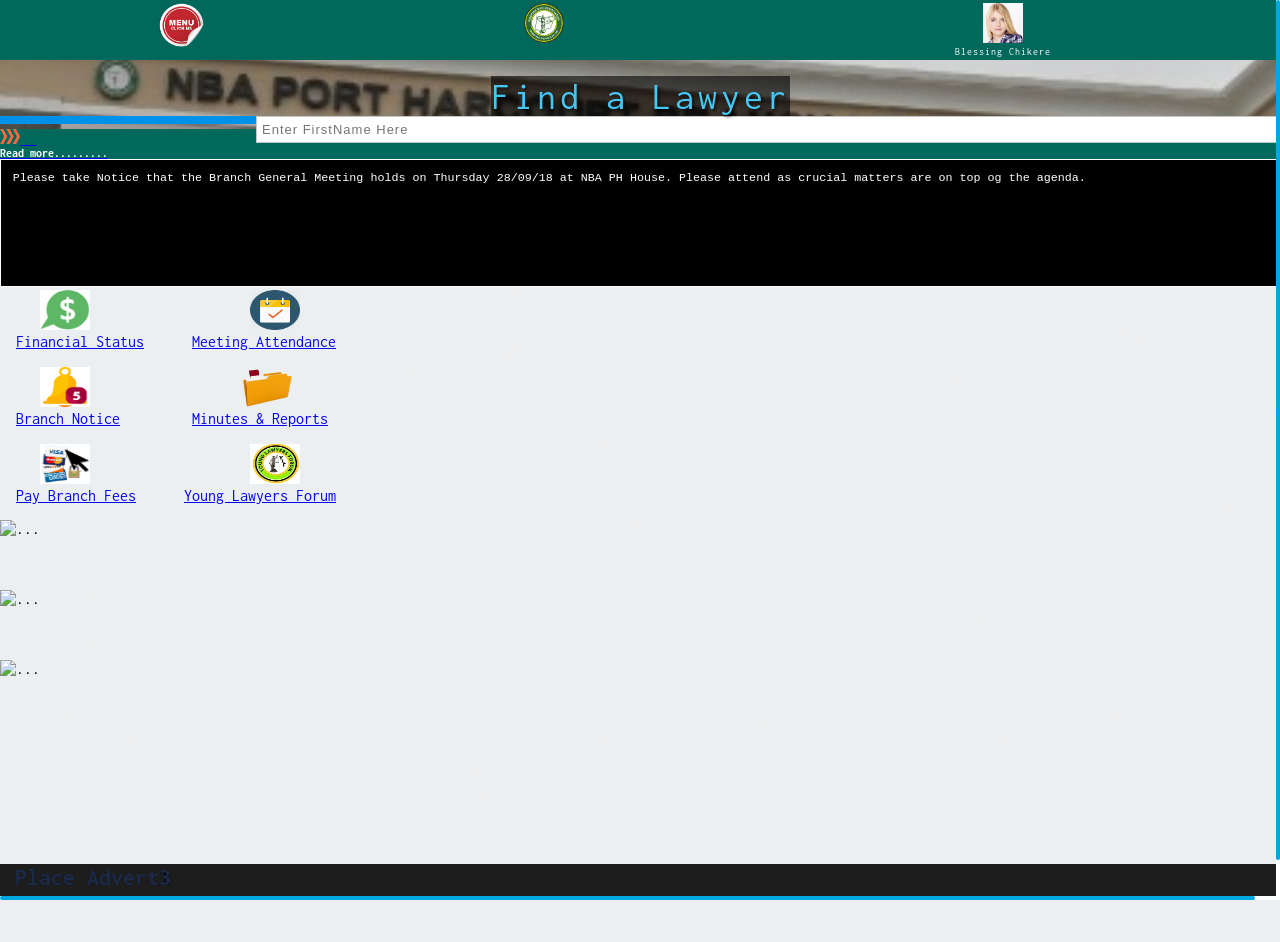
==== index.html @ c364971b "nba" ====
<!--A Design by W3layouts
Author: W3layout
Author URL: http://w3layouts.com
License: Creative Commons Attribution 3.0 Unported
License URL: http://creativecommons.org/licenses/by/3.0/
-->
<!DOCTYPE html>
<html lang="en">

<head>
	<title>Privy App A Mobile App Bootstrap Responsive WebTemplate | Single :: w3layouts</title>
	<meta name="viewport" content="width=device-width, initial-scale=1">
	<meta http-equiv="Content-Type" content="text/html; charset=utf-8" />
	<meta name="keywords" content="Privy App Responsive web template, Bootstrap Web Templates, Flat Web Templates, Android  Compatible web template, Smartphone Compatible web template, free webdesigns for Nokia, Samsung, LG, SonyEricsson, Motorola web design"
	/>
	<script type="application/x-javascript">
		addEventListener("load", function () {
			setTimeout(hideURLbar, 0);
		}, false);

		function hideURLbar() {
			window.scrollTo(0, 1);
		}
	</script>
	<meta charset utf="8">
	<!--font-awsome-css-->
	<link rel="stylesheet" href="css/font-awesome.min.css">
	<!--bootstrap-->
	<link href="css/bootstrap.min.css" rel="stylesheet" type="text/css">
	<!--custom css-->
	<link href="css/style.css" rel="stylesheet" type="text/css" />
	<!--component-css-->

	<!-- web-fonts -->
	<link href="//fonts.googleapis.com/css?family=Quattrocento+Sans:400,400i,700,700i" rel="stylesheet">
	<link href="//fonts.googleapis.com/css?family=Inconsolata:400,700" rel="stylesheet">
	<!-- //web-fonts -->

</head>

<body>
	<div class="body-back">
		<div class="masthead pdng-stn1">
			<div id="menu" class="panel" role="navigation">
				<div class="wrap-content">
					<!-- /menu -->
					<div class="profile-menu text-center">
						<h3>MENU</h3>
						<div class="pro-menu">
							<ul>
								<li><a class="active" href="index.html">Home</a></li>
								<li><a href="#">Profile</a></li>
								<li><a href="#">PH High Court Judges</a></li>
                                <li><a href="#">BarNews Publications</a></li>
								<li><a href="#">Search for Law Firms in Nigeria</a></li>
								<li><a href="#">Membership Directory</a></li>
                                <li><a href="#">About PH Bar</a></li>
								<li><a href="contact.html">Contact the Bar</a></li>
							</ul>
						</div>
					</div>
					<!-- //menu -->
				</div>
			</div>
			<div class="phone-box wrap push" id="home">
				<div class="menu-notify">
					<div class="profile-left">
<!--						<a href="#menu" class="menu-link"><i class="fa fa-bars"></i></a>-->
                        <a href="#menu" class="menu-link"><img src="img/me.png" width="45px" height="45px" /> </a>
					</div>
					<div class="Profile-mid">
						<h5 class="pro-link"><a href="index.html"><img src="images/icon.png" width="40px" height="40px" /> </a></h5>
					</div>
					<div class="Profile-right">
						<img src="img/t1.jpg" width="40px" height="40px" /><p>Blessing Chikere</p>
						<!-- modal 
						<div id="small-dialog" class="mfp-hide">
							<div class="login-modal">
								<div class="booking-info">
									<h3><a href="index.html">Privy App</a></h3>

								</div>
								<div class="login-form_agile">
									<form action="#" method="post">
										<p>User Name </p>
										<input type="text" name="Name" required="" />
										<p>User Password</p>
										<input type="password" name="Password" required="" />
										<div class="check-text">
											<ul>
												<li>
													<input type="checkbox" id="brand" value="">
													<label for="brand"><span></span> Remember me ?</label>
												</li>
												<li> <a href="#">Forgot password?</a> </li>
											</ul>
											<div class="clearfix"> </div>
										</div>
										<input type="submit" value="Sign In">
									</form>
									<p>Don’t have an account ?<a href="#small-dialog1" class="sign-in popup-top-anim"> Sign Up</a></p>
								</div>
							</div>
						</div>
						//modal 
						<!-- modal-two 
						<div id="small-dialog1" class="mfp-hide">
							<div class="login-modal">
								<div class="booking-info">
									<h3><a href="main.html">Privy App</a></h3>

								</div>
								<div class="login-form_agile signup-form">
									<form action="#" method="post">
										<p>User Name </p>
										<input type="text" name="Name" required="" />
										<p>User Email </p>
										<input type="text" name="Email" required="" />
										<p>User Password</p>
										<input type="password" name="Password" placeholder="" required="" />
										<div class="check-text">
											<input type="checkbox" id="brand1" value="">
											<label for="brand1"><span></span>I accept the terms of use</label>
										</div>
										<input type="submit" value="Sign Up">
									</form>
								</div>
							</div>
						</div>
						modal-two -->

                    </div></div>
					<div class="clearfix"></div>
				</div>
     
				<!-- banner -->
				<div class="banner_info_agile_w3ls">
                   <br/>
					<div class="img-responsive">
                        <br>
                        <span>Find a Lawyer</span>
                        <div class="error_page">
                            <form action="#" method="post">
								<input type="search" name="serch" placeholder="Enter FirstName Here" required="">
								<button class="btn1"><i class="fa fa-search" aria-hidden="true"></i></button>
								
							</form>
<!--						<img src="" alt=" " >-->
						<!--<h2> Honey Evans </h2>-->
						
                                
                        </div></div>
                      <div class="clearfix"> </div>
 
					</div>
                <p></p>
				
						     <!--//Bar News-->

            <div class="header">
  <a href="#"><img src="img/acc.webp" alt="logo" />
  &nbsp;<h1>Read more.........</h1></a>
</div>
             <div class="contact-form">
				  
                  <form method="post" action="#">			
                    <div>											
                    <textarea name="Message" maxlength="150" style="align-content:justify;background:#000000; color: #fff">Please take Notice that the Branch General Meeting holds on Thursday 28/09/18 at NBA PH House. Please attend as crucial matters are on top og the agenda.</textarea>
                    </div>
												
											
				<div class="clearfix"></div>
                 </form>
				</div>
				<p></p>
	           
                                     <!--//footer-->
				<div class="footer">
<!--					<div class="wrap_view_agileits">-->

                                <div class="">
                                 &nbsp; &nbsp;&nbsp;&nbsp;<img src="img/fin.jpeg" width="50px" height="40px"   /> &nbsp;&nbsp; &nbsp;&nbsp;&nbsp; &nbsp; &nbsp;&nbsp; &nbsp; &nbsp; &nbsp;&nbsp; <img src="img/att.png" width="50px" height="40px" />  
                                <br>&nbsp;&nbsp;<a href="#" class="btn btn-primary btn-sm">Financial Status</a>  &nbsp;&nbsp; &nbsp;&nbsp;<a href="#" class="btn btn-primary btn-sm ">Meeting Attendance</a><br/><br>
                           
                             &nbsp; &nbsp;&nbsp;&nbsp;<img src="img/not.png" width="50px" height="40px"   /> &nbsp;&nbsp; &nbsp;&nbsp; &nbsp; &nbsp;&nbsp; &nbsp;&nbsp;&nbsp; &nbsp;&nbsp;  <img src="img/rep.gif" width="50px" height="40px" /> 
                                <br>&nbsp;&nbsp;<a href="#" class="btn btn-primary btn-sm">Branch Notice</a>  &nbsp;&nbsp; &nbsp;&nbsp;&nbsp;&nbsp;&nbsp;<a href="#" class="btn btn-primary btn-sm ">Minutes & Reports</a>
                          <br/><br/>
                             &nbsp; &nbsp;&nbsp;&nbsp;<img src="img/cc.jpg" width="50px" height="40px"  /> &nbsp; &nbsp; &nbsp;&nbsp; &nbsp;&nbsp; &nbsp;&nbsp;&nbsp;&nbsp;&nbsp; &nbsp;&nbsp; <img src="img/ylf.jpeg" width="50px" height="40px" /> 
                                <br>&nbsp;&nbsp;<a href="#" class="btn btn-primary btn-sm">Pay Branch Fees</a> &nbsp;&nbsp;&nbsp;&nbsp;&nbsp;<a href="#" class="btn btn-primary btn-sm">Young Lawyers Forum </a>
<!--
                            <p></p>
                             &nbsp; &nbsp;&nbsp;&nbsp;&nbsp;&nbsp;&nbsp;&nbsp;&nbsp;&nbsp;&nbsp;&nbsp;&nbsp;&nbsp;&nbsp;&nbsp;&nbsp;&nbsp;&nbsp;<img src="img/cc.jpg" width="80px" height="70px"  /> 
                                <br>&nbsp;&nbsp;&nbsp;&nbsp;&nbsp;&nbsp;&nbsp;&nbsp;&nbsp;&nbsp;&nbsp;&nbsp;&nbsp;&nbsp;&nbsp;&nbsp;&nbsp;&nbsp;<a href="#" class="btn btn-danger btn-sm">Pay Your Dues</a>
-->
</div>

                    </div></div>
                      <!--    Context Classes  -->
                         
                         
                         
				
							
								
        <div class="clearfix"> </div></div>
<!--					
					<div class="clearfix"> </div>
					<div class="pro-menu footer_nav">

						<ul>
							<li class="active"><a href="index.html">Home</a></li>
							<li><a href="services.html">Services</a></li>
							<li><a href="blog.html">Blog</a></li>
							<li><a href="projects.html">Projects</a></li>
							<li><a href="contact.html">Contact</a></li>
						</ul>

					</div>-->


					<div class="footer_pos_w3_agile">
						
                          
                        <div id="carousel-example-generic" class="carousel slide" data-ride="carousel">
      <!-- Indicators -->
      <ol class="carousel-indicators">
        <li data-target="#carousel-example-generic" data-slide-to="0" class="active"></li>
        <li data-target="#carousel-example-generic" data-slide-to="1"></li>
        <li data-target="#carousel-example-generic" data-slide-to="2"></li>
      </ol>

      <!-- Wrapper for slides -->
      <div class="carousel-inner">
        <div class="item active">
          <img src="http://placehold.it/800x400" alt="...">
          <div class="carousel-caption">
            <h2>Place Advert1</h2>
          </div>
        </div>
        <div class="item">
          <img src="http://placehold.it/800x400" alt="...">
          <div class="carousel-caption">
            <h2>Place Advert2</h2>
          </div>
        </div>
        <div class="item">
          <img src="http://placehold.it/800x400" alt="...">
          <div class="carousel-caption">
            <h2>Place Advert3</h2>
          </div>
        </div>
      </div>

      <!-- Controls -->
      <a class="left carousel-control" href="#carousel-example-generic" data-slide="prev">
        <span class="glyphicon glyphicon-chevron-left"></span>
      </a>
      <a class="right carousel-control" href="#carousel-example-generic" data-slide="next">
        <span class="glyphicon glyphicon-chevron-right"></span>
      </a>
    </div>

                        
                        
                     
					</div>

			
				<!--//footer-->

		
		
	
	<script src="js/jquery-2.1.4.min.js"></script>
	<script src="js/bootstrap.min.js"></script>
	<!--script-->
	<script src="js/modernizr.custom.js"></script>
	<script src="js/bigSlide.js"></script>
	<script>
		$(document).ready(function () {
			$('.menu-link').bigSlide();
		});
	</script>
	<!-- pop-up-box -->
	<script src="js/jquery.magnific-popup.js" type="text/javascript"></script>
    <script src="js/particles.js" type="text/javascript"></script>
	<script>
		$(document).ready(function () {
			$('.popup-top-anim').magnificPopup({
				type: 'inline',
				fixedContentPos: false,
				fixedBgPos: true,
				overflowY: 'auto',
				closeBtnInside: true,
				preloader: false,
				midClick: true,
				removalDelay: 300,
				mainClass: 'my-mfp-zoom-in'
			});
		});
	</script>
	<!--//pop-up-box -->
	<script src="js/jquery.nicescroll.js"></script>
	<script src="js/scripts.js"></script>
    
    <script type="text/javascript" src="cordova.js"></script>
			<script type="text/javascript">
				app.initialize();
    		</script>
    <script type="text/javascript">
    $(function(){
$('a[title]').tooltip('show');
});
    </script>
        <div id="particles"></div>
</body>

</html>
---- css/style.css ----
/*
Author: W3layout
Author URL: http://w3layouts.com
License: Creative Commons Attribution 3.0 Unported
License URL: http://creativecommons.org/licenses/by/3.0/
*/

	h4,
	h5,
	h6,
	h1,
	h2,
	h3 {
		margin: 0;
	}

	ul,
	ol,
	li {
		margin: 0;
		padding: 0;
	}

	body {
		background: #eceff1;
		font-family: 'Inconsolata', monospace;
		margin: 0;
		padding: 0;
        width: 100%;
	}

	body p {
		font-family: 'Inconsolata', monospace;
		font-size: 1em;
		letter-spacing: 1px;
		color: #888;
		margin: 0;
		padding: 0;
	}
	/*--fonts--*/

	h1,
	h2,
	h3,
	h4,
	h5,
	h6 {
		font-family: 'Inconsolata', monospace;
	}

	@font-face {
		font-family: 'Source Sans Pro';
		src: url(../fonts/Source_Sans_Pro/SourceSansPro-Regular.ttf) format('truetype');
	}

	.side-nav.leftside-navigation {
		top: 64px;
/*		overflow:;*/
	}

/*
	.frame-border {
		width: 350px;
		height: 630px;
		outline: none;
		border: solid 20px #000;
		border-radius: 40px;
		-webkit-border-radius: 40px;
		-moz-border-radius: 40px;
		-o-border-radius: 40px;
		-ms-border-radius: 40px;
		border-bottom: solid 80px #000;
		border-top: solid 60px #000;
	}
*/

/*
	.main_frame.second {
		height: 100%;
		background-color: rgba(251, 251, 251, 0.12);
		padding: 5px;
		border-radius: 45px;
		-webkit-border-radius: 45px;
		-moz-border-radius: 45px;
		-o-border-radius: 45px;
		-ms-border-radius: 45px;
		margin-left: auto;
		margin-right: auto;
		width: 390px;
		height: 770px;
		position: relative;
	}
*/

	h1.fit_tittle a {
		text-decoration: none;
		color: #fff;
		text-align: center;
	}

	h1.fit_tittle {
		text-align: center;
		margin-bottom: 40px;
		font-size: 50px;
	}

	.fit_main {
		padding: 50px 0;
	}

	.circle-button {
		height: 40px;
		width: 40px;
		background: #2b2b2b;
		border-radius: 100px;
		position: absolute;
		bottom: 3.5%;
		left: 45%;
	}
	/*--status-bar--*/

	.body-back {
/*		background: #f7f7f7;*/
		font-family: 'Inconsolata', monospace;
		margin: 0;
	}

	.copy-right {
		text-align: center;
		padding: 1em 0;
	}

	.copy-right p {
		color: #fff;
	}

	.copy-right p a {
		color: #fff;
		text-align: none;
		font-size: 1em;
		letter-spacing: 1px;
	}

	.phn-status-bar {
		padding: 5px 0;
		background: #b377d9 !important;
	}

	.float-stn1 {
		width: 33.3333333%;
		float: left;
	}

	.wrap {
		position: relative;
	}

	.time {
		text-align: center;
	}

	.time p {
		color: #fff;
		font-family: sans-serif;
		font-weight: 300;
		font-size: 15px;
	}

	.blutot-battery ul {
		list-style-type: none;
	}

	.blutot-battery ul li {
		display: inline-block;
	}

	.blutot-battery {
		text-align: center;
	}

	.blutot-battery li {
		color: #fff;
		font-family: sans-serif;
		font-weight: 300;
		font-size: 15px;
	}

	.fitness-app {
		background: #5d345a !important;
	}

	.fitness-app h1 {
		font-size: 36px;
		text-align: center;
		display: none;
	}

	.fitness-app h1 a {
		color: #fff;
		text-decoration: none;
	}

	.clock ul li {
		display: inline;
		font-size: 15px;
		text-align: center;
		color: #fff;
	}

	.Profile-mid {
		float: left;
		width: 28.333%;
		text-align: center;
	}

	.profile-left {
		float: left;
		width: 28.3333%;
		text-align: center;
	}

	h5.pro-link a {
		text-align: center;
		color: #fff;
		font-size: 23px;
		font-weight: 300;
		text-shadow: rgba(29, 28, 28, 0.41) 2px 2px 3px;
		font-weight: 700;
		font-family: 'Inconsolata', monospace;
		letter-spacing: 1px;
	}

	h5.pro-link a:hover {
		text-decoration: none;
	}

	.Profile-right {
		float: right;
		width: 43.3333%;
		text-align: center;
	}

	.Profile-right i {
		font-size: 20px;
		color: #fff;
		line-height: 25px;
	}

	.profile-left i {
		font-size: 20px;
		color: #fff;
		line-height: 25px;
	}

	.Profile-right span {
		color: #fff;
		font-size: 15px;
		right: 0;
	}
.Profile-right p{
		color: #fff;
		font-size: 10px;
    right: 0;
}
	.menu-notify {
		padding: 3px 0;
		background: #00695c;
        position: fixed;
        width: 100%;
        top:0px; z-index:999;
	}

	.panel {
		margin-bottom: 10px;
        background: #00695c;
		width: auto;
		height: 780px !important;
		width: 15.625em !important;
		border: 0 solid transparent !important;
		border-radius: 0 !important;
		-webkit-box-shadow: none !important;
		box-shadow: none !important;
		text-align: left;
		padding: 25px 0px 0px;
		z-index: 999;
        
	}

	.profile-menu img {
		width: 46%;
	}

	.profile-menu {
		margin: 15px 0;
	}

	.profile-menu h3 {
		color: #fff;
		font-size: 18px;
		margin: 20px 0 10px;
		font-weight: 700;
		background: #00a8e0;
		padding: 0.5em;
		letter-spacing: 2px;
		text-shadow: rgba(0, 0, 0, 0.44) 2px 2px 3px;
	}

	.profile-menu h4 {
		color: #fff;
		font-size: 14px;
	}

	.pro-menu .progress {
		height: 8px;
		overflow: hidden;
		background-color: #f5f5f5;
		border-radius: 4px;
	}

	.pro-menu .progress-bar {
		float: left;
		width: 0;
		height: 100%;
		font-size: 12px;
		line-height: 20px;
		color: #fff;
		text-align: center;
		background-color: #B377D9;
	}

	.pro-menu p {
		color: #fff;
		font-size: 14px;
		text-align: left;
		margin-bottom: 8px;
	}

	.wrap-content {
		width: 87%;
		margin: 0 auto;
	}

	.pro-menu {
		margin-top: 30px;
	}

	.pro-menu ul li {
/*		list-style: none;*/
		display: block;
		margin: 20px 0;
	}

	.pro-menu ul li a {
		font-size: 15px;
		color: #fff;
/*		text-decoration: none;*/
		font-family: 'Inconsolata', monospace;
	}

	.main-row h1 {
		text-align: center;
		font-size: 3.5em;
		color: #fff;
		margin: 0.4em 0;
		font-weight: 700;
		text-shadow: rgba(0, 0, 0, 0.6) 2px 2px 3px;
		letter-spacing: 2px;
	}

	.pro-menu ul li a.active {
		color: #ff322e;
	}
	/*-- /banner--*/

	.banner_info_agile_w3ls {
		background: url(../images/banner.jpeg) no-repeat 0px 0px;
		background-size: cover;
		-webkit-background-size: cover;
		-moz-background-size: cover;
		-ms-background-size: cover;
		-o-background-size: cover;
/*		min-height: 250px;*/
		text-align: center;
    margin-top: 2.6em;
       
	}

	.banner_info_agile_w3ls h2 {
		font-size: 2.5em;
		color: #fff;
		margin: 0.2em 0em 0.2em 0;
		letter-spacing: 4px;
		text-shadow: rgba(0, 0, 0, 0.6) 2px 2px 3px;
		font-weight: 500;
        background: rgba(0, 0, 0, 0.6);
	}

	.banner_info_agile_w3ls span {
		color: #44c7f4;
		letter-spacing: 4px;
		font-size: 2.4em;
		text-shadow: rgba(0, 0, 0, 0.6) 2px 2px 3px;
        background: rgba(0, 0, 0, 0.6);
	}

	.banner_info_agile_w3ls img {
		border-radius: 50%;
		-webkit-border-radius: 50%;
		-moz-border-radius: 50%;
		-o-border-radius: 50%;
		-ms-border-radius: 50%;
		margin: 0 auto;
		border: 5px solid rgba(244, 246, 247, 0.09);
	}

	.banner_info_agile_w3ls_inner {
		padding-top: 2em;
	}

	ul.top-links_w3layouts {
		margin-top: 1em;
	}

	ul.top-links_w3layouts li {
		margin-right: 19px;
		display: inline-block;
	}

	ul.top-links_w3layouts li a i.fa {
		color: #fff;
		font-size: 14px;
		line-height: 31px;
		text-align: left;
		transition: all 0.5s ease-in-out;
		-webkit-transition: all 0.5s ease-in-out;
		-moz-transition: all 0.5s ease-in-out;
		-o-transition: all 0.5s ease-in-out;
		-ms-transition: all 0.5s ease-in-out;
		width: 34px;
		height: 34px;
		border: 2px solid #fff;
		border-radius: 50%;
		-webkit-border-radius: 50%;
		-moz-border-radius: 50%;
		-o-border-radius: 50%;
		-ms-border-radius: 50%;
	}

	ul.top-links_w3layouts li a i.fa:hover {
		color: #00a8e0;
	}
	/*--// banner --*/
	/*-- /error --*/

	.error_page h4 {
		font-size: 12em;
		font-weight: 700;
		color: #333;
		margin: 0;
		padding: 0;
	}

	a.b-home {
		background: #168eea;
		padding: 0.7em 1.5em;
		display: inline-block;
		color: #FFF;
		text-decoration: none;
		margin: 1em 0 2em 0;
	}

	.error_page p {
		color: #444;
		font-size: 1em;
		text-transform: uppercase;
		letter-spacing: 8px;
		margin: 1em 0 2em 0;
	}

	.error_page {
		margin: 0 auto;
		text-align: center;
	}

	.error_page form input[type="search"] {
/*		outline: none;*/
		border: 1px solid #c4c5c5;
		background: fff;
		color: #212121;
		padding: 5px 5px;
		width: 80%;
		float: right;
       font-weight: 400;
		font-size: 13px;
		letter-spacing: 1px;
	}

	button.btn1 {
		color: #fff;
		border: none;
		padding: 4px 0;
		text-align: center;
/*		text-decoration: none;*/
		background: #0091ea;
		-webkit-transition: 0.5s all;
		-moz-transition: 0.5s all;
		-o-transition: 0.5s all;
		-ms-transition: 0.5s all;
		transition: 0.5s all;
		float: right;
		width: 20%;
	}

	.error_page form {
		margin: 0 auto;
		width: 100%;
		text-align: center;
	}
	/*-- //error --*/
	/*-- /about --*/

	.wrap_view_agileits_search {
		margin: 0 auto;
		width: 100%;
        background: #007E33;
	}
    .wrap_view_agileits {
		margin: 0 auto;
		width: 100%;
	}
	.about {
		padding: 3em 0;
	}

	.about-left-info {
		padding: 1em 0;
		border-bottom: 1px dashed #44c7f4;
	}

	.about-left-info h4,
	.social-info h4 {
		font-size: 1.4em;
		margin: 0;
		color: #212121;
		text-transform: uppercase;
		letter-spacing: 1px;
		font-weight: 700;
	}

	.about-left-info p {
		color: #888;
		font-size: 0.95em;
	}

	.about-right-img img {
		width: 100%;
		padding: 1em;
		box-shadow: 0 0px 24px 0 rgba(0, 0, 0, 0.06), 0 1px 0px 0 rgba(0, 0, 0, 0.02);
		-webkit-box-shadow: 0 0px 24px 0 rgba(0, 0, 0, 0.06), 0 1px 0px 0 rgba(0, 0, 0, 0.02);
		-moz-box-shadow: 0 0px 24px 0 rgba(0, 0, 0, 0.06), 0 1px 0px 0 rgba(0, 0, 0, 0.02);
		-o-box-shadow: 0 0px 24px 0 rgba(0, 0, 0, 0.06), 0 1px 0px 0 rgba(0, 0, 0, 0.02);
		border: 1px solid #ddd;
	}

	.inner_section_wthree {
		margin-top: 2em;
	}

	h3.head {
		text-align: center;
		color: #111;
		font-size: 3em;
		letter-spacing: 2px;
		font-weight: 700;
		text-shadow: rgba(0, 0, 0, 0.13) 2px 2px 3px;
	}

	p.head_para {
		color: #00a8e0;
		text-align: center;
		text-transform: uppercase;
		letter-spacing: 7px;
	}

	.w3l-grids-about {
		margin-top: 3em;
	}

	.about-left-info a {
		color: #888;
	}

	.about-left-info a:hover {
		color: #00a8e0;
	}
	/*-- //about --*/
	/*-- /education --*/

	.education-year {
		float: left;
		width: 23%;
		padding-left: 14px;
		background: #ff322e;
		padding: 0.5em 1em;
	}

	.education-info {
		float: right;
		width: 69%;
	}

	.education-main {
		padding: 4em 2em;
	}

	.education_sec {
		background: #f3f2f2;
	}

	.education-info h4,
	.education-year h4 {
		font-size: 1.4em;
		color: #fff;
		letter-spacing: 1px;
		font-weight: 700;
	}

	.education-info h4 {
		color: #444;
	}

	.education-grids {
		margin-top: 2em;
	}

	.education-year h6 {
		color: #ce1310;
		letter-spacing: 1px;
		font-size: 1em;
	}

	.education-info p {
		line-height: 1.9em;
		color: #888;
		margin-top: 10px;
	}

	.education.two {
		margin: 1.5em 0;
		border: 1px solid #ddd;
		border-left: none;
		border-right: none;
		padding: 1em 0;
	}

	.exp {
		background: url(../images/exp.jpg) no-repeat center top;
		background-size: cover;
		-webkit-background-size: cover;
		-moz-background-size: cover;
		-o-background-size: cover;
		-ms-background-size: cover;
		min-height: 509px;
	}

	.edu {
		background: url(../images/edu.jpg) no-repeat center top;
		background-size: cover;
		-webkit-background-size: cover;
		-moz-background-size: cover;
		-o-background-size: cover;
		-ms-background-size: cover;
		min-height: 509px;
	}
	/*-- //education --*/

	h3.head.three {
		color: #fff;
	}

	.history {
		background: url(../images/banner.jpg) no-repeat 0px 0px;
		background-size: cover;
		-webkit-background-size: cover;
		-moz-background-size: cover;
		-o-background-size: cover;
		-moz-background-size: cover;
		min-height: 510px;
		padding-top: 3em;
	}

	.caption_story_w3agile {
		float: right;
		width: 57%;
	}

	.story-img {
		float: left;
		width: 100px;
		height: 100px;
		border-radius: 50%;
		-webkit-border-radius: 50%;
		-moz-border-radius: 50%;
		-o-border-radius: 50%;
		border: 5px solid rgba(255, 255, 255, 0.33);
		text-align: center;
	}

	.story-img span {
		color: #fff;
		text-align: center;
		line-height: 90px;
		font-size: 3em;
	}

	.caption_story_w3agile p {
		color: #fff;
		line-height: 1.9em;
	}

	.history-grid h4 {
		color: #fff;
		margin-bottom: 1em;
		font-weight: 600;
		font-size: 1.6em;
		text-align: center;
	}

	.history-grid {
		width: 31%;
	}

	.history-grid:nth-child(2) {
		padding: 0;
		margin: 0 3%;
		margin-top: 12em;
	}
	.history-grid:hover .story-img span,.services-section-grid:hover .service-icon span {
        color: #00a8e0;
    }
	/*--/skills--*/

	.progress_skills {
		background: url(../images/banner2.jpg) no-repeat 0px 0px;
		background-size: cover;
		-webkit-background-size: cover;
		-moz-background-size: cover;
		-o-background-size: cover;
		-moz-background-size: cover;
		min-height: 380px;
		padding-top: 3em;
	}

	.progress {
		width: 150px;
		height: 150px;
		line-height: 150px;
		background: none;
		margin: 0 auto;
		box-shadow: none;
		position: relative;
	}

	.progress:after {
		content: "";
		width: 100%;
		height: 100%;
		border-radius: 50%;
		border: 2px solid #fff;
		position: absolute;
		top: 0;
		left: 0;
	}

	.progress>span {
		width: 50%;
		height: 100%;
		overflow: hidden;
		position: absolute;
		top: 0;
		z-index: 1;
	}

	.progress .progress-left {
		left: 0;
	}

	.progress .progress-bar {
		width: 100%;
		height: 100%;
		background: none;
		border-width: 2px;
		border-style: solid;
		position: absolute;
		top: 0;
	}

	.progress .progress-left .progress-bar {
		left: 100%;
		border-top-right-radius: 80px;
		border-bottom-right-radius: 80px;
		border-left: 0;
		-webkit-transform-origin: center left;
		transform-origin: center left;
	}

	.progress .progress-right {
		right: 0;
	}

	.progress .progress-right .progress-bar {
		left: -100%;
		border-top-left-radius: 80px;
		border-bottom-left-radius: 80px;
		border-right: 0;
		-webkit-transform-origin: center right;
		transform-origin: center right;
		animation: loading-1 1.8s linear forwards;
	}

	.progress .progress-value {
		width: 85%;
		height: 85%;
		border-radius: 50%;
		border: 2px solid #ebebeb;
		font-size: 32px;
		line-height: 125px;
		text-align: center;
		position: absolute;
		top: 7.5%;
		left: 7.5%;
	}

	.progress.blue .progress-bar {
		border-color: #049dff;
	}

	.progress.blue .progress-value {
		color: #049dff;
	}

	.progress.blue .progress-left .progress-bar {
		animation: loading-2 1.5s linear forwards 1.8s;
	}

	.progress.yellow .progress-bar {
		border-color: #fdba04;
	}

	.progress.yellow .progress-value {
		color: #fdba04;
	}

	.progress.yellow .progress-left .progress-bar {
		animation: loading-3 1s linear forwards 1.8s;
	}

	.progress.pink .progress-bar {
		border-color: #ed687c;
	}

	.progress.pink .progress-value {
		color: #ed687c;
	}

	.progress.pink .progress-left .progress-bar {
		animation: loading-4 0.4s linear forwards 1.8s;
	}

	.progress.green .progress-bar {
		border-color: #1abc9c;
	}

	.progress.green .progress-value {
		color: #1abc9c;
	}

	.progress.green .progress-left .progress-bar {
		animation: loading-5 1.2s linear forwards 1.8s;
	}

	@keyframes loading-1 {
		0% {
			-webkit-transform: rotate(0deg);
			transform: rotate(0deg);
		}
		100% {
			-webkit-transform: rotate(180deg);
			transform: rotate(180deg);
		}
	}

	@keyframes loading-2 {
		0% {
			-webkit-transform: rotate(0deg);
			transform: rotate(0deg);
		}
		100% {
			-webkit-transform: rotate(144deg);
			transform: rotate(144deg);
		}
	}

	@keyframes loading-3 {
		0% {
			-webkit-transform: rotate(0deg);
			transform: rotate(0deg);
		}
		100% {
			-webkit-transform: rotate(90deg);
			transform: rotate(90deg);
		}
	}

	@keyframes loading-4 {
		0% {
			-webkit-transform: rotate(0deg);
			transform: rotate(0deg);
		}
		100% {
			-webkit-transform: rotate(36deg);
			transform: rotate(36deg);
		}
	}

	@keyframes loading-5 {
		0% {
			-webkit-transform: rotate(0deg);
			transform: rotate(0deg);
		}
		100% {
			-webkit-transform: rotate(126deg);
			transform: rotate(126deg);
		}
	}

	@media only screen and (max-width: 990px) {
		.progress {
			margin-bottom: 20px;
		}
	}
	/*--// skills--*/
	/*-- footer --*/

	.footer {
/*		background: #fff;*/
		padding: -5em -5 -5em -5;
/*		text-align: center;*/
        width: 100%;
	}

	.footer form {
		width: 45%;
		margin: 3em auto 0;
	}

	.footer_grid {
		margin: 0 auto;
		text-align: center;
	}

	.footer_grid_left_w3_agileitsl {
		width: 55px;
		height: 55px;
		border-radius: 50%;
		-webkit-border-radius: 50%;
		-moz-border-radius: 50%;
		-o-border-radius: 50%;
		text-align: center;
/*		background: #00a8e0;*/
		margin: 0 auto;
	}

	.footer_grid_left_w3_agileits span.fa {
		color: #fff;
		font-size: 1.2em;
		line-height: 3.4em;
	}

	.w3ls_footer_grid_left_w3_agileitsr {
		margin-top: 10px;
	}

	.footer_grid_left_w3_agileitsr h4 {
		font-size: 1.1em;
		color: #fff;
		letter-spacing: 3px;
		margin: .8em 0;
	}

	.footer_grid_left_w3_agileitsr p {
		color: #999;
		line-height: 1.5em;
	}

	.footer_grid_left_w3_agileitsr a {
		color: #999;
		text-decoration: none;
		font-size: 14px;
	}

	.footer_grid_left_w3_agileitsr a:hover {
		color: #00a8e0;
	}

	.footer_pos_w3_agile {
		margin-top: 1em;
	}

	.footer_pos_w3_agile p {
		text-align: center;
		color: #fff;
/*		line-height: 1em;*/
        background: #263238;
     
	}

	.footer_pos_w3_agile p a {
		color: #00a8e0;
		text-decoration: underline;
	}

	.footer_pos_w3_agile p a:hover {
		color: #fff;
	}

	.footer_grid_left_w3_agileits:hover .footer_grid_left_w3_agileitsl {
		background: #fff;
	}

	.footer_grid_left_w3_agileits:hover .footer_grid_left_w3_agileitsl span {
		color: #212121;
	}

	.footer_grid_left_w3_agileits:hover .footer_grid_left_w3_agileitsr h4 {
		color: #00a8e0;
	}

	.footer_grid_left_w3_agileits {
		background: #040404;
		float: left;
		width: 23%;
		margin: 0 10px;
		padding: 20px 20px;
		border: 1px solid rgba(224, 226, 226, 0.05);
	}

	.footer_grids_w3ls {
/*		text-align: center;*/
	}

	.pro-menu.footer_nav ul li {
		display: inline-block;
		text-align: center;
	}

	.pro-menu.footer_nav ul li {
		display: inline-block;
		text-align: center;
		margin: 0 9px;
	}

	.pro-menu.footer_nav ul li a.active {
		color: #ff322e;
/*        position: fixed;*/
	}
	/*-- //footer --*/
	/*-- /hotel --*/

	.modal-content {
		position: relative;
		background-color: #fff;
		-webkit-background-clip: padding-box;
		background-clip: padding-box;
		border: 1px solid #999;
		border: 1px solid rgba(0, 0, 0, .2);
		border-radius: 0px!important;
		outline: 0;
		-webkit-box-shadow: 0 3px 9px rgba(0, 0, 0, .5);
		box-shadow: 0 3px 9px rgba(0, 0, 0, .5);
	}

	.hotel-right.a-f h4 {
		margin: 0;
	}

	.main-booking input[type="text"],
	.main-booking input[type="password"] {
		font-size: 1em;
		color: #555;
		padding: 0.5em 1em;
		border: 0;
		width: 100%;
		border: 1px solid #999;
		background: none;
		-webkit-appearance: none;
		outline: none;
	}

	.main-booking input[type="submit"] {
		text-transform: capitalize;
		background: #020202;
		color: #FFFFFF;
		padding: .85em 2em;
		border: none;
		font-size: 1em;
		outline: none;
		-webkit-transition: 0.5s all;
		-moz-transition: 0.5s all;
		-o-transition: 0.5s all;
		-ms-transition: 0.5s all;
		text-transform: uppercase;
		width: 100%;
		font-weight: 600;
		-webkit-appearance: none;
		z-index: 9999;
	}

	.main-booking input[type="submit"]:hover {
		background: #2ad2c9;
	}

	.main-booking p {
		font-size: 1em;
		margin: 1em 0 1em 0;
		text-align: left;
		color: #020202;
		font-weight: 600;
		text-transform: uppercase;
	}
	/*-- /bus --*/
	/*--/about--*/

	.about-img {
		float: left;
		width: 33.33333%;
	}

	.choose-grid h4 {
		font-size: 18px;
		color: #2b2a2a;
		text-transform: uppercase;
		font-weight: bold;
	}

	.choose-grid p {
		font-size: 0.9em;
		line-height: 1.8em;
		color: #777;
		margin-top: 1.2em;
	}

	.choose-grid:nth-child(4),
	.choose-grid:nth-child(5),
	.choose-grid:nth-child(6) {
		margin-top: 35px;
	}

	.whychoose {
		background: #f7f7f7;
	}

	.abt-right h4 {
		font-size: 25px;
		margin-bottom: 25px;
		font-weight: bold;
		text-transform: uppercase;
	}

	.abt-right p {
		line-height: 1.9em;
		color: #777;
		font-size: 0.9em;
	}

	.choose-grid i {
		color: #2ad2c9;
		font-size: 28px;
		top: 3px;
		margin-right: 20px;
	}

	.experts p {
		margin-bottom: 55px !important;
	}

	.choose-grids,
	.team-inner {
		margin-top: 2em;
	}

	.btm-right {
		overflow: hidden;
		position: relative;
		display: block;
		border: 1px solid #Ccc;
	}

	.btm-right img {
		width: 100%;
	}

	.btm-right .captn {
		display: inline-block;
		height: 100%;
		width: 100%;
		color: #ffffff;
		position: absolute;
		bottom: -70%;
		right: 0;
		background-color: #2ad2c9;
		text-align: center;
		-o-transition: all 0.3s ease;
		-moz-transition: all 0.3s ease;
		-ms-transition: all 0.3s ease;
		-webkit-transition: all 0.3s ease;
		transition: all 0.3s ease;
	}

	.btm-right:hover .captn {
		bottom: 0%;
	}

	.captn a {
		width: 30px;
		height: 30px;
		display: inline-block;
		border: 2px solid #fff;
		border-radius: 5px;
		margin: 0 3px;
	}

	.captn a:hover {
		transform: rotateY(360deg);
	}

	.captn h4 {
		font-size: 19px;
		color: #fff;
		padding: 14px 0;
		font-weight: 600;
	}

	.btm-right:hover .captn h4 {
		margin-top: 118px;
	}

	.captn a i {
		font-size: 1em;
		color: #fff;
		line-height: 27px;
	}

	.abt-left {
		margin: 1em 0;
	}
	/*--//about--*/
	/*-- /testimonials --*/

	.carousel.slide.two .item {
		background: none!important;
	}

	.tesimonials {
		padding: 3em 0;
	}

	#quote-carousel {
		padding: 0 10px 30px 10px;
		margin-top: 30px;
	}
	/* Control buttons  */

	#quote-carousel .carousel-control {
		background: none;
		color: #000;
		font-size: 2em;
		text-shadow: none;
		margin-top: 0px;
		line-height: 145px;
	}
	/* Previous button  */

	#quote-carousel .carousel-control.left {
		left: -116px;
	}
	/* Next button  */

	#quote-carousel .carousel-control.right {
		right: -116px !important;
	}
	/* Changes the position of the indicators */

	#quote-carousel .carousel-indicators {
		left: 34%;
		top: auto;
		bottom: 20px;
		margin-right: -19px;
	}
	/* Changes the color of the indicators */

	#quote-carousel .carousel-indicators li {
		background: #222;
		width: 12px;
		height: 12px;
		margin: 0 2px;
	}

	#quote-carousel .carousel-indicators .active {
		background: #44c7f4;
		width: 12px;
		height: 12px;
	}

	#quote-carousel img {
		box-shadow: 0 1px 2px 1px rgba(0, 0, 0, 0.1);
		-webkit-box-shadow: 0 1px 2px 1px rgba(0, 0, 0, 0.1);
		-moz-box-shadow: 0 1px 2px 1px rgba(0, 0, 0, 0.1);
		-o-box-shadow: 0 1px 2px 1px rgba(0, 0, 0, 0.1);
		border-radius: 50%;
		-webkit-border-radius: 50%;
		-o-border-radius: 50%;
		-moz-border-radius: 50%;
	}
	/* End carousel */

	.item blockquote {
		border-left: none;
		margin: 0;
	}

	.item blockquote img {
		margin-bottom: 10px;
	}

	.item blockquote p:before {
		content: "\f10d";
		font-family: 'Fontawesome';
		float: left;
		margin-right: 10px;
		color: #333;
		font-size: 2em;
	}

	.test_img_info p {
		margin-bottom: 1em;
		line-height: 1.9em;
	}

	.test_img_info h6 {
		color: #222;
		font-size: 1.1em;
		font-weight: 700;
		margin-bottom: 2em;
	}
	.carousel-control {
		display: none;
	}
	/**
  MEDIA QUERIES
*/
	/* Small devices (tablets, 768px and up) */

	@media (min-width: 768px) {
		#quote-carousel {
			margin-bottom: 0;
			padding: 0 40px 30px 40px;
		}
	}
	/* Small devices (tablets, up to 768px) */

	@media (max-width: 768px) {
		/* Make the indicators larger for easier clicking with fingers/thumb on mobile */
		#quote-carousel .carousel-indicators {
			bottom: -20px !important;
		}
	}

	@media (max-width:480px) {
		.item blockquote img {
			margin-bottom: 10px;
			width: 29%;
		}
		#quote-carousel {
			padding: 0;
			margin-top: 18px;
		}
		#quote-carousel .carousel-indicators {
			bottom: 11px !important;
			left: 15%;
		}
		.test_img_info {
			padding: 0;
		}
		.text-center.test_img {
			padding: 0;
			margin-bottom: 1em;
		}
		.test_img_info p {
			line-height: 1.8em;
			font-size: 0.9em;
		}
	}
	/*-- //testimonials --*/
	/*-- Magnific Popup CSS --*/

	.mfp-bg {
		top: 0;
		left: 0;
		width: 100%;
		height: 100%;
		z-index: 1042;
		overflow: hidden;
		position: fixed;
		background: #0b0b0b;
		opacity: 0.8;
		filter: alpha(opacity=80);
	}

	.mfp-wrap {
		top: 0;
		left: 0;
		width: 100%;
		height: 100%;
		z-index: 1043;
		position: fixed;
		outline: none !important;
		-webkit-backface-visibility: hidden;
	}

	.mfp-container {
		text-align: center;
		position: fixed;
		width: 100%;
		height: inherit;
		left: 0;
		top: 0;
		-webkit-box-sizing: border-box;
		-moz-box-sizing: border-box;
		box-sizing: border-box;
		background: #fff;
		background-size: cover;
		padding: 0 !important;
		overflow-y: scroll;
	}

	.mfp-container:before {
		content: '';
		display: inline-block;
		height: 100%;
		vertical-align: middle;
	}

	.mfp-align-top .mfp-container:before {
		display: none;
	}

	.mfp-content {
		position: relative;
		display: inline-block;
		vertical-align: middle;
		margin: 0 auto;
		text-align: left;
		z-index: 1045;
	}

	.mfp-inline-holder .mfp-content,
	.mfp-ajax-holder .mfp-content {
		width: 95%;
		cursor: auto;
	}

	.mfp-ajax-cur {
		cursor: progress;
	}

	.mfp-zoom-out-cur,
	.mfp-zoom-out-cur .mfp-image-holder .mfp-close {
		cursor: -moz-zoom-out;
		cursor: -webkit-zoom-out;
		cursor: zoom-out;
	}

	.mfp-zoom {
		cursor: pointer;
		cursor: -webkit-zoom-in;
		cursor: -moz-zoom-in;
		cursor: zoom-in;
	}

	.mfp-auto-cursor .mfp-content {
		cursor: auto;
	}

	.mfp-close,
	.mfp-arrow,
	.mfp-preloader,
	.mfp-counter {
		-webkit-user-select: none;
		-moz-user-select: none;
	}

	.mfp-loading.mfp-figure {
		display: none;
	}

	.mfp-hide {
		display: none !important;
	}

	button.mfp-close,
	button.mfp-arrow {
		overflow: visible;
		cursor: pointer;
		border: 0;
		-webkit-appearance: none;
		display: block;
		padding: 0;
		z-index: 1046;
	}

	.mfp-close {
		width: 44px;
		height: 44px;
		line-height: 44px;
		position: absolute;
		right: 0;
		top: 0px;
		text-decoration: none;
		text-align: center;
		padding: 0 0 18px 10px;
		color: #333;
		font-style: normal;
		font-size: 35px;
		outline: none;
	}

	.mfp-close:hover,
	.mfp-close:focus {
		opacity: 1;
	}

	.mfp-close-btn-in .mfp-close {
		background: none;
	}
	/**
 * Fade-zoom animation for first dialog
 */
	/* start state */

	.my-mfp-zoom-in #small-dialog,
	.my-mfp-zoom-in #small-dialog1,
	.my-mfp-zoom-in #small-dialog2 {
		opacity: 0;
		-webkit-transition: all 0.3s;
		-moz-transition: all 0.3s;
		-o-transition: all 0.3s;
		transition: all 0.3s;
		-webkit-transform: translateY(-100px);
		-moz-transform: translateY(-100px);
		-o-transform: translateY(-100px);
		-ms-transform: translateY(-100px);
		transform: translateY(-100px);
		padding: 4em 0;
	}
	/* animate in */

	.my-mfp-zoom-in.mfp-ready #small-dialog,
	.my-mfp-zoom-in.mfp-ready #small-dialog1,
	.my-mfp-zoom-in.mfp-ready #small-dialog2 {
		opacity: 1;
		-webkit-transform: translateY(0);
		-moz-transform: translateY(0);
		-o-transform: translateY(0);
		-ms-transform: translateY(0);
		transform: translateY(0);
	}
	/*-- //Magnific Popup CSS --*/
	/*-- modal-login-form_agile --*/

	.booking-info h3 {
		font-size: 2.1em;
		text-align: center;
		font-weight: 700;
	}

	.booking-info h3 a {
		color: #020202;
		text-decoration: none;
	}

	.booking-info h3 a:hover {
		text-decoration: none;
	}

	.login-form_agile {
		padding: 2em 2em;
		background: #f4f4f4;
		margin-top: 1em;
		border: 1px solid #ddd;
		box-shadow: 0 1px 1px rgba(0, 0, 0, 0.15);
		-o-box-shadow: 0 1px 1px rgba(0, 0, 0, 0.15);
		-webkit-box-shadow: 0 1px 1px rgba(0, 0, 0, 0.15);
		-moz-box-shadow: 0 1px 1px rgba(0, 0, 0, 0.15);
	}

	.login-form_agile input[type="text"],
	.contact-form input[type="text"],
	.login-form_agile input[type="password"],
	.contact-form input[type="password"],
	.login-form_agile input[type="email"],
	.contact-form input[type="email"],
	.contact-form textarea {
		font-size: .9em;
		color: #00695c;
		padding: 1em 1em;
		border: 2;
		width: 100%;
		border: 1px solid;
/*		background: none;*/
		-webkit-appearance: none;
		outline: none;
        align-self: center;
        
	}

	.contact-form textarea {
		resize: none;
		min-height: 103px;
	}

	.login-form_agile p,
	.contact-form p {
		font-size: 1em;
		margin: 1em 0 1em 0;
		text-align: left;
		color: #020202;
		font-weight: 700;
	}

	.login-form_agile p a {
		color: #ff322e;
		margin-left: 5px;
		-webkit-transition: .5s all;
		-moz-transition: .5s all;
		transition: .5s all;
		text-decoration: none;
	}

	.login-form_agile p a:hover {
		color: #555;
	}

	.map iframe {
		width: 100%;
		height: 400px;
		border: none;
	}
	/*-- checkbox --*/

	.check-text input[type="checkbox"] {
		display: none;
	}

	.check-text input[type="checkbox"]+label {
		position: relative;
		padding-left: 1.8em;
		border: none;
		outline: none;
		font-size: 1em;
		color: #333;
		cursor: pointer;
		display: block;
		font-weight: 600;
	}

	.check-text input[type="checkbox"]+label span:first-child {
		width: 16px;
		height: 16px;
		border: 2px solid #44c7f4;
		position: absolute;
		left: 0;
		top: 1px;
	}

	.check-text input[type="checkbox"]:checked+label span:first-child:before {
		content: "";
		background: url(../images/tick.png)no-repeat;
		position: absolute;
		left: 1px;
		top: 1px;
		width: 10px;
		height: 10px;
	}
	/*-- //checkbox --*/

	.check-text {
		margin: 2em 0;
		text-align: center;
	}

	.check-text ul li {
		display: inline-block;
	}

	.check-text ul li:nth-child(2) {
		margin-top: 1em;
		display: block;
	}

	.check-text ul li a {
		font-size: 1em;
		color: #333;
		font-weight: 600;
	}

	.check-text ul li a:hover {
		color: #ff322e;
	}

	.login-form_agile input[type="submit"],
	.contact-form input[type="submit"] {
		text-transform: capitalize;
		background: #020202;
		color: #FFFFFF;
		padding: .8em 2em;
		border: none;
		font-size: 1em;
		outline: none;
		-webkit-transition: 0.5s all;
		-moz-transition: 0.5s all;
		-o-transition: 0.5s all;
		-ms-transition: 0.5s all;
		text-transform: uppercase;
		width: 100%;
		font-weight: 700;
		-webkit-appearance: none;
	}

	.login-form_agile input[type="submit"]:hover,
	.contact-form input[type="submit"]:hover {
		background: #ff322e;
	}

	.login-form_agile.signup-form label {
		text-align: left;
	}

	.contact-form input[type="submit"] {
		margin-top: 1.2em;
	}
	/*-- //modal-login-form_agile --*/
	/*-- //inner_sec --*/

	.banner_inn_sec {
		background: url(../images/banner.jpg) no-repeat 0px 0px;
		background-size: cover;
		-webkit-background-size: cover;
		-moz-background-size: cover;
		-ms-background-size: cover;
		-o-background-size: cover;
		min-height: 100px;
		text-align: center;
	}
	/*-- stats --*/

	.stats_left {
		text-align: center;
	}

	.stats_left p {
		font-size: 4em;
		font-weight: 600;
		letter-spacing: 1px;
		color: #fff;
		line-height: 1.5em;
	}

	.stats_left h4 {
		font-size: 1.2em;
		color: #ffffff;
		letter-spacing: 3px;
		margin: 0;
		font-weight: 100;
	}

	.stats_left i {
		font-size: 3em;
		color: #fff;
	}

	.stats_bottom_grid_left img {
		margin: 0 auto;
	}

	.services-news{
		padding: 1em 0;
		background: #007E33;
	}
    .services-section {
		padding: 3em 0;
		background: #fff;
	}

	.services-section-grids {
		margin-top: 2.5em;
	}

	.service-icon-heading {
		float: left;
		width: 78%;
	}

	.service-icon-heading h4 {
		font-size: 1.4em;
		color: #3d403f;
		font-weight: 600;
	}

	.services-section-grid p {
		font-size: 1em;
		margin-top: 1em;
		line-height: 1.9em;
	}

	.service-icon {
		float: left;
		width: 18%;
		margin-right: 4%;
	}

	.service-icon span {
		width: 60px;
		height: 60px;
		background: none;
		display: inline-block;
		text-align: center;
		font-size: 1.5em;
		line-height: 2.4em;
		border: 4px solid #333;
		color: #222;
		border-radius: 50%;
	}

	.service-icon-heading {
		float: left;
		width: 78%;
		margin-top: 1.1em;
	}

	.services-section-grid:nth-child(4),
	.services-section-grid:nth-child(5),
	.services-section-grid:nth-child(6) {
		margin-top: 2em;
	}

	.banner_inner_content p {
		color: #fff;
		text-align: center;
		letter-spacing: 6px;
		padding-top: 4.5em;
		font-size: 1.2em;
		margin: 0;
	}

	.stats_info {
		float: left;
		width: 50%;
		padding: 6em 4em;
	}

	.stats_info p {
		color: #9a0f0c;
		margin: 2em 0;
		line-height: 2em;
		font-size: 1.1em;
	}

	h3.head.four {
		text-align: left;
		color: #fff;
	}

	p.head_para.four {
		text-align: left;
		color: #fff;
	}

	.stats_inner_grids {
		float: right;
		width: 50%;
		background: url(../images/banner2.jpg) no-repeat 0px 0px;
		background-size: cover;
		-webkit-background-size: cover;
		-moz-background-size: cover;
		-o-background-size: cover;
		-moz-background-size: cover;
		min-height: 491px;
		padding: 3em 15em;
		text-align: center;
	}

	.stats {
		background: #ff322e;
	}

	.stats_left.counter_grid1 {
		margin: 2em 0;
	}

	.stats_left i {
		float: left;
		width: 60px;
		height: 60px;
		background: none;
		text-align: center;
		font-size: 1.5em;
		line-height: 2.4em;
		border: 4px solid #fff;
		color: #fff;
		border-radius: 50%;
		-webkit-border-radius: 50%;
		-moz-border-radius: 50%;
		-o-border-radius: 50%;
		margin-top: 0.8em;
	}

	.stats_left_text {
		text-align: left;
		float: left;
		margin-left: 15%;
		width: 60%;
	}

	.stats_info a {
		color: #fff;
		background: #040b0e;
		padding: 0.6em 1em;
		letter-spacing: 1px;
	}
	/*-- //inner_sec --*/
	/*-- responsive media queries --*/

	@media (max-width: 991px) {
		.ab-right {
			margin-top: 2em;
		}
		.services-section-grid:nth-child(4),
		.services-section-grid:nth-child(5),
		.services-section-grid:nth-child(6) {
			margin-top: 0;
		}
		.services-section-grid {
			margin-top: 1.3em!important;
		}
		.stats_info {
			float: left;
			width: 100%;
			padding: 3em 2em;
		}
		h3.head {
			font-size: 2em;
			line-height: 1.6em;
		}
		.stats_info p {
			margin: 1em 0;
			line-height: 2em;
			font-size: 1.1em;
		}
		.stats_inner_grids {
			float: right;
			width: 100%;
			background: url(../images/banner2.jpg) no-repeat 0px 0px;
			background-size: cover;
			-webkit-background-size: cover;
			-moz-background-size: cover;
			-o-background-size: cover;
			-moz-background-size: cover;
			min-height: 435px;
			padding: 2em 2em;
			text-align: center;
		}
		.error_page form {
			margin: 0 0;
			width: 100%;
		}
		.footer_grid_left_w3_agileits {
			margin: 0 8px;
		}
	}

	@media (max-width: 800px) {
			.footer_grid_left_w3_agileits {
			float: left;
			width: 43%;
			margin: 0 10px;
			padding: 20px 20px;
		}
	}

/*
	@media (max-width: 736px) {
		.error_page form {
			margin: 0 auto;
			width: 55%;
		}
*/
	    h3.head.four {
			font-size: 1.4em;
		}
	}

	@media (max-width: 667px) {
		.history-grid {
			width: 100%;
		}
		.caption_story_w3agile {
			float: right;
			width: 71%;
		}
		.history-grid:nth-child(2) {
			padding: 0 15px;
			margin: 0px 0%;
			margin-top: 0;
			margin: 1.5em 0%;
		}
		.footer_grid_left_w3_agileits:nth-child(3),
		.footer_grid_left_w3_agileits:nth-child(4) {
			margin: 10px 10px;
		}
		.error_page h4 {
			font-size: 7em;
		}
	}

	@media (max-width: 640px) {}

	@media (max-width: 600px) {
		.pro-menu.footer_nav ul li {
			display: inline-block;
			text-align: center;
			margin: 0 4px;
		}
	}

	@media (max-width: 100%) {
		.error_page form {
			margin: 0 auto;
			width: 100%;
		}
		.blog_con h4 {
		    font-size: 0.9em;
		}
	}

	@media (max-width:480px) {
		.stats_inner_grids {
			float: right;
			width: 100%;
			background: url(../images/banner2.jpg) no-repeat 0px 0px;
			background-size: cover;
			-webkit-background-size: cover;
			-moz-background-size: cover;
			-o-background-size: cover;
			-moz-background-size: cover;
			min-height: 435px;
			padding: 2em 2em;
			text-align: center;
		}
		.error_page h4 {
			font-size: 5em;
		}
		@media (max-width:414px) {
			.footer_grid_left_w3_agileits {
				float: left;
				width: 43%;
				margin: 0 10px;
				padding: 20px 20px;
			}
			h3.head {
				font-size: 2em;
			}
			.tesimonials {
				padding: 2em 0;
			}
			.progress_skills {
				min-height: 380px;
				padding-top: 2em;
				padding-bottom: 2em;
			}
			.exp,
			.edu {
				min-height: 220px;
			}
			.education-info h4,
			.education-year h4,
			.about-left-info h4,
			.social-info h4,
			.history-grid h4 {
				font-size: 1.2em;
			}
			.history {
				min-height: 510px;
				padding-top: 2em;
				padding-bottom: 2em;
			}
			.education-main {
				padding: 2em 1em;
			}
			.about,
			.services-section {
				padding: 2em 0;
			}
			.wrap_view_agileits {
				margin: 0 auto;
				width: 100%;
			}
			.inner_section_wthree {
				margin-top: 1em;
			}
			.story-img span {
				line-height: 90px;
				font-size: 2em;
			}
			.story-img {
				float: left;
				width: 70px;
				height: 70px;
			}
			.story-img span {
				line-height: 60px;
				font-size: 2em;
			}
			.banner_info_agile_w3ls h2 {
				font-size: 2em;
				margin: 0.3em 0em 0.3em 0;
				letter-spacing: 2px;
			}
			.banner_info_agile_w3ls span {
				letter-spacing: 2px;
				font-size: 1em;
			}
			.banner_info_agile_w3ls img {
				margin: 2px auto;
				width: 21%;
				border: 3px solid rgba(244, 246, 247, 0.09);
			}
/*
			.banner_info_agile_w3ls {
				min-height: 280px;
			}
*/
			ul.top-links_w3layouts li {
				margin-right: 4px;
			}
			ul.top-links_w3layouts li a i.fa {
				font-size: 12px;
				line-height: 25px;
				width: 28px;
				height: 28px;
			}
			p.head_para {
				letter-spacing: 1px;
				font-size: 0.8em;
			}
			.pro-menu {
				margin-top: 20px;
			}
			.footer_pos_w3_agile {
				margin-top: 1em;
			}
			button.btn1 {
				border: none;
				padding: 12px 0;
			}
			.error_page form input[type="search"] {
				outline: 2;
				border: 1px solid #c4c5c5;
				background: #fff;
				color: #00695c;
				padding: 10px 15px;
				width: 80%;
				float: left;
				font-size: 13px;
				letter-spacing: 2px;
                font-weight: 400em;
			}
		}
		@media (max-width: 384px) {
			.banner_info_agile_w3ls {
/*				min-height: 255px;*/
			}
			.banner_info_agile_w3ls_inner {
				padding-top: 2.5em;
			}
			button.btn1 {
				border: 5px;
				padding: 10px 0px;
			}
			.error_page form input[type="search"] {
				padding: 9px 10px;
				width: 80%;
				float: left;
				font-size: 15px;
				letter-spacing: 2px;
			}
            
        
.board{
    width: 100%;
margin: -8px auto;
height: 500px;
background: #fff;
/*box-shadow: 10px 10px #ccc,-10px 20px #ddd;*/
}
.board .nav-tabs {
    position: relative;
    /* border-bottom: 0; */
    /* width: 80%; */
    margin: 2px auto;
    margin-bottom: 0;
    box-sizing: border-box;

}

.board > div.board-inner{
    background: #fafafa url(http://subtlepatterns.com/patterns/geometry2.png);
    background-size: 30%;
}

p.narrow{
    width: 60%;
    margin: 10px auto;
}

.liner{
    height: 2px;
    background: #ddd;
    position: absolute;
    width: 80%;
    margin: 0 auto;
    left: 0;
    right: 0;
    top: 50%;
    z-index: 1;
}

.nav-tabs > li.active > a, .nav-tabs > li.active > a:hover, .nav-tabs > li.active > a:focus {
    color: #555555;
    cursor: default;
    /* background-color: #ffffff; */
    border: 0;
    border-bottom-color: transparent;
}

span.round-tabs{
    width: 70px;
    height: 70px;
    line-height: 70px;
    display: inline-block;
    border-radius: 100px;
    background: white;
    z-index: 2;
    position: absolute;
    left: 0;
    text-align: center;
    font-size: 25px;
}

span.round-tabs.one{
    color: rgb(34, 194, 34);border: 2px solid rgb(34, 194, 34);
}

li.active span.round-tabs.one{
    background: #fff !important;
    border: 2px solid #ddd;
    color: rgb(34, 194, 34);
}

span.round-tabs.two{
    color: #febe29;border: 2px solid #febe29;
}

li.active span.round-tabs.two{
    background: #fff !important;
    border: 2px solid #ddd;
    color: #febe29;
}

span.round-tabs.three{
    color: #3e5e9a;border: 2px solid #3e5e9a;
}

li.active span.round-tabs.three{
    background: #fff !important;
    border: 2px solid #ddd;
    color: #3e5e9a;
}

span.round-tabs.four{
    color: #f1685e;border: 2px solid #f1685e;
}

li.active span.round-tabs.four{
    background: #fff !important;
    border: 2px solid #ddd;
    color: #f1685e;
}

span.round-tabs.five{
    color: #999;border: 2px solid #999;
}

li.active span.round-tabs.five{
    background: #fff !important;
    border: 2px solid #ddd;
    color: #999;
}

.nav-tabs > li.active > a span.round-tabs{
    background: #fafafa;
}
.nav-tabs > li {
    width: 20%;
}
/*li.active:before {
    content: " ";
    position: absolute;
    left: 45%;
    opacity:0;
    margin: 0 auto;
    bottom: -2px;
    border: 10px solid transparent;
    border-bottom-color: #fff;
    z-index: 1;
    transition:0.2s ease-in-out;
}*/
.nav-tabs > li:after {
    content: " ";
    position: absolute;
    left: 45%;
   opacity:0;
    margin: 0 auto;
    bottom: 0px;
    border: 5px solid transparent;
    border-bottom-color: #ddd;
    transition:0.1s ease-in-out;
    
}
.nav-tabs > li.active:after {
    content: " ";
    position: absolute;
    left: 45%;
   opacity:1;
    margin: 0 auto;
    bottom: 0px;
    border: 10px solid transparent;
    border-bottom-color: #ddd;
    
}
.nav-tabs > li a{
   width: 70px;
   height: 70px;
   margin: 20px auto;
   border-radius: 100%;
   padding: 0;
}

.nav-tabs > li a:hover{
    background: transparent;
}

.tab-content{
}
.tab-pane{
   position: relative;
padding-top: 50px;
}
.tab-content .head{
    font-family: 'Roboto Condensed', sans-serif;
    font-size: 25px;
    text-transform: uppercase;
    padding-bottom: 10px;
}
.btn-outline-rounded{
    padding: 10px 40px;
    margin: 20px 0;
    border: 2px solid transparent;
    border-radius: 25px;
}

/*
.btn.green{
    background-color:#00695c;
    border: 2px solid #5cb85c;
    color: #ffffff;
    font-size: 10px;
}
*/


/*

@media( max-width : 585px ){
            }
.board {
width: 100%;
height:auto !important;
padding: 0px;
}
*/
    span.round-tabs {
        font-size:16px;
width: 50px;
height: 50px;
line-height: 50px;
    }
    .tab-content .head{
        font-size:20px;
        }
    .nav-tabs > li a {
width: 50px;
height: 50px;
line-height:50px;
}

.nav-tabs > li.active:after {
content: " ";
position: absolute;
left: 35%;
}

.btn-outline-rounded {
    padding:0px 0px;
    }
}
/*
.box1 h3 {
    position:relative;
    padding:5px 5px;
    margin:0 -5px 0px;
    font-size:20px;
    line-height:15px;
    font-weight:bold;
    text-align:center;
    color:#fff;
background:#00695c;
*/
    /* css3 extras */
/*        background: -webkit-linear-gradient(90deg, #2caab3 0%, #2c8cb3 100%);*/
/*    background: red;  For browsers that do not support gradients */
   /* background: -webkit-linear-gradient(90deg, #2caab3 0%, #2c8cb3 100%);  For Safari 5.1 to 6.0 
    background: -o-linear-gradient(90deg, #2caab3 0%, #2c8cb3 100%); For Opera 11.1 to 12.0 
    background: -moz-linear-gradient(90deg, #2caab3 0%, #2c8cb3 100%); /* For Firefox 3.6 to 15 
    background: linear-gradient(90deg, #2caab3 0%, #2c8cb3 100%); /* Standard syntax (must be last) */
    text-shadow:0 1px 1px rgba(0,0,0,0.2);
    -webkit-box-shadow:0 1px 1px rgba(0,0,0,0.2);
       -moz-box-shadow:0 1px 1px rgba(0,0,0,0.2);
            box-shadow:0 1px 1px rgba(0,0,0,0.2);
    /* See "NOTE 1" */
/*    zoom:1;*/
}
#particles {
    width: 100%;
    height: 100%;
    overflow: hidden;
    top: 0;                        
    bottom: 0;
    left: 0;
    right: 0;
    position: absolute;
    z-index: -2;
}

.header {
     background: #00695c;
/*    align-content: center;*/
}
.header img {
  float: inherit;
  width: 20px;
  height: 15px;
/*
    z-index: 1999;
    align-content: center;
*/
   
}

.header h1 {
 position:relative;
/*
    padding:0px 0px;
    margin:0 100px 0px;
*/
    font-size:12px;
    line-height:12px;
    font-weight:bold;
/*    text-align:center;*/
    color:#fff;

}
/* Makes images fully responsive */

.img-responsive,
.thumbnail > img,
.thumbnail a > img,
.carousel-inner > .item > img,
.carousel-inner > .item > a > img {
  display: block;
  width: 100%;
  height: 70px;
}

/* ------------------- Carousel Styling ------------------- */

.carousel-inner {
  border-radius: 0px;
}

.carousel-caption {
  background-color: rgba(0,0,0,.5);
  position: absolute;
  left: 0;
  right: 0;
  bottom: 0;
  z-index: 10;
  padding: 0 0 10px 15px;
  color: #1c2a48;
  text-align: left;
}

.carousel-indicators {
  position: absolute;
  bottom: 0;
  right: 0;
  left: 0;
  width: 100%;
  z-index: 15;
  margin: 0;
  padding: 0 25px 25px 0;
  text-align: right;
}

.carousel-control.left,
.carousel-control.right {
  background-image: none;
}
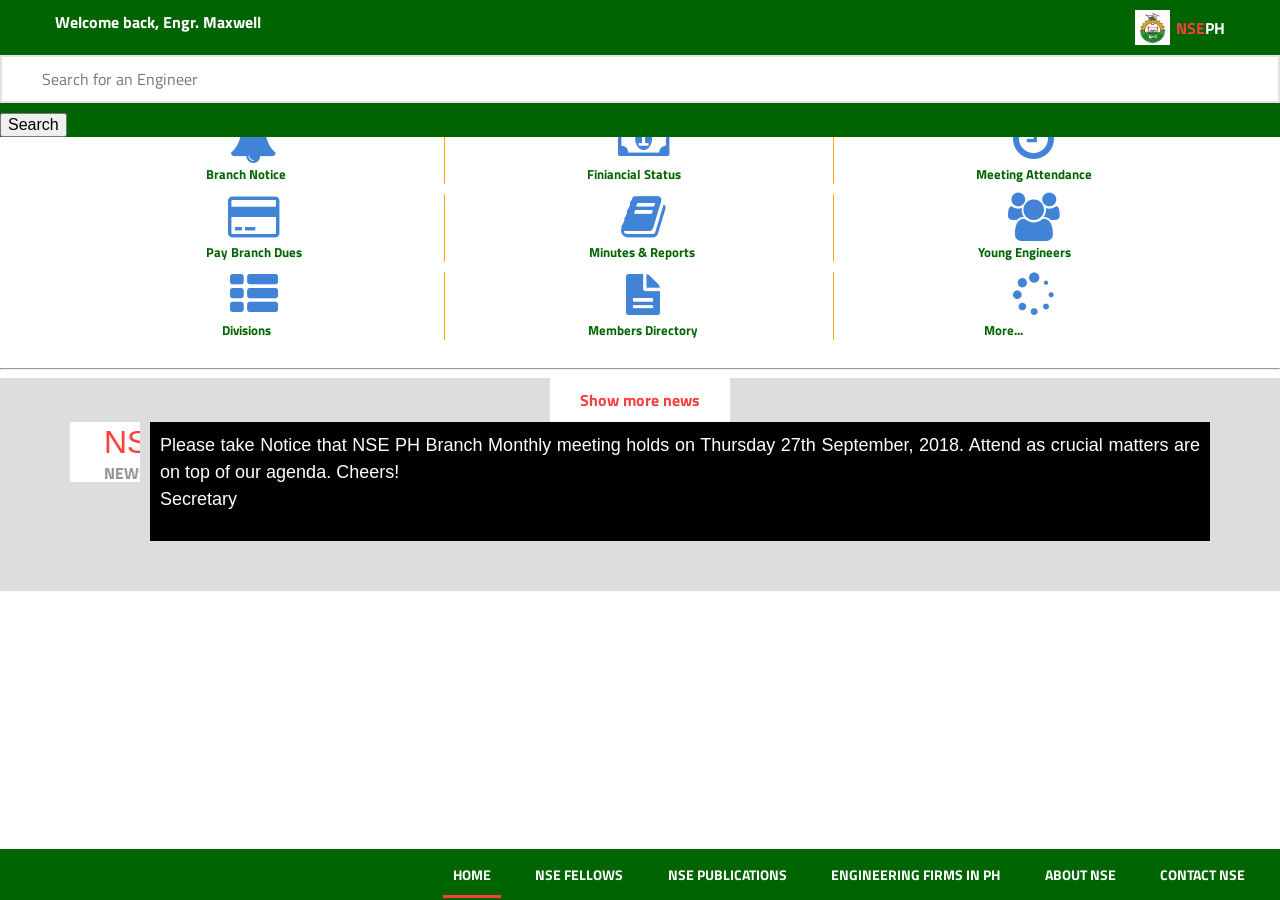
==== commit 734a5b7c: "nse" ====
--- a/index.html
+++ b/index.html
@@ -1,318 +1,435 @@
-<!--A Design by W3layouts
-Author: W3layout
-Author URL: http://w3layouts.com
-License: Creative Commons Attribution 3.0 Unported
-License URL: http://creativecommons.org/licenses/by/3.0/
--->
-<!DOCTYPE html>
-<html lang="en">
-
-<head>
-	<title>Privy App A Mobile App Bootstrap Responsive WebTemplate | Single :: w3layouts</title>
-	<meta name="viewport" content="width=device-width, initial-scale=1">
-	<meta http-equiv="Content-Type" content="text/html; charset=utf-8" />
-	<meta name="keywords" content="Privy App Responsive web template, Bootstrap Web Templates, Flat Web Templates, Android  Compatible web template, Smartphone Compatible web template, free webdesigns for Nokia, Samsung, LG, SonyEricsson, Motorola web design"
-	/>
-	<script type="application/x-javascript">
-		addEventListener("load", function () {
-			setTimeout(hideURLbar, 0);
-		}, false);
-
-		function hideURLbar() {
-			window.scrollTo(0, 1);
-		}
-	</script>
-	<meta charset utf="8">
-	<!--font-awsome-css-->
-	<link rel="stylesheet" href="css/font-awesome.min.css">
-	<!--bootstrap-->
-	<link href="css/bootstrap.min.css" rel="stylesheet" type="text/css">
-	<!--custom css-->
-	<link href="css/style.css" rel="stylesheet" type="text/css" />
-	<!--component-css-->
-
-	<!-- web-fonts -->
-	<link href="//fonts.googleapis.com/css?family=Quattrocento+Sans:400,400i,700,700i" rel="stylesheet">
-	<link href="//fonts.googleapis.com/css?family=Inconsolata:400,700" rel="stylesheet">
-	<!-- //web-fonts -->
-
-</head>
-
-<body>
-	<div class="body-back">
-		<div class="masthead pdng-stn1">
-			<div id="menu" class="panel" role="navigation">
-				<div class="wrap-content">
-					<!-- /menu -->
-					<div class="profile-menu text-center">
-						<h3>MENU</h3>
-						<div class="pro-menu">
-							<ul>
-								<li><a class="active" href="index.html">Home</a></li>
-								<li><a href="#">Profile</a></li>
-								<li><a href="#">PH High Court Judges</a></li>
-                                <li><a href="#">BarNews Publications</a></li>
-								<li><a href="#">Search for Law Firms in Nigeria</a></li>
-								<li><a href="#">Membership Directory</a></li>
-                                <li><a href="#">About PH Bar</a></li>
-								<li><a href="contact.html">Contact the Bar</a></li>
-							</ul>
-						</div>
-					</div>
-					<!-- //menu -->
-				</div>
-			</div>
-			<div class="phone-box wrap push" id="home">
-				<div class="menu-notify">
-					<div class="profile-left">
-<!--						<a href="#menu" class="menu-link"><i class="fa fa-bars"></i></a>-->
-                        <a href="#menu" class="menu-link"><img src="img/me.png" width="45px" height="45px" /> </a>
-					</div>
-					<div class="Profile-mid">
-						<h5 class="pro-link"><a href="index.html"><img src="images/icon.png" width="40px" height="40px" /> </a></h5>
-					</div>
-					<div class="Profile-right">
-						<img src="img/t1.jpg" width="40px" height="40px" /><p>Blessing Chikere</p>
-						<!-- modal 
-						<div id="small-dialog" class="mfp-hide">
-							<div class="login-modal">
-								<div class="booking-info">
-									<h3><a href="index.html">Privy App</a></h3>
-
-								</div>
-								<div class="login-form_agile">
-									<form action="#" method="post">
-										<p>User Name </p>
-										<input type="text" name="Name" required="" />
-										<p>User Password</p>
-										<input type="password" name="Password" required="" />
-										<div class="check-text">
-											<ul>
-												<li>
-													<input type="checkbox" id="brand" value="">
-													<label for="brand"><span></span> Remember me ?</label>
-												</li>
-												<li> <a href="#">Forgot password?</a> </li>
-											</ul>
-											<div class="clearfix"> </div>
-										</div>
-										<input type="submit" value="Sign In">
-									</form>
-									<p>Don’t have an account ?<a href="#small-dialog1" class="sign-in popup-top-anim"> Sign Up</a></p>
-								</div>
-							</div>
-						</div>
-						//modal 
-						<!-- modal-two 
-						<div id="small-dialog1" class="mfp-hide">
-							<div class="login-modal">
-								<div class="booking-info">
-									<h3><a href="main.html">Privy App</a></h3>
-
-								</div>
-								<div class="login-form_agile signup-form">
-									<form action="#" method="post">
-										<p>User Name </p>
-										<input type="text" name="Name" required="" />
-										<p>User Email </p>
-										<input type="text" name="Email" required="" />
-										<p>User Password</p>
-										<input type="password" name="Password" placeholder="" required="" />
-										<div class="check-text">
-											<input type="checkbox" id="brand1" value="">
-											<label for="brand1"><span></span>I accept the terms of use</label>
-										</div>
-										<input type="submit" value="Sign Up">
-									</form>
-								</div>
-							</div>
-						</div>
-						modal-two -->
-
-                    </div></div>
-					<div class="clearfix"></div>
-				</div>
-     
-				<!-- banner -->
-				<div class="banner_info_agile_w3ls">
-                   <br/>
-					<div class="img-responsive">
-                        <br>
-                        <span>Find a Lawyer</span>
-                        <div class="error_page">
-                            <form action="#" method="post">
-								<input type="search" name="serch" placeholder="Enter FirstName Here" required="">
-								<button class="btn1"><i class="fa fa-search" aria-hidden="true"></i></button>
-								
-							</form>
-<!--						<img src="" alt=" " >-->
-						<!--<h2> Honey Evans </h2>-->
-						
-                                
-                        </div></div>
-                      <div class="clearfix"> </div>
- 
-					</div>
-                <p></p>
-				
-						     <!--//Bar News-->
-
-            <div class="header">
-  <a href="#"><img src="img/acc.webp" alt="logo" />
-  &nbsp;<h1>Read more.........</h1></a>
-</div>
-             <div class="contact-form">
-				  
-                  <form method="post" action="#">			
-                    <div>											
-                    <textarea name="Message" maxlength="150" style="align-content:justify;background:#000000; color: #fff">Please take Notice that the Branch General Meeting holds on Thursday 28/09/18 at NBA PH House. Please attend as crucial matters are on top og the agenda.</textarea>
-                    </div>
-												
-											
-				<div class="clearfix"></div>
-                 </form>
-				</div>
-				<p></p>
-	           
-                                     <!--//footer-->
-				<div class="footer">
-<!--					<div class="wrap_view_agileits">-->
-
-                                <div class="">
-                                 &nbsp; &nbsp;&nbsp;&nbsp;<img src="img/fin.jpeg" width="50px" height="40px"   /> &nbsp;&nbsp; &nbsp;&nbsp;&nbsp; &nbsp; &nbsp;&nbsp; &nbsp; &nbsp; &nbsp;&nbsp; <img src="img/att.png" width="50px" height="40px" />  
-                                <br>&nbsp;&nbsp;<a href="#" class="btn btn-primary btn-sm">Financial Status</a>  &nbsp;&nbsp; &nbsp;&nbsp;<a href="#" class="btn btn-primary btn-sm ">Meeting Attendance</a><br/><br>
-                           
-                             &nbsp; &nbsp;&nbsp;&nbsp;<img src="img/not.png" width="50px" height="40px"   /> &nbsp;&nbsp; &nbsp;&nbsp; &nbsp; &nbsp;&nbsp; &nbsp;&nbsp;&nbsp; &nbsp;&nbsp;  <img src="img/rep.gif" width="50px" height="40px" /> 
-                                <br>&nbsp;&nbsp;<a href="#" class="btn btn-primary btn-sm">Branch Notice</a>  &nbsp;&nbsp; &nbsp;&nbsp;&nbsp;&nbsp;&nbsp;<a href="#" class="btn btn-primary btn-sm ">Minutes & Reports</a>
-                          <br/><br/>
-                             &nbsp; &nbsp;&nbsp;&nbsp;<img src="img/cc.jpg" width="50px" height="40px"  /> &nbsp; &nbsp; &nbsp;&nbsp; &nbsp;&nbsp; &nbsp;&nbsp;&nbsp;&nbsp;&nbsp; &nbsp;&nbsp; <img src="img/ylf.jpeg" width="50px" height="40px" /> 
-                                <br>&nbsp;&nbsp;<a href="#" class="btn btn-primary btn-sm">Pay Branch Fees</a> &nbsp;&nbsp;&nbsp;&nbsp;&nbsp;<a href="#" class="btn btn-primary btn-sm">Young Lawyers Forum </a>
-<!--
-                            <p></p>
-                             &nbsp; &nbsp;&nbsp;&nbsp;&nbsp;&nbsp;&nbsp;&nbsp;&nbsp;&nbsp;&nbsp;&nbsp;&nbsp;&nbsp;&nbsp;&nbsp;&nbsp;&nbsp;&nbsp;<img src="img/cc.jpg" width="80px" height="70px"  /> 
-                                <br>&nbsp;&nbsp;&nbsp;&nbsp;&nbsp;&nbsp;&nbsp;&nbsp;&nbsp;&nbsp;&nbsp;&nbsp;&nbsp;&nbsp;&nbsp;&nbsp;&nbsp;&nbsp;<a href="#" class="btn btn-danger btn-sm">Pay Your Dues</a>
--->
-</div>
-
-                    </div></div>
-                      <!--    Context Classes  -->
-                         
-                         
-                         
-				
-							
-								
-        <div class="clearfix"> </div></div>
-<!--					
-					<div class="clearfix"> </div>
-					<div class="pro-menu footer_nav">
-
-						<ul>
-							<li class="active"><a href="index.html">Home</a></li>
-							<li><a href="services.html">Services</a></li>
-							<li><a href="blog.html">Blog</a></li>
-							<li><a href="projects.html">Projects</a></li>
-							<li><a href="contact.html">Contact</a></li>
-						</ul>
-
-					</div>-->
-
-
-					<div class="footer_pos_w3_agile">
-						
-                          
-                        <div id="carousel-example-generic" class="carousel slide" data-ride="carousel">
-      <!-- Indicators -->
-      <ol class="carousel-indicators">
-        <li data-target="#carousel-example-generic" data-slide-to="0" class="active"></li>
-        <li data-target="#carousel-example-generic" data-slide-to="1"></li>
-        <li data-target="#carousel-example-generic" data-slide-to="2"></li>
-      </ol>
-
-      <!-- Wrapper for slides -->
-      <div class="carousel-inner">
-        <div class="item active">
-          <img src="http://placehold.it/800x400" alt="...">
-          <div class="carousel-caption">
-            <h2>Place Advert1</h2>
-          </div>
-        </div>
-        <div class="item">
-          <img src="http://placehold.it/800x400" alt="...">
-          <div class="carousel-caption">
-            <h2>Place Advert2</h2>
-          </div>
-        </div>
-        <div class="item">
-          <img src="http://placehold.it/800x400" alt="...">
-          <div class="carousel-caption">
-            <h2>Place Advert3</h2>
-          </div>
-        </div>
-      </div>
-
-      <!-- Controls -->
-      <a class="left carousel-control" href="#carousel-example-generic" data-slide="prev">
-        <span class="glyphicon glyphicon-chevron-left"></span>
-      </a>
-      <a class="right carousel-control" href="#carousel-example-generic" data-slide="next">
-        <span class="glyphicon glyphicon-chevron-right"></span>
-      </a>
-    </div>
-
-                        
-                        
-                     
-					</div>
-
-			
-				<!--//footer-->
-
-		
-		
-	
-	<script src="js/jquery-2.1.4.min.js"></script>
-	<script src="js/bootstrap.min.js"></script>
-	<!--script-->
-	<script src="js/modernizr.custom.js"></script>
-	<script src="js/bigSlide.js"></script>
-	<script>
-		$(document).ready(function () {
-			$('.menu-link').bigSlide();
-		});
-	</script>
-	<!-- pop-up-box -->
-	<script src="js/jquery.magnific-popup.js" type="text/javascript"></script>
-    <script src="js/particles.js" type="text/javascript"></script>
-	<script>
-		$(document).ready(function () {
-			$('.popup-top-anim').magnificPopup({
-				type: 'inline',
-				fixedContentPos: false,
-				fixedBgPos: true,
-				overflowY: 'auto',
-				closeBtnInside: true,
-				preloader: false,
-				midClick: true,
-				removalDelay: 300,
-				mainClass: 'my-mfp-zoom-in'
-			});
-		});
-	</script>
-	<!--//pop-up-box -->
-	<script src="js/jquery.nicescroll.js"></script>
-	<script src="js/scripts.js"></script>
-    
-    <script type="text/javascript" src="cordova.js"></script>
-			<script type="text/javascript">
-				app.initialize();
-    		</script>
-    <script type="text/javascript">
-    $(function(){
-$('a[title]').tooltip('show');
-});
-    </script>
-        <div id="particles"></div>
-</body>
-
+<!DOCTYPE html>
+<html lang="en">
+	<head>
+		<meta charset="UTF-8">
+		<meta http-equiv="X-UA-Compatible" content="IE=edge">
+		<meta name="viewport" content="width=device-width, initial-scale=1.0,maximum-scale=1">
+		
+		<title>Car Workshop</title>
+		
+		<!-- Loading third party fonts -->
+		<link href="http://fonts.googleapis.com/css?family=Titillium+Web:300,400,700|" rel="stylesheet" type="text/css">
+		<link href="fonts/font-awesome.min.css" rel="stylesheet" type="text/css">
+       
+
+		<!-- Loading main css file -->
+		<link rel="stylesheet" href="css/style.css">
+		
+		<!--[if lt IE 9]>
+		<script src="js/ie-support/html5.js"></script>
+		<script src="js/ie-support/respond.js"></script>
+		<![endif]-->
+     
+
+	</head>
+
+
+	<body class="header-collapse">
+		
+		<div id="site-content">
+			
+			<header class="site-header">
+				<div class="container">
+					<a id="branding" href="#">
+						
+						<h1 class="site-title"><span>Welcome back, Engr. Maxwell</span></h1>
+					</a>
+
+
+					<nav class="main-navigation">
+<a id="branding" href="index.html">
+						<img src="images/logo.jpeg" width="35px" height="35px" alt="Company Logo" class="logo">
+						<h1 class="site-title">NSE<span>PH</span></h1>
+                        </a></nav>
+				</div>
+                
+                
+               <div id='search-box'>
+<form action='#' id='search-form' method='get' target='_top'>
+<input id='search-text' name='q' placeholder='Search for an Engineer' type='text'/>
+<button id='search-button' type='submit'><span>Search</span></button>
+</form>
+</div>
+			</header> <!-- .site-header -->
+
+			<main class="main-content">
+<!--
+				<div class="hero hero-slider">
+					<ul class="slides">
+						<li data-bg-image="dummy/slide-1.jpg">
+							<div class="container">
+								<h2 class="slide-title">Place the header here</h2>
+								<p class="slide-desc">Sed ut perspiciatis unde omnis iste natus error sit voluptatem accusantium doloremque laudantium, <br> totam rem aperiam eaque ipsa quae ab illo inventore veritatis.</p>
+								<a href="#" class="button">Read more</a>
+							</div>
+						</li>
+						<li data-bg-image="dummy/slide-2.jpg">
+							<div class="container">
+								<h2 class="slide-title">Place the slide 2 header here</h2>
+								<p class="slide-desc">Sed ut perspiciatis unde omnis iste natus error sit voluptatem accusantium doloremque laudantium, <br> totam rem aperiam eaque ipsa quae ab illo inventore veritatis.</p>
+								<a href="#" class="button">Read more</a>
+							</div>
+						</li>
+						<li data-bg-image="dummy/slide-3.jpg">
+							<div class="container">
+								<h2 class="slide-title">Place third slide header here</h2>
+								<p class="slide-desc">Sed ut perspiciatis unde omnis iste natus error sit voluptatem accusantium doloremque laudantium, <br> totam rem aperiam eaque ipsa quae ab illo inventore veritatis.</p>
+								<a href="#" class="button">Read more</a>
+							</div>
+						</li>
+					</ul>
+				</div>  .hero-slider 
+-->
+<!--
+                
+                <div class="box">
+			 
+			 
+               <div class="col-md-6">
+					<div class="box-part text-center">
+                        
+                        <i class="fa fa-instagram fa-3x" aria-hidden="true"></i>
+                        
+						<div class="title">
+							<h4>Instagram</h4>
+						</div>
+                        
+                        
+					 </div>
+                   <div class="box-part text-center">
+					    
+					    <i class="fa fa-twitter fa-3x" aria-hidden="true"></i>
+                    
+						<div class="title">
+							<h4>Twitter</h4>
+						</div>
+                        
+                        
+                   </div>
+                    <div class="box-part text-center">
+					    
+					    <i class="fa fa-twitter fa-3x" aria-hidden="true"></i>
+                    
+						<div class="title">
+							<h4>Twitter</h4>
+						</div>
+                        
+                        
+                   </div></div>
+                    <div class="box-part text-center">
+					    
+					    <i class="fa fa-twitter fa-3x" aria-hidden="true"></i>
+                    
+						<div class="title">
+							<h4>Twitter</h4>
+						</div>
+                        
+                        
+                   </div></div>
+                    </div>
+				 
+				
+				
+               <div class="col-md-4">
+					<div class="box-part text-center">
+					    
+					    <i class="fa fa-twitter fa-3x" aria-hidden="true"></i>
+                    
+						<div class="title">
+							<h4>Twitter</h4>
+						</div>
+                        
+                        
+                   </div></div>
+				 
+				
+				 <div class="col-md-4">
+               
+					<div class="box-part text-center">
+                        
+                        <i class="fa fa-facebook fa-3x" aria-hidden="true"></i>
+                        
+						<div class="title">
+							<h4>Facebook</h4>
+						</div>
+                        
+                        
+					 </div>
+				</div>	 
+				
+				
+				
+				 <div class="col-md-4">
+               
+					<div class="box-part text-center">
+					    
+					    <i class="fa fa-google-plus fa-3x" aria-hidden="true"></i>
+                    
+						<div class="title">
+							<h4>Google</h4>
+						</div>
+                        
+					 </div>
+				</div>	 
+				
+				 <div class="col-md-4">
+               
+					<div class="box-part text-center">
+                        
+                        <i class="fa fa-github fa-3x" aria-hidden="true"></i>
+                        
+						<div class="title">
+							<h4>Github</h4>
+						</div>
+                    
+                        
+					 </div>
+				</div>
+		
+		</div>		
+    </div>
+</div>
+-->
+<hr>
+				<div class="fullwidth-block">
+					<div class="container">
+<hr>
+						<div class="row">
+							
+							<div class="counter">
+								<i class="fa fa-bell fa-3x" aria-hidden="true"></i>
+								<h3 class="counter-num2">Branch Notice &nbsp;&nbsp;&nbsp;&nbsp;</h3>
+<!--								<small class="counter-label">car repaired</small>-->
+							</div>
+							
+							
+							<div class="counter">
+								<i class="fa fa-money fa-3x" aria-hidden="true"></i>
+								<h3 class="counter-num2">Finiancial Status&nbsp;&nbsp;&nbsp;&nbsp;&nbsp;&nbsp;</h3>
+<!--								<small class="counter-label">diagnoses</small>-->
+							</div>
+							
+							
+							<div class="counter last">
+								<i class="fa fa-clock-o fa-3x" aria-hidden="true"></i>
+								<h3 class="counter-num2">Meeting Attendance</h3>
+<!--								<small class="counter-label">gears changed</small>-->
+							</div>
+							
+							
+							<div class="counter">
+								<i class="fa fa-credit-card fa-3x" aria-hidden="true"></i>
+								<h3 class="counter-num2">Pay Branch Dues</h3>
+<!--								<small class="counter-label">oil litres used</small>-->
+							</div>
+                            <div class="counter">
+								<i class="fa fa-book fa-3x" aria-hidden="true"></i>
+								<h3 class="counter-num2">Minutes & Reports&nbsp;</h3>
+<!--								<small class="counter-label">gears changed</small>-->
+							</div>
+							
+							
+							<div class="counter last">
+								<i class="fa fa-users fa-3x" aria-hidden="true"></i>
+								<h3 class="counter-num2">Young Engineers&nbsp;&nbsp;&nbsp;&nbsp;&nbsp;&nbsp;</h3>
+<!--								<small class="counter-label">oil litres used</small>-->
+							</div>
+                            <div class="counter">
+								<i class="fa fa-th-list fa-3x" aria-hidden="true"></i>
+								<h3 class="counter-num2">&nbsp;&nbsp;&nbsp;&nbsp;&nbsp;Divisions &nbsp;&nbsp;&nbsp;&nbsp;&nbsp;&nbsp;&nbsp;&nbsp;&nbsp;</h3>
+<!--								<small class="counter-label">oil litres used</small>-->
+							</div>
+                            <div class="counter">
+								<i class="fa fa-file-text fa-3x" aria-hidden="true"></i>
+								<h3 class="counter-num2">Members Directory</h3>
+<!--								<small class="counter-label">gears changed</small>-->
+							</div>
+							
+							
+							<div class="counter last">
+								<i class="fa fa-spinner fa-3x" aria-hidden="true"></i>
+								<h3 class="counter-num2">More...&nbsp;&nbsp;&nbsp;&nbsp;&nbsp;&nbsp;&nbsp;&nbsp;&nbsp;&nbsp;&nbsp;&nbsp;&nbsp;&nbsp;&nbsp;&nbsp;&nbsp;&nbsp;&nbsp;&nbsp;</h3>
+<!--								<small class="counter-label">oil litres used</small>-->
+							</div>
+							
+						</div>
+					</div> <!-- .container -->
+				</div> <!-- .fullwidth-block --><hr>
+
+				<!--div class="fullwidth-block dark-bg" data-bg-color="#1b1b1b">
+					<div class="container">
+						<h2 class="section-title">Welcome to our website</h2>
+						<div class="row">
+							<div class="col-md-3 col-sm-6">
+								<div class="team">
+									<figure class="team-image"><img src="dummy/person-1.jpg" alt="person-1"></figure>
+									<h3 class="team-name">Steven Simon</h3>
+									<small class="team-desc">Main mechaninc</small>
+									<div class="team-social">
+										<a href=""><i class="fa fa-facebook"></i></a>
+										<a href=""><i class="fa fa-google-plus"></i></a>
+									</div>
+								</div>
+							</div>
+							<div class="col-md-3 col-sm-6">
+								<div class="team">
+									<figure class="team-image"><img src="dummy/person-2.jpg" alt="person-2"></figure>
+									<h3 class="team-name">George Stevens</h3>
+									<small class="team-desc">Painter</small>
+									<div class="team-social">
+										<a href=""><i class="fa fa-facebook"></i></a>
+										<a href=""><i class="fa fa-google-plus"></i></a>
+									</div>
+								</div>
+							</div>
+							<div class="col-md-3 col-sm-6">
+								<div class="team">
+									<figure class="team-image"><img src="dummy/person-3.jpg" alt="person-3"></figure>
+									<h3 class="team-name">David Smith</h3>
+									<small class="team-desc">Engineer</small>
+									<div class="team-social">
+										<a href=""><i class="fa fa-facebook"></i></a>
+										<a href=""><i class="fa fa-google-plus"></i></a>
+									</div>
+								</div>
+							</div>
+							<div class="col-md-3 col-sm-6">
+								<div class="team">
+									<figure class="team-image"><img src="dummy/person-4.jpg" alt="person-4"></figure>
+									<h3 class="team-name">Howarrd Newman</h3>
+									<small class="team-desc">Computer Specialist</small>
+									<div class="team-social">
+										<a href=""><i class="fa fa-facebook"></i></a>
+										<a href=""><i class="fa fa-google-plus"></i></a>
+									</div>
+								</div>
+							</div>
+							
+						</div> <!-- .row >
+					</div> <-- .container >
+				</div> <!-- .fullwidth-block -->
+
+				<!--div class="fullwidth-block">
+					<div class="container">
+						<h2 class="section-title">Why choose us?</h2>
+						<div class="row">
+							<div class="col-md-4">
+								<div class="feature">
+									<div class="feature-icon">
+										<img src="images/icon-wheel-white.png">
+									</div>
+									<h3 class="feature-title">Sed ut perspiciatis unde omnis</h3>
+									<p>Iste natus error sit voluptatem accusantium laudantium totam rem aperiam eaque ipsa quae dolor inventore dolor sit.</p>
+								</div>
+							</div>
+							<div class="col-md-4">
+								<div class="feature">
+									<div class="feature-icon">
+										<img src="images/icon-wrench-white.png">
+									</div>
+									<h3 class="feature-title">Nemo enim ipsam voluptatem</h3>
+									<p>Iste natus error sit voluptatem accusantium laudantium totam rem aperiam eaque ipsa quae dolor inventore dolor sit.</p>
+								</div>
+							</div>
+							<div class="col-md-4">
+								<div class="feature">
+									<div class="feature-icon">
+										<img src="images/icon-key-white.png">
+									</div>
+									<h3 class="feature-title">Temporibus autem quibusdam</h3>
+									<p>Iste natus error sit voluptatem accusantium laudantium totam rem aperiam eaque ipsa quae dolor inventore dolor sit.</p>
+								</div>
+							</div>
+						</div> <!-- .row >
+					</div> <!-- .container >
+				</div> <!-- .fullwidth-block -->
+
+				<div class="dark-bg" data-bg-color="#dddddd">
+					<div class="container">
+                        <div class="text-center">
+							<a href="#" class="button invert">Show more news</a>
+						</div>
+<!--						<h2 class="section-title">Blog news</h2>-->
+						<ul class="news">
+							<li>
+								<div class="entry-date"><marquee scrollamount="2"><span class="date">NSE</span><span class="month">NEWS</span></marquee></div>
+								<div class="entry-summary">Please take Notice that NSE PH Branch Monthly meeting holds on Thursday 27th September, 2018. Attend as crucial matters are on top of our agenda. Cheers! <p>Secretary</p></div>
+							</li>
+							
+						</ul>
+						
+					</div>
+				</div>
+
+			</main> <!-- .main-content -->
+
+			<footer class="site-footer">
+<!--
+				<div class="container">
+					<div class="subscribe-form">
+						<form action="#">
+							<input type="text" placeholder="Enter your email to subscribe...">
+							<button type="submit"><img src="images/icon-envelope-white.png" alt=""></button>
+						</form>
+					</div>
+-->
+<!--
+					<div class="social-links">
+						<a href="#"><i class="fa fa-facebook"></i></a>
+						<a href="#"><i class="fa fa-twitter"></i></a>
+						<a href="#"><i class="fa fa-google-plus"></i></a>
+						<a href="#"><i class="fa fa-pinterest"></i></a>
+					</div>
+-->                 <nav class="main-navigation">
+                <button type="button" class="menu-toggle"><i class="fa fa-bars"></i></button>  
+						<ul class="menu">
+							<li class="menu-item current-menu-item"><a href="index.html">Home</a></li>
+							<li class="menu-item"><a href="#">NSE FELLOWS</a></li>
+							<li class="menu-item"><a href="#">NSE Publications</a></li>
+							<li class="menu-item"><a href="#">Engineering Firms in PH</a></li>
+							<li class="menu-item"><a href="#">About NSE</a></li>
+                            <li class="menu-item"><a href="#">Contact NSE</a></li>
+						</ul>
+					</nav>
+					<nav class="mobile-navigation"></nav>
+				
+                				
+                
+					<div class="copy">
+                        <div class="container">
+					
+                        
+			
+                            
+                   
+						
+					
+				</div>
+                        
+<!--						<p>Copyright 2014 Company name. Designed by Themeezy. All rights reserved.</p>-->
+					</div>
+				
+			</footer> <!-- .site-footer -->
+
+		</div> <!-- #site-content -->
+
+		
+<script src="js/scripts.js"></script>
+    <script type="text/javascript" src="cordova.js"></script>
+			<script type="text/javascript">
+				app.initialize();
+    		</script>
+
+
+		<script src="js/jquery-1.11.1.min.js"></script>
+		<script src="http://maps.google.com/maps/api/js?sensor=false&amp;language=en"></script>
+		<script src="js/plugins.js"></script>
+		<script src="js/app.js"></script>
+		
+	
+
+
+
+</body>
+
 </html>
--- a/css/style.css
+++ b/css/style.css
@@ -1,2551 +1,2088 @@
-		/*
-Author: W3layout
-Author URL: http://w3layouts.com
-License: Creative Commons Attribution 3.0 Unported
-License URL: http://creativecommons.org/licenses/by/3.0/
-*/
-
-	h4,
-	h5,
-	h6,
-	h1,
-	h2,
-	h3 {
-		margin: 0;
-	}
-
-	ul,
-	ol,
-	li {
-		margin: 0;
-		padding: 0;
-	}
-
-	body {
-		background: #eceff1;
-		font-family: 'Inconsolata', monospace;
-		margin: 0;
-		padding: 0;
-        width: 100%;
-	}
-
-	body p {
-		font-family: 'Inconsolata', monospace;
-		font-size: 1em;
-		letter-spacing: 1px;
-		color: #888;
-		margin: 0;
-		padding: 0;
-	}
-	/*--fonts--*/
-
-	h1,
-	h2,
-	h3,
-	h4,
-	h5,
-	h6 {
-		font-family: 'Inconsolata', monospace;
-	}
-
-	@font-face {
-		font-family: 'Source Sans Pro';
-		src: url(../fonts/Source_Sans_Pro/SourceSansPro-Regular.ttf) format('truetype');
-	}
-
-	.side-nav.leftside-navigation {
-		top: 64px;
-/*		overflow:;*/
-	}
-
-/*
-	.frame-border {
-		width: 350px;
-		height: 630px;
-		outline: none;
-		border: solid 20px #000;
-		border-radius: 40px;
-		-webkit-border-radius: 40px;
-		-moz-border-radius: 40px;
-		-o-border-radius: 40px;
-		-ms-border-radius: 40px;
-		border-bottom: solid 80px #000;
-		border-top: solid 60px #000;
-	}
-*/
-
-/*
-	.main_frame.second {
-		height: 100%;
-		background-color: rgba(251, 251, 251, 0.12);
-		padding: 5px;
-		border-radius: 45px;
-		-webkit-border-radius: 45px;
-		-moz-border-radius: 45px;
-		-o-border-radius: 45px;
-		-ms-border-radius: 45px;
-		margin-left: auto;
-		margin-right: auto;
-		width: 390px;
-		height: 770px;
-		position: relative;
-	}
-*/
-
-	h1.fit_tittle a {
-		text-decoration: none;
-		color: #fff;
-		text-align: center;
-	}
-
-	h1.fit_tittle {
-		text-align: center;
-		margin-bottom: 40px;
-		font-size: 50px;
-	}
-
-	.fit_main {
-		padding: 50px 0;
-	}
-
-	.circle-button {
-		height: 40px;
-		width: 40px;
-		background: #2b2b2b;
-		border-radius: 100px;
-		position: absolute;
-		bottom: 3.5%;
-		left: 45%;
-	}
-	/*--status-bar--*/
-
-	.body-back {
-/*		background: #f7f7f7;*/
-		font-family: 'Inconsolata', monospace;
-		margin: 0;
-	}
-
-	.copy-right {
-		text-align: center;
-		padding: 1em 0;
-	}
-
-	.copy-right p {
-		color: #fff;
-	}
-
-	.copy-right p a {
-		color: #fff;
-		text-align: none;
-		font-size: 1em;
-		letter-spacing: 1px;
-	}
-
-	.phn-status-bar {
-		padding: 5px 0;
-		background: #b377d9 !important;
-	}
-
-	.float-stn1 {
-		width: 33.3333333%;
-		float: left;
-	}
-
-	.wrap {
-		position: relative;
-	}
-
-	.time {
-		text-align: center;
-	}
-
-	.time p {
-		color: #fff;
-		font-family: sans-serif;
-		font-weight: 300;
-		font-size: 15px;
-	}
-
-	.blutot-battery ul {
-		list-style-type: none;
-	}
-
-	.blutot-battery ul li {
-		display: inline-block;
-	}
-
-	.blutot-battery {
-		text-align: center;
-	}
-
-	.blutot-battery li {
-		color: #fff;
-		font-family: sans-serif;
-		font-weight: 300;
-		font-size: 15px;
-	}
-
-	.fitness-app {
-		background: #5d345a !important;
-	}
-
-	.fitness-app h1 {
-		font-size: 36px;
-		text-align: center;
-		display: none;
-	}
-
-	.fitness-app h1 a {
-		color: #fff;
-		text-decoration: none;
-	}
-
-	.clock ul li {
-		display: inline;
-		font-size: 15px;
-		text-align: center;
-		color: #fff;
-	}
-
-	.Profile-mid {
-		float: left;
-		width: 28.333%;
-		text-align: center;
-	}
-
-	.profile-left {
-		float: left;
-		width: 28.3333%;
-		text-align: center;
-	}
-
-	h5.pro-link a {
-		text-align: center;
-		color: #fff;
-		font-size: 23px;
-		font-weight: 300;
-		text-shadow: rgba(29, 28, 28, 0.41) 2px 2px 3px;
-		font-weight: 700;
-		font-family: 'Inconsolata', monospace;
-		letter-spacing: 1px;
-	}
-
-	h5.pro-link a:hover {
-		text-decoration: none;
-	}
-
-	.Profile-right {
-		float: right;
-		width: 43.3333%;
-		text-align: center;
-	}
-
-	.Profile-right i {
-		font-size: 20px;
-		color: #fff;
-		line-height: 25px;
-	}
-
-	.profile-left i {
-		font-size: 20px;
-		color: #fff;
-		line-height: 25px;
-	}
-
-	.Profile-right span {
-		color: #fff;
-		font-size: 15px;
-		right: 0;
-	}
-.Profile-right p{
-		color: #fff;
-		font-size: 10px;
-    right: 0;
-}
-	.menu-notify {
-		padding: 3px 0;
-		background: #00695c;
-        position: fixed;
-        width: 100%;
-        top:0px; z-index:999;
-	}
-
-	.panel {
-		margin-bottom: 10px;
-        background: #00695c;
-		width: auto;
-		height: 780px !important;
-		width: 15.625em !important;
-		border: 0 solid transparent !important;
-		border-radius: 0 !important;
-		-webkit-box-shadow: none !important;
-		box-shadow: none !important;
-		text-align: left;
-		padding: 25px 0px 0px;
-		z-index: 999;
-        
-	}
-
-	.profile-menu img {
-		width: 46%;
-	}
-
-	.profile-menu {
-		margin: 15px 0;
-	}
-
-	.profile-menu h3 {
-		color: #fff;
-		font-size: 18px;
-		margin: 20px 0 10px;
-		font-weight: 700;
-		background: #00a8e0;
-		padding: 0.5em;
-		letter-spacing: 2px;
-		text-shadow: rgba(0, 0, 0, 0.44) 2px 2px 3px;
-	}
-
-	.profile-menu h4 {
-		color: #fff;
-		font-size: 14px;
-	}
-
-	.pro-menu .progress {
-		height: 8px;
-		overflow: hidden;
-		background-color: #f5f5f5;
-		border-radius: 4px;
-	}
-
-	.pro-menu .progress-bar {
-		float: left;
-		width: 0;
-		height: 100%;
-		font-size: 12px;
-		line-height: 20px;
-		color: #fff;
-		text-align: center;
-		background-color: #B377D9;
-	}
-
-	.pro-menu p {
-		color: #fff;
-		font-size: 14px;
-		text-align: left;
-		margin-bottom: 8px;
-	}
-
-	.wrap-content {
-		width: 87%;
-		margin: 0 auto;
-	}
-
-	.pro-menu {
-		margin-top: 30px;
-	}
-
-	.pro-menu ul li {
-/*		list-style: none;*/
-		display: block;
-		margin: 20px 0;
-	}
-
-	.pro-menu ul li a {
-		font-size: 15px;
-		color: #fff;
-/*		text-decoration: none;*/
-		font-family: 'Inconsolata', monospace;
-	}
-
-	.main-row h1 {
-		text-align: center;
-		font-size: 3.5em;
-		color: #fff;
-		margin: 0.4em 0;
-		font-weight: 700;
-		text-shadow: rgba(0, 0, 0, 0.6) 2px 2px 3px;
-		letter-spacing: 2px;
-	}
-
-	.pro-menu ul li a.active {
-		color: #ff322e;
-	}
-	/*-- /banner--*/
-
-	.banner_info_agile_w3ls {
-		background: url(../images/banner.jpeg) no-repeat 0px 0px;
-		background-size: cover;
-		-webkit-background-size: cover;
-		-moz-background-size: cover;
-		-ms-background-size: cover;
-		-o-background-size: cover;
-/*		min-height: 250px;*/
-		text-align: center;
-    margin-top: 2.6em;
-       
-	}
-
-	.banner_info_agile_w3ls h2 {
-		font-size: 2.5em;
-		color: #fff;
-		margin: 0.2em 0em 0.2em 0;
-		letter-spacing: 4px;
-		text-shadow: rgba(0, 0, 0, 0.6) 2px 2px 3px;
-		font-weight: 500;
-        background: rgba(0, 0, 0, 0.6);
-	}
-
-	.banner_info_agile_w3ls span {
-		color: #44c7f4;
-		letter-spacing: 4px;
-		font-size: 2.4em;
-		text-shadow: rgba(0, 0, 0, 0.6) 2px 2px 3px;
-        background: rgba(0, 0, 0, 0.6);
-	}
-
-	.banner_info_agile_w3ls img {
-		border-radius: 50%;
-		-webkit-border-radius: 50%;
-		-moz-border-radius: 50%;
-		-o-border-radius: 50%;
-		-ms-border-radius: 50%;
-		margin: 0 auto;
-		border: 5px solid rgba(244, 246, 247, 0.09);
-	}
-
-	.banner_info_agile_w3ls_inner {
-		padding-top: 2em;
-	}
-
-	ul.top-links_w3layouts {
-		margin-top: 1em;
-	}
-
-	ul.top-links_w3layouts li {
-		margin-right: 19px;
-		display: inline-block;
-	}
-
-	ul.top-links_w3layouts li a i.fa {
-		color: #fff;
-		font-size: 14px;
-		line-height: 31px;
-		text-align: left;
-		transition: all 0.5s ease-in-out;
-		-webkit-transition: all 0.5s ease-in-out;
-		-moz-transition: all 0.5s ease-in-out;
-		-o-transition: all 0.5s ease-in-out;
-		-ms-transition: all 0.5s ease-in-out;
-		width: 34px;
-		height: 34px;
-		border: 2px solid #fff;
-		border-radius: 50%;
-		-webkit-border-radius: 50%;
-		-moz-border-radius: 50%;
-		-o-border-radius: 50%;
-		-ms-border-radius: 50%;
-	}
-
-	ul.top-links_w3layouts li a i.fa:hover {
-		color: #00a8e0;
-	}
-	/*--// banner --*/
-	/*-- /error --*/
-
-	.error_page h4 {
-		font-size: 12em;
-		font-weight: 700;
-		color: #333;
-		margin: 0;
-		padding: 0;
-	}
-
-	a.b-home {
-		background: #168eea;
-		padding: 0.7em 1.5em;
-		display: inline-block;
-		color: #FFF;
-		text-decoration: none;
-		margin: 1em 0 2em 0;
-	}
-
-	.error_page p {
-		color: #444;
-		font-size: 1em;
-		text-transform: uppercase;
-		letter-spacing: 8px;
-		margin: 1em 0 2em 0;
-	}
-
-	.error_page {
-		margin: 0 auto;
-		text-align: center;
-	}
-
-	.error_page form input[type="search"] {
-/*		outline: none;*/
-		border: 1px solid #c4c5c5;
-		background: fff;
-		color: #212121;
-		padding: 5px 5px;
-		width: 80%;
-		float: right;
-       font-weight: 400;
-		font-size: 13px;
-		letter-spacing: 1px;
-	}
-
-	button.btn1 {
-		color: #fff;
-		border: none;
-		padding: 4px 0;
-		text-align: center;
-/*		text-decoration: none;*/
-		background: #0091ea;
-		-webkit-transition: 0.5s all;
-		-moz-transition: 0.5s all;
-		-o-transition: 0.5s all;
-		-ms-transition: 0.5s all;
-		transition: 0.5s all;
-		float: right;
-		width: 20%;
-	}
-
-	.error_page form {
-		margin: 0 auto;
-		width: 100%;
-		text-align: center;
-	}
-	/*-- //error --*/
-	/*-- /about --*/
-
-	.wrap_view_agileits_search {
-		margin: 0 auto;
-		width: 100%;
-        background: #007E33;
-	}
-    .wrap_view_agileits {
-		margin: 0 auto;
-		width: 100%;
-	}
-	.about {
-		padding: 3em 0;
-	}
-
-	.about-left-info {
-		padding: 1em 0;
-		border-bottom: 1px dashed #44c7f4;
-	}
-
-	.about-left-info h4,
-	.social-info h4 {
-		font-size: 1.4em;
-		margin: 0;
-		color: #212121;
-		text-transform: uppercase;
-		letter-spacing: 1px;
-		font-weight: 700;
-	}
-
-	.about-left-info p {
-		color: #888;
-		font-size: 0.95em;
-	}
-
-	.about-right-img img {
-		width: 100%;
-		padding: 1em;
-		box-shadow: 0 0px 24px 0 rgba(0, 0, 0, 0.06), 0 1px 0px 0 rgba(0, 0, 0, 0.02);
-		-webkit-box-shadow: 0 0px 24px 0 rgba(0, 0, 0, 0.06), 0 1px 0px 0 rgba(0, 0, 0, 0.02);
-		-moz-box-shadow: 0 0px 24px 0 rgba(0, 0, 0, 0.06), 0 1px 0px 0 rgba(0, 0, 0, 0.02);
-		-o-box-shadow: 0 0px 24px 0 rgba(0, 0, 0, 0.06), 0 1px 0px 0 rgba(0, 0, 0, 0.02);
-		border: 1px solid #ddd;
-	}
-
-	.inner_section_wthree {
-		margin-top: 2em;
-	}
-
-	h3.head {
-		text-align: center;
-		color: #111;
-		font-size: 3em;
-		letter-spacing: 2px;
-		font-weight: 700;
-		text-shadow: rgba(0, 0, 0, 0.13) 2px 2px 3px;
-	}
-
-	p.head_para {
-		color: #00a8e0;
-		text-align: center;
-		text-transform: uppercase;
-		letter-spacing: 7px;
-	}
-
-	.w3l-grids-about {
-		margin-top: 3em;
-	}
-
-	.about-left-info a {
-		color: #888;
-	}
-
-	.about-left-info a:hover {
-		color: #00a8e0;
-	}
-	/*-- //about --*/
-	/*-- /education --*/
-
-	.education-year {
-		float: left;
-		width: 23%;
-		padding-left: 14px;
-		background: #ff322e;
-		padding: 0.5em 1em;
-	}
-
-	.education-info {
-		float: right;
-		width: 69%;
-	}
-
-	.education-main {
-		padding: 4em 2em;
-	}
-
-	.education_sec {
-		background: #f3f2f2;
-	}
-
-	.education-info h4,
-	.education-year h4 {
-		font-size: 1.4em;
-		color: #fff;
-		letter-spacing: 1px;
-		font-weight: 700;
-	}
-
-	.education-info h4 {
-		color: #444;
-	}
-
-	.education-grids {
-		margin-top: 2em;
-	}
-
-	.education-year h6 {
-		color: #ce1310;
-		letter-spacing: 1px;
-		font-size: 1em;
-	}
-
-	.education-info p {
-		line-height: 1.9em;
-		color: #888;
-		margin-top: 10px;
-	}
-
-	.education.two {
-		margin: 1.5em 0;
-		border: 1px solid #ddd;
-		border-left: none;
-		border-right: none;
-		padding: 1em 0;
-	}
-
-	.exp {
-		background: url(../images/exp.jpg) no-repeat center top;
-		background-size: cover;
-		-webkit-background-size: cover;
-		-moz-background-size: cover;
-		-o-background-size: cover;
-		-ms-background-size: cover;
-		min-height: 509px;
-	}
-
-	.edu {
-		background: url(../images/edu.jpg) no-repeat center top;
-		background-size: cover;
-		-webkit-background-size: cover;
-		-moz-background-size: cover;
-		-o-background-size: cover;
-		-ms-background-size: cover;
-		min-height: 509px;
-	}
-	/*-- //education --*/
-
-	h3.head.three {
-		color: #fff;
-	}
-
-	.history {
-		background: url(../images/banner.jpg) no-repeat 0px 0px;
-		background-size: cover;
-		-webkit-background-size: cover;
-		-moz-background-size: cover;
-		-o-background-size: cover;
-		-moz-background-size: cover;
-		min-height: 510px;
-		padding-top: 3em;
-	}
-
-	.caption_story_w3agile {
-		float: right;
-		width: 57%;
-	}
-
-	.story-img {
-		float: left;
-		width: 100px;
-		height: 100px;
-		border-radius: 50%;
-		-webkit-border-radius: 50%;
-		-moz-border-radius: 50%;
-		-o-border-radius: 50%;
-		border: 5px solid rgba(255, 255, 255, 0.33);
-		text-align: center;
-	}
-
-	.story-img span {
-		color: #fff;
-		text-align: center;
-		line-height: 90px;
-		font-size: 3em;
-	}
-
-	.caption_story_w3agile p {
-		color: #fff;
-		line-height: 1.9em;
-	}
-
-	.history-grid h4 {
-		color: #fff;
-		margin-bottom: 1em;
-		font-weight: 600;
-		font-size: 1.6em;
-		text-align: center;
-	}
-
-	.history-grid {
-		width: 31%;
-	}
-
-	.history-grid:nth-child(2) {
-		padding: 0;
-		margin: 0 3%;
-		margin-top: 12em;
-	}
-	.history-grid:hover .story-img span,.services-section-grid:hover .service-icon span {
-        color: #00a8e0;
-    }
-	/*--/skills--*/
-
-	.progress_skills {
-		background: url(../images/banner2.jpg) no-repeat 0px 0px;
-		background-size: cover;
-		-webkit-background-size: cover;
-		-moz-background-size: cover;
-		-o-background-size: cover;
-		-moz-background-size: cover;
-		min-height: 380px;
-		padding-top: 3em;
-	}
-
-	.progress {
-		width: 150px;
-		height: 150px;
-		line-height: 150px;
-		background: none;
-		margin: 0 auto;
-		box-shadow: none;
-		position: relative;
-	}
-
-	.progress:after {
-		content: "";
-		width: 100%;
-		height: 100%;
-		border-radius: 50%;
-		border: 2px solid #fff;
-		position: absolute;
-		top: 0;
-		left: 0;
-	}
-
-	.progress>span {
-		width: 50%;
-		height: 100%;
-		overflow: hidden;
-		position: absolute;
-		top: 0;
-		z-index: 1;
-	}
-
-	.progress .progress-left {
-		left: 0;
-	}
-
-	.progress .progress-bar {
-		width: 100%;
-		height: 100%;
-		background: none;
-		border-width: 2px;
-		border-style: solid;
-		position: absolute;
-		top: 0;
-	}
-
-	.progress .progress-left .progress-bar {
-		left: 100%;
-		border-top-right-radius: 80px;
-		border-bottom-right-radius: 80px;
-		border-left: 0;
-		-webkit-transform-origin: center left;
-		transform-origin: center left;
-	}
-
-	.progress .progress-right {
-		right: 0;
-	}
-
-	.progress .progress-right .progress-bar {
-		left: -100%;
-		border-top-left-radius: 80px;
-		border-bottom-left-radius: 80px;
-		border-right: 0;
-		-webkit-transform-origin: center right;
-		transform-origin: center right;
-		animation: loading-1 1.8s linear forwards;
-	}
-
-	.progress .progress-value {
-		width: 85%;
-		height: 85%;
-		border-radius: 50%;
-		border: 2px solid #ebebeb;
-		font-size: 32px;
-		line-height: 125px;
-		text-align: center;
-		position: absolute;
-		top: 7.5%;
-		left: 7.5%;
-	}
-
-	.progress.blue .progress-bar {
-		border-color: #049dff;
-	}
-
-	.progress.blue .progress-value {
-		color: #049dff;
-	}
-
-	.progress.blue .progress-left .progress-bar {
-		animation: loading-2 1.5s linear forwards 1.8s;
-	}
-
-	.progress.yellow .progress-bar {
-		border-color: #fdba04;
-	}
-
-	.progress.yellow .progress-value {
-		color: #fdba04;
-	}
-
-	.progress.yellow .progress-left .progress-bar {
-		animation: loading-3 1s linear forwards 1.8s;
-	}
-
-	.progress.pink .progress-bar {
-		border-color: #ed687c;
-	}
-
-	.progress.pink .progress-value {
-		color: #ed687c;
-	}
-
-	.progress.pink .progress-left .progress-bar {
-		animation: loading-4 0.4s linear forwards 1.8s;
-	}
-
-	.progress.green .progress-bar {
-		border-color: #1abc9c;
-	}
-
-	.progress.green .progress-value {
-		color: #1abc9c;
-	}
-
-	.progress.green .progress-left .progress-bar {
-		animation: loading-5 1.2s linear forwards 1.8s;
-	}
-
-	@keyframes loading-1 {
-		0% {
-			-webkit-transform: rotate(0deg);
-			transform: rotate(0deg);
-		}
-		100% {
-			-webkit-transform: rotate(180deg);
-			transform: rotate(180deg);
-		}
-	}
-
-	@keyframes loading-2 {
-		0% {
-			-webkit-transform: rotate(0deg);
-			transform: rotate(0deg);
-		}
-		100% {
-			-webkit-transform: rotate(144deg);
-			transform: rotate(144deg);
-		}
-	}
-
-	@keyframes loading-3 {
-		0% {
-			-webkit-transform: rotate(0deg);
-			transform: rotate(0deg);
-		}
-		100% {
-			-webkit-transform: rotate(90deg);
-			transform: rotate(90deg);
-		}
-	}
-
-	@keyframes loading-4 {
-		0% {
-			-webkit-transform: rotate(0deg);
-			transform: rotate(0deg);
-		}
-		100% {
-			-webkit-transform: rotate(36deg);
-			transform: rotate(36deg);
-		}
-	}
-
-	@keyframes loading-5 {
-		0% {
-			-webkit-transform: rotate(0deg);
-			transform: rotate(0deg);
-		}
-		100% {
-			-webkit-transform: rotate(126deg);
-			transform: rotate(126deg);
-		}
-	}
-
-	@media only screen and (max-width: 990px) {
-		.progress {
-			margin-bottom: 20px;
-		}
-	}
-	/*--// skills--*/
-	/*-- footer --*/
-
-	.footer {
-/*		background: #fff;*/
-		padding: -5em -5 -5em -5;
-/*		text-align: center;*/
-        width: 100%;
-	}
-
-	.footer form {
-		width: 45%;
-		margin: 3em auto 0;
-	}
-
-	.footer_grid {
-		margin: 0 auto;
-		text-align: center;
-	}
-
-	.footer_grid_left_w3_agileitsl {
-		width: 55px;
-		height: 55px;
-		border-radius: 50%;
-		-webkit-border-radius: 50%;
-		-moz-border-radius: 50%;
-		-o-border-radius: 50%;
-		text-align: center;
-/*		background: #00a8e0;*/
-		margin: 0 auto;
-	}
-
-	.footer_grid_left_w3_agileits span.fa {
-		color: #fff;
-		font-size: 1.2em;
-		line-height: 3.4em;
-	}
-
-	.w3ls_footer_grid_left_w3_agileitsr {
-		margin-top: 10px;
-	}
-
-	.footer_grid_left_w3_agileitsr h4 {
-		font-size: 1.1em;
-		color: #fff;
-		letter-spacing: 3px;
-		margin: .8em 0;
-	}
-
-	.footer_grid_left_w3_agileitsr p {
-		color: #999;
-		line-height: 1.5em;
-	}
-
-	.footer_grid_left_w3_agileitsr a {
-		color: #999;
-		text-decoration: none;
-		font-size: 14px;
-	}
-
-	.footer_grid_left_w3_agileitsr a:hover {
-		color: #00a8e0;
-	}
-
-	.footer_pos_w3_agile {
-		margin-top: 1em;
-	}
-
-	.footer_pos_w3_agile p {
-		text-align: center;
-		color: #fff;
-/*		line-height: 1em;*/
-        background: #263238;
-     
-	}
-
-	.footer_pos_w3_agile p a {
-		color: #00a8e0;
-		text-decoration: underline;
-	}
-
-	.footer_pos_w3_agile p a:hover {
-		color: #fff;
-	}
-
-	.footer_grid_left_w3_agileits:hover .footer_grid_left_w3_agileitsl {
-		background: #fff;
-	}
-
-	.footer_grid_left_w3_agileits:hover .footer_grid_left_w3_agileitsl span {
-		color: #212121;
-	}
-
-	.footer_grid_left_w3_agileits:hover .footer_grid_left_w3_agileitsr h4 {
-		color: #00a8e0;
-	}
-
-	.footer_grid_left_w3_agileits {
-		background: #040404;
-		float: left;
-		width: 23%;
-		margin: 0 10px;
-		padding: 20px 20px;
-		border: 1px solid rgba(224, 226, 226, 0.05);
-	}
-
-	.footer_grids_w3ls {
-/*		text-align: center;*/
-	}
-
-	.pro-menu.footer_nav ul li {
-		display: inline-block;
-		text-align: center;
-	}
-
-	.pro-menu.footer_nav ul li {
-		display: inline-block;
-		text-align: center;
-		margin: 0 9px;
-	}
-
-	.pro-menu.footer_nav ul li a.active {
-		color: #ff322e;
-/*        position: fixed;*/
-	}
-	/*-- //footer --*/
-	/*-- /hotel --*/
-
-	.modal-content {
-		position: relative;
-		background-color: #fff;
-		-webkit-background-clip: padding-box;
-		background-clip: padding-box;
-		border: 1px solid #999;
-		border: 1px solid rgba(0, 0, 0, .2);
-		border-radius: 0px!important;
-		outline: 0;
-		-webkit-box-shadow: 0 3px 9px rgba(0, 0, 0, .5);
-		box-shadow: 0 3px 9px rgba(0, 0, 0, .5);
-	}
-
-	.hotel-right.a-f h4 {
-		margin: 0;
-	}
-
-	.main-booking input[type="text"],
-	.main-booking input[type="password"] {
-		font-size: 1em;
-		color: #555;
-		padding: 0.5em 1em;
-		border: 0;
-		width: 100%;
-		border: 1px solid #999;
-		background: none;
-		-webkit-appearance: none;
-		outline: none;
-	}
-
-	.main-booking input[type="submit"] {
-		text-transform: capitalize;
-		background: #020202;
-		color: #FFFFFF;
-		padding: .85em 2em;
-		border: none;
-		font-size: 1em;
-		outline: none;
-		-webkit-transition: 0.5s all;
-		-moz-transition: 0.5s all;
-		-o-transition: 0.5s all;
-		-ms-transition: 0.5s all;
-		text-transform: uppercase;
-		width: 100%;
-		font-weight: 600;
-		-webkit-appearance: none;
-		z-index: 9999;
-	}
-
-	.main-booking input[type="submit"]:hover {
-		background: #2ad2c9;
-	}
-
-	.main-booking p {
-		font-size: 1em;
-		margin: 1em 0 1em 0;
-		text-align: left;
-		color: #020202;
-		font-weight: 600;
-		text-transform: uppercase;
-	}
-	/*-- /bus --*/
-	/*--/about--*/
-
-	.about-img {
-		float: left;
-		width: 33.33333%;
-	}
-
-	.choose-grid h4 {
-		font-size: 18px;
-		color: #2b2a2a;
-		text-transform: uppercase;
-		font-weight: bold;
-	}
-
-	.choose-grid p {
-		font-size: 0.9em;
-		line-height: 1.8em;
-		color: #777;
-		margin-top: 1.2em;
-	}
-
-	.choose-grid:nth-child(4),
-	.choose-grid:nth-child(5),
-	.choose-grid:nth-child(6) {
-		margin-top: 35px;
-	}
-
-	.whychoose {
-		background: #f7f7f7;
-	}
-
-	.abt-right h4 {
-		font-size: 25px;
-		margin-bottom: 25px;
-		font-weight: bold;
-		text-transform: uppercase;
-	}
-
-	.abt-right p {
-		line-height: 1.9em;
-		color: #777;
-		font-size: 0.9em;
-	}
-
-	.choose-grid i {
-		color: #2ad2c9;
-		font-size: 28px;
-		top: 3px;
-		margin-right: 20px;
-	}
-
-	.experts p {
-		margin-bottom: 55px !important;
-	}
-
-	.choose-grids,
-	.team-inner {
-		margin-top: 2em;
-	}
-
-	.btm-right {
-		overflow: hidden;
-		position: relative;
-		display: block;
-		border: 1px solid #Ccc;
-	}
-
-	.btm-right img {
-		width: 100%;
-	}
-
-	.btm-right .captn {
-		display: inline-block;
-		height: 100%;
-		width: 100%;
-		color: #ffffff;
-		position: absolute;
-		bottom: -70%;
-		right: 0;
-		background-color: #2ad2c9;
-		text-align: center;
-		-o-transition: all 0.3s ease;
-		-moz-transition: all 0.3s ease;
-		-ms-transition: all 0.3s ease;
-		-webkit-transition: all 0.3s ease;
-		transition: all 0.3s ease;
-	}
-
-	.btm-right:hover .captn {
-		bottom: 0%;
-	}
-
-	.captn a {
-		width: 30px;
-		height: 30px;
-		display: inline-block;
-		border: 2px solid #fff;
-		border-radius: 5px;
-		margin: 0 3px;
-	}
-
-	.captn a:hover {
-		transform: rotateY(360deg);
-	}
-
-	.captn h4 {
-		font-size: 19px;
-		color: #fff;
-		padding: 14px 0;
-		font-weight: 600;
-	}
-
-	.btm-right:hover .captn h4 {
-		margin-top: 118px;
-	}
-
-	.captn a i {
-		font-size: 1em;
-		color: #fff;
-		line-height: 27px;
-	}
-
-	.abt-left {
-		margin: 1em 0;
-	}
-	/*--//about--*/
-	/*-- /testimonials --*/
-
-	.carousel.slide.two .item {
-		background: none!important;
-	}
-
-	.tesimonials {
-		padding: 3em 0;
-	}
-
-	#quote-carousel {
-		padding: 0 10px 30px 10px;
-		margin-top: 30px;
-	}
-	/* Control buttons  */
-
-	#quote-carousel .carousel-control {
-		background: none;
-		color: #000;
-		font-size: 2em;
-		text-shadow: none;
-		margin-top: 0px;
-		line-height: 145px;
-	}
-	/* Previous button  */
-
-	#quote-carousel .carousel-control.left {
-		left: -116px;
-	}
-	/* Next button  */
-
-	#quote-carousel .carousel-control.right {
-		right: -116px !important;
-	}
-	/* Changes the position of the indicators */
-
-	#quote-carousel .carousel-indicators {
-		left: 34%;
-		top: auto;
-		bottom: 20px;
-		margin-right: -19px;
-	}
-	/* Changes the color of the indicators */
-
-	#quote-carousel .carousel-indicators li {
-		background: #222;
-		width: 12px;
-		height: 12px;
-		margin: 0 2px;
-	}
-
-	#quote-carousel .carousel-indicators .active {
-		background: #44c7f4;
-		width: 12px;
-		height: 12px;
-	}
-
-	#quote-carousel img {
-		box-shadow: 0 1px 2px 1px rgba(0, 0, 0, 0.1);
-		-webkit-box-shadow: 0 1px 2px 1px rgba(0, 0, 0, 0.1);
-		-moz-box-shadow: 0 1px 2px 1px rgba(0, 0, 0, 0.1);
-		-o-box-shadow: 0 1px 2px 1px rgba(0, 0, 0, 0.1);
-		border-radius: 50%;
-		-webkit-border-radius: 50%;
-		-o-border-radius: 50%;
-		-moz-border-radius: 50%;
-	}
-	/* End carousel */
-
-	.item blockquote {
-		border-left: none;
-		margin: 0;
-	}
-
-	.item blockquote img {
-		margin-bottom: 10px;
-	}
-
-	.item blockquote p:before {
-		content: "\f10d";
-		font-family: 'Fontawesome';
-		float: left;
-		margin-right: 10px;
-		color: #333;
-		font-size: 2em;
-	}
-
-	.test_img_info p {
-		margin-bottom: 1em;
-		line-height: 1.9em;
-	}
-
-	.test_img_info h6 {
-		color: #222;
-		font-size: 1.1em;
-		font-weight: 700;
-		margin-bottom: 2em;
-	}
-	.carousel-control {
-		display: none;
-	}
-	/**
-  MEDIA QUERIES
-*/
-	/* Small devices (tablets, 768px and up) */
-
-	@media (min-width: 768px) {
-		#quote-carousel {
-			margin-bottom: 0;
-			padding: 0 40px 30px 40px;
-		}
-	}
-	/* Small devices (tablets, up to 768px) */
-
-	@media (max-width: 768px) {
-		/* Make the indicators larger for easier clicking with fingers/thumb on mobile */
-		#quote-carousel .carousel-indicators {
-			bottom: -20px !important;
-		}
-	}
-
-	@media (max-width:480px) {
-		.item blockquote img {
-			margin-bottom: 10px;
-			width: 29%;
-		}
-		#quote-carousel {
-			padding: 0;
-			margin-top: 18px;
-		}
-		#quote-carousel .carousel-indicators {
-			bottom: 11px !important;
-			left: 15%;
-		}
-		.test_img_info {
-			padding: 0;
-		}
-		.text-center.test_img {
-			padding: 0;
-			margin-bottom: 1em;
-		}
-		.test_img_info p {
-			line-height: 1.8em;
-			font-size: 0.9em;
-		}
-	}
-	/*-- //testimonials --*/
-	/*-- Magnific Popup CSS --*/
-
-	.mfp-bg {
-		top: 0;
-		left: 0;
-		width: 100%;
-		height: 100%;
-		z-index: 1042;
-		overflow: hidden;
-		position: fixed;
-		background: #0b0b0b;
-		opacity: 0.8;
-		filter: alpha(opacity=80);
-	}
-
-	.mfp-wrap {
-		top: 0;
-		left: 0;
-		width: 100%;
-		height: 100%;
-		z-index: 1043;
-		position: fixed;
-		outline: none !important;
-		-webkit-backface-visibility: hidden;
-	}
-
-	.mfp-container {
-		text-align: center;
-		position: fixed;
-		width: 100%;
-		height: inherit;
-		left: 0;
-		top: 0;
-		-webkit-box-sizing: border-box;
-		-moz-box-sizing: border-box;
-		box-sizing: border-box;
-		background: #fff;
-		background-size: cover;
-		padding: 0 !important;
-		overflow-y: scroll;
-	}
-
-	.mfp-container:before {
-		content: '';
-		display: inline-block;
-		height: 100%;
-		vertical-align: middle;
-	}
-
-	.mfp-align-top .mfp-container:before {
-		display: none;
-	}
-
-	.mfp-content {
-		position: relative;
-		display: inline-block;
-		vertical-align: middle;
-		margin: 0 auto;
-		text-align: left;
-		z-index: 1045;
-	}
-
-	.mfp-inline-holder .mfp-content,
-	.mfp-ajax-holder .mfp-content {
-		width: 95%;
-		cursor: auto;
-	}
-
-	.mfp-ajax-cur {
-		cursor: progress;
-	}
-
-	.mfp-zoom-out-cur,
-	.mfp-zoom-out-cur .mfp-image-holder .mfp-close {
-		cursor: -moz-zoom-out;
-		cursor: -webkit-zoom-out;
-		cursor: zoom-out;
-	}
-
-	.mfp-zoom {
-		cursor: pointer;
-		cursor: -webkit-zoom-in;
-		cursor: -moz-zoom-in;
-		cursor: zoom-in;
-	}
-
-	.mfp-auto-cursor .mfp-content {
-		cursor: auto;
-	}
-
-	.mfp-close,
-	.mfp-arrow,
-	.mfp-preloader,
-	.mfp-counter {
-		-webkit-user-select: none;
-		-moz-user-select: none;
-	}
-
-	.mfp-loading.mfp-figure {
-		display: none;
-	}
-
-	.mfp-hide {
-		display: none !important;
-	}
-
-	button.mfp-close,
-	button.mfp-arrow {
-		overflow: visible;
-		cursor: pointer;
-		border: 0;
-		-webkit-appearance: none;
-		display: block;
-		padding: 0;
-		z-index: 1046;
-	}
-
-	.mfp-close {
-		width: 44px;
-		height: 44px;
-		line-height: 44px;
-		position: absolute;
-		right: 0;
-		top: 0px;
-		text-decoration: none;
-		text-align: center;
-		padding: 0 0 18px 10px;
-		color: #333;
-		font-style: normal;
-		font-size: 35px;
-		outline: none;
-	}
-
-	.mfp-close:hover,
-	.mfp-close:focus {
-		opacity: 1;
-	}
-
-	.mfp-close-btn-in .mfp-close {
-		background: none;
-	}
-	/**
- * Fade-zoom animation for first dialog
- */
-	/* start state */
-
-	.my-mfp-zoom-in #small-dialog,
-	.my-mfp-zoom-in #small-dialog1,
-	.my-mfp-zoom-in #small-dialog2 {
-		opacity: 0;
-		-webkit-transition: all 0.3s;
-		-moz-transition: all 0.3s;
-		-o-transition: all 0.3s;
-		transition: all 0.3s;
-		-webkit-transform: translateY(-100px);
-		-moz-transform: translateY(-100px);
-		-o-transform: translateY(-100px);
-		-ms-transform: translateY(-100px);
-		transform: translateY(-100px);
-		padding: 4em 0;
-	}
-	/* animate in */
-
-	.my-mfp-zoom-in.mfp-ready #small-dialog,
-	.my-mfp-zoom-in.mfp-ready #small-dialog1,
-	.my-mfp-zoom-in.mfp-ready #small-dialog2 {
-		opacity: 1;
-		-webkit-transform: translateY(0);
-		-moz-transform: translateY(0);
-		-o-transform: translateY(0);
-		-ms-transform: translateY(0);
-		transform: translateY(0);
-	}
-	/*-- //Magnific Popup CSS --*/
-	/*-- modal-login-form_agile --*/
-
-	.booking-info h3 {
-		font-size: 2.1em;
-		text-align: center;
-		font-weight: 700;
-	}
-
-	.booking-info h3 a {
-		color: #020202;
-		text-decoration: none;
-	}
-
-	.booking-info h3 a:hover {
-		text-decoration: none;
-	}
-
-	.login-form_agile {
-		padding: 2em 2em;
-		background: #f4f4f4;
-		margin-top: 1em;
-		border: 1px solid #ddd;
-		box-shadow: 0 1px 1px rgba(0, 0, 0, 0.15);
-		-o-box-shadow: 0 1px 1px rgba(0, 0, 0, 0.15);
-		-webkit-box-shadow: 0 1px 1px rgba(0, 0, 0, 0.15);
-		-moz-box-shadow: 0 1px 1px rgba(0, 0, 0, 0.15);
-	}
-
-	.login-form_agile input[type="text"],
-	.contact-form input[type="text"],
-	.login-form_agile input[type="password"],
-	.contact-form input[type="password"],
-	.login-form_agile input[type="email"],
-	.contact-form input[type="email"],
-	.contact-form textarea {
-		font-size: .9em;
-		color: #00695c;
-		padding: 1em 1em;
-		border: 2;
-		width: 100%;
-		border: 1px solid;
-/*		background: none;*/
-		-webkit-appearance: none;
-		outline: none;
-        align-self: center;
-        
-	}
-
-	.contact-form textarea {
-		resize: none;
-		min-height: 103px;
-	}
-
-	.login-form_agile p,
-	.contact-form p {
-		font-size: 1em;
-		margin: 1em 0 1em 0;
-		text-align: left;
-		color: #020202;
-		font-weight: 700;
-	}
-
-	.login-form_agile p a {
-		color: #ff322e;
-		margin-left: 5px;
-		-webkit-transition: .5s all;
-		-moz-transition: .5s all;
-		transition: .5s all;
-		text-decoration: none;
-	}
-
-	.login-form_agile p a:hover {
-		color: #555;
-	}
-
-	.map iframe {
-		width: 100%;
-		height: 400px;
-		border: none;
-	}
-	/*-- checkbox --*/
-
-	.check-text input[type="checkbox"] {
-		display: none;
-	}
-
-	.check-text input[type="checkbox"]+label {
-		position: relative;
-		padding-left: 1.8em;
-		border: none;
-		outline: none;
-		font-size: 1em;
-		color: #333;
-		cursor: pointer;
-		display: block;
-		font-weight: 600;
-	}
-
-	.check-text input[type="checkbox"]+label span:first-child {
-		width: 16px;
-		height: 16px;
-		border: 2px solid #44c7f4;
-		position: absolute;
-		left: 0;
-		top: 1px;
-	}
-
-	.check-text input[type="checkbox"]:checked+label span:first-child:before {
-		content: "";
-		background: url(../images/tick.png)no-repeat;
-		position: absolute;
-		left: 1px;
-		top: 1px;
-		width: 10px;
-		height: 10px;
-	}
-	/*-- //checkbox --*/
-
-	.check-text {
-		margin: 2em 0;
-		text-align: center;
-	}
-
-	.check-text ul li {
-		display: inline-block;
-	}
-
-	.check-text ul li:nth-child(2) {
-		margin-top: 1em;
-		display: block;
-	}
-
-	.check-text ul li a {
-		font-size: 1em;
-		color: #333;
-		font-weight: 600;
-	}
-
-	.check-text ul li a:hover {
-		color: #ff322e;
-	}
-
-	.login-form_agile input[type="submit"],
-	.contact-form input[type="submit"] {
-		text-transform: capitalize;
-		background: #020202;
-		color: #FFFFFF;
-		padding: .8em 2em;
-		border: none;
-		font-size: 1em;
-		outline: none;
-		-webkit-transition: 0.5s all;
-		-moz-transition: 0.5s all;
-		-o-transition: 0.5s all;
-		-ms-transition: 0.5s all;
-		text-transform: uppercase;
-		width: 100%;
-		font-weight: 700;
-		-webkit-appearance: none;
-	}
-
-	.login-form_agile input[type="submit"]:hover,
-	.contact-form input[type="submit"]:hover {
-		background: #ff322e;
-	}
-
-	.login-form_agile.signup-form label {
-		text-align: left;
-	}
-
-	.contact-form input[type="submit"] {
-		margin-top: 1.2em;
-	}
-	/*-- //modal-login-form_agile --*/
-	/*-- //inner_sec --*/
-
-	.banner_inn_sec {
-		background: url(../images/banner.jpg) no-repeat 0px 0px;
-		background-size: cover;
-		-webkit-background-size: cover;
-		-moz-background-size: cover;
-		-ms-background-size: cover;
-		-o-background-size: cover;
-		min-height: 100px;
-		text-align: center;
-	}
-	/*-- stats --*/
-
-	.stats_left {
-		text-align: center;
-	}
-
-	.stats_left p {
-		font-size: 4em;
-		font-weight: 600;
-		letter-spacing: 1px;
-		color: #fff;
-		line-height: 1.5em;
-	}
-
-	.stats_left h4 {
-		font-size: 1.2em;
-		color: #ffffff;
-		letter-spacing: 3px;
-		margin: 0;
-		font-weight: 100;
-	}
-
-	.stats_left i {
-		font-size: 3em;
-		color: #fff;
-	}
-
-	.stats_bottom_grid_left img {
-		margin: 0 auto;
-	}
-
-	.services-news{
-		padding: 1em 0;
-		background: #007E33;
-	}
-    .services-section {
-		padding: 3em 0;
-		background: #fff;
-	}
-
-	.services-section-grids {
-		margin-top: 2.5em;
-	}
-
-	.service-icon-heading {
-		float: left;
-		width: 78%;
-	}
-
-	.service-icon-heading h4 {
-		font-size: 1.4em;
-		color: #3d403f;
-		font-weight: 600;
-	}
-
-	.services-section-grid p {
-		font-size: 1em;
-		margin-top: 1em;
-		line-height: 1.9em;
-	}
-
-	.service-icon {
-		float: left;
-		width: 18%;
-		margin-right: 4%;
-	}
-
-	.service-icon span {
-		width: 60px;
-		height: 60px;
-		background: none;
-		display: inline-block;
-		text-align: center;
-		font-size: 1.5em;
-		line-height: 2.4em;
-		border: 4px solid #333;
-		color: #222;
-		border-radius: 50%;
-	}
-
-	.service-icon-heading {
-		float: left;
-		width: 78%;
-		margin-top: 1.1em;
-	}
-
-	.services-section-grid:nth-child(4),
-	.services-section-grid:nth-child(5),
-	.services-section-grid:nth-child(6) {
-		margin-top: 2em;
-	}
-
-	.banner_inner_content p {
-		color: #fff;
-		text-align: center;
-		letter-spacing: 6px;
-		padding-top: 4.5em;
-		font-size: 1.2em;
-		margin: 0;
-	}
-
-	.stats_info {
-		float: left;
-		width: 50%;
-		padding: 6em 4em;
-	}
-
-	.stats_info p {
-		color: #9a0f0c;
-		margin: 2em 0;
-		line-height: 2em;
-		font-size: 1.1em;
-	}
-
-	h3.head.four {
-		text-align: left;
-		color: #fff;
-	}
-
-	p.head_para.four {
-		text-align: left;
-		color: #fff;
-	}
-
-	.stats_inner_grids {
-		float: right;
-		width: 50%;
-		background: url(../images/banner2.jpg) no-repeat 0px 0px;
-		background-size: cover;
-		-webkit-background-size: cover;
-		-moz-background-size: cover;
-		-o-background-size: cover;
-		-moz-background-size: cover;
-		min-height: 491px;
-		padding: 3em 15em;
-		text-align: center;
-	}
-
-	.stats {
-		background: #ff322e;
-	}
-
-	.stats_left.counter_grid1 {
-		margin: 2em 0;
-	}
-
-	.stats_left i {
-		float: left;
-		width: 60px;
-		height: 60px;
-		background: none;
-		text-align: center;
-		font-size: 1.5em;
-		line-height: 2.4em;
-		border: 4px solid #fff;
-		color: #fff;
-		border-radius: 50%;
-		-webkit-border-radius: 50%;
-		-moz-border-radius: 50%;
-		-o-border-radius: 50%;
-		margin-top: 0.8em;
-	}
-
-	.stats_left_text {
-		text-align: left;
-		float: left;
-		margin-left: 15%;
-		width: 60%;
-	}
-
-	.stats_info a {
-		color: #fff;
-		background: #040b0e;
-		padding: 0.6em 1em;
-		letter-spacing: 1px;
-	}
-	/*-- //inner_sec --*/
-	/*-- responsive media queries --*/
-
-	@media (max-width: 991px) {
-		.ab-right {
-			margin-top: 2em;
-		}
-		.services-section-grid:nth-child(4),
-		.services-section-grid:nth-child(5),
-		.services-section-grid:nth-child(6) {
-			margin-top: 0;
-		}
-		.services-section-grid {
-			margin-top: 1.3em!important;
-		}
-		.stats_info {
-			float: left;
-			width: 100%;
-			padding: 3em 2em;
-		}
-		h3.head {
-			font-size: 2em;
-			line-height: 1.6em;
-		}
-		.stats_info p {
-			margin: 1em 0;
-			line-height: 2em;
-			font-size: 1.1em;
-		}
-		.stats_inner_grids {
-			float: right;
-			width: 100%;
-			background: url(../images/banner2.jpg) no-repeat 0px 0px;
-			background-size: cover;
-			-webkit-background-size: cover;
-			-moz-background-size: cover;
-			-o-background-size: cover;
-			-moz-background-size: cover;
-			min-height: 435px;
-			padding: 2em 2em;
-			text-align: center;
-		}
-		.error_page form {
-			margin: 0 0;
-			width: 100%;
-		}
-		.footer_grid_left_w3_agileits {
-			margin: 0 8px;
-		}
-	}
-
-	@media (max-width: 800px) {
-			.footer_grid_left_w3_agileits {
-			float: left;
-			width: 43%;
-			margin: 0 10px;
-			padding: 20px 20px;
-		}
-	}
-
-/*
-	@media (max-width: 736px) {
-		.error_page form {
-			margin: 0 auto;
-			width: 55%;
-		}
-*/
-	    h3.head.four {
-			font-size: 1.4em;
-		}
-	}
-
-	@media (max-width: 667px) {
-		.history-grid {
-			width: 100%;
-		}
-		.caption_story_w3agile {
-			float: right;
-			width: 71%;
-		}
-		.history-grid:nth-child(2) {
-			padding: 0 15px;
-			margin: 0px 0%;
-			margin-top: 0;
-			margin: 1.5em 0%;
-		}
-		.footer_grid_left_w3_agileits:nth-child(3),
-		.footer_grid_left_w3_agileits:nth-child(4) {
-			margin: 10px 10px;
-		}
-		.error_page h4 {
-			font-size: 7em;
-		}
-	}
-
-	@media (max-width: 640px) {}
-
-	@media (max-width: 600px) {
-		.pro-menu.footer_nav ul li {
-			display: inline-block;
-			text-align: center;
-			margin: 0 4px;
-		}
-	}
-
-	@media (max-width: 100%) {
-		.error_page form {
-			margin: 0 auto;
-			width: 100%;
-		}
-		.blog_con h4 {
-		    font-size: 0.9em;
-		}
-	}
-
-	@media (max-width:480px) {
-		.stats_inner_grids {
-			float: right;
-			width: 100%;
-			background: url(../images/banner2.jpg) no-repeat 0px 0px;
-			background-size: cover;
-			-webkit-background-size: cover;
-			-moz-background-size: cover;
-			-o-background-size: cover;
-			-moz-background-size: cover;
-			min-height: 435px;
-			padding: 2em 2em;
-			text-align: center;
-		}
-		.error_page h4 {
-			font-size: 5em;
-		}
-		@media (max-width:414px) {
-			.footer_grid_left_w3_agileits {
-				float: left;
-				width: 43%;
-				margin: 0 10px;
-				padding: 20px 20px;
-			}
-			h3.head {
-				font-size: 2em;
-			}
-			.tesimonials {
-				padding: 2em 0;
-			}
-			.progress_skills {
-				min-height: 380px;
-				padding-top: 2em;
-				padding-bottom: 2em;
-			}
-			.exp,
-			.edu {
-				min-height: 220px;
-			}
-			.education-info h4,
-			.education-year h4,
-			.about-left-info h4,
-			.social-info h4,
-			.history-grid h4 {
-				font-size: 1.2em;
-			}
-			.history {
-				min-height: 510px;
-				padding-top: 2em;
-				padding-bottom: 2em;
-			}
-			.education-main {
-				padding: 2em 1em;
-			}
-			.about,
-			.services-section {
-				padding: 2em 0;
-			}
-			.wrap_view_agileits {
-				margin: 0 auto;
-				width: 100%;
-			}
-			.inner_section_wthree {
-				margin-top: 1em;
-			}
-			.story-img span {
-				line-height: 90px;
-				font-size: 2em;
-			}
-			.story-img {
-				float: left;
-				width: 70px;
-				height: 70px;
-			}
-			.story-img span {
-				line-height: 60px;
-				font-size: 2em;
-			}
-			.banner_info_agile_w3ls h2 {
-				font-size: 2em;
-				margin: 0.3em 0em 0.3em 0;
-				letter-spacing: 2px;
-			}
-			.banner_info_agile_w3ls span {
-				letter-spacing: 2px;
-				font-size: 1em;
-			}
-			.banner_info_agile_w3ls img {
-				margin: 2px auto;
-				width: 21%;
-				border: 3px solid rgba(244, 246, 247, 0.09);
-			}
-/*
-			.banner_info_agile_w3ls {
-				min-height: 280px;
-			}
-*/
-			ul.top-links_w3layouts li {
-				margin-right: 4px;
-			}
-			ul.top-links_w3layouts li a i.fa {
-				font-size: 12px;
-				line-height: 25px;
-				width: 28px;
-				height: 28px;
-			}
-			p.head_para {
-				letter-spacing: 1px;
-				font-size: 0.8em;
-			}
-			.pro-menu {
-				margin-top: 20px;
-			}
-			.footer_pos_w3_agile {
-				margin-top: 1em;
-			}
-			button.btn1 {
-				border: none;
-				padding: 12px 0;
-			}
-			.error_page form input[type="search"] {
-				outline: 2;
-				border: 1px solid #c4c5c5;
-				background: #fff;
-				color: #00695c;
-				padding: 10px 15px;
-				width: 80%;
-				float: left;
-				font-size: 13px;
-				letter-spacing: 2px;
-                font-weight: 400em;
-			}
-		}
-		@media (max-width: 384px) {
-			.banner_info_agile_w3ls {
-/*				min-height: 255px;*/
-			}
-			.banner_info_agile_w3ls_inner {
-				padding-top: 2.5em;
-			}
-			button.btn1 {
-				border: 5px;
-				padding: 10px 0px;
-			}
-			.error_page form input[type="search"] {
-				padding: 9px 10px;
-				width: 80%;
-				float: left;
-				font-size: 15px;
-				letter-spacing: 2px;
-			}
-            
-        
-.board{
-    width: 100%;
-margin: -8px auto;
-height: 500px;
-background: #fff;
-/*box-shadow: 10px 10px #ccc,-10px 20px #ddd;*/
-}
-.board .nav-tabs {
-    position: relative;
-    /* border-bottom: 0; */
-    /* width: 80%; */
-    margin: 2px auto;
-    margin-bottom: 0;
-    box-sizing: border-box;
-
-}
-
-.board > div.board-inner{
-    background: #fafafa url(http://subtlepatterns.com/patterns/geometry2.png);
-    background-size: 30%;
-}
-
-p.narrow{
-    width: 60%;
-    margin: 10px auto;
-}
-
-.liner{
-    height: 2px;
-    background: #ddd;
-    position: absolute;
-    width: 80%;
-    margin: 0 auto;
-    left: 0;
-    right: 0;
-    top: 50%;
-    z-index: 1;
-}
-
-.nav-tabs > li.active > a, .nav-tabs > li.active > a:hover, .nav-tabs > li.active > a:focus {
-    color: #555555;
-    cursor: default;
-    /* background-color: #ffffff; */
-    border: 0;
-    border-bottom-color: transparent;
-}
-
-span.round-tabs{
-    width: 70px;
-    height: 70px;
-    line-height: 70px;
-    display: inline-block;
-    border-radius: 100px;
-    background: white;
-    z-index: 2;
-    position: absolute;
-    left: 0;
-    text-align: center;
-    font-size: 25px;
-}
-
-span.round-tabs.one{
-    color: rgb(34, 194, 34);border: 2px solid rgb(34, 194, 34);
-}
-
-li.active span.round-tabs.one{
-    background: #fff !important;
-    border: 2px solid #ddd;
-    color: rgb(34, 194, 34);
-}
-
-span.round-tabs.two{
-    color: #febe29;border: 2px solid #febe29;
-}
-
-li.active span.round-tabs.two{
-    background: #fff !important;
-    border: 2px solid #ddd;
-    color: #febe29;
-}
-
-span.round-tabs.three{
-    color: #3e5e9a;border: 2px solid #3e5e9a;
-}
-
-li.active span.round-tabs.three{
-    background: #fff !important;
-    border: 2px solid #ddd;
-    color: #3e5e9a;
-}
-
-span.round-tabs.four{
-    color: #f1685e;border: 2px solid #f1685e;
-}
-
-li.active span.round-tabs.four{
-    background: #fff !important;
-    border: 2px solid #ddd;
-    color: #f1685e;
-}
-
-span.round-tabs.five{
-    color: #999;border: 2px solid #999;
-}
-
-li.active span.round-tabs.five{
-    background: #fff !important;
-    border: 2px solid #ddd;
-    color: #999;
-}
-
-.nav-tabs > li.active > a span.round-tabs{
-    background: #fafafa;
-}
-.nav-tabs > li {
-    width: 20%;
-}
-/*li.active:before {
-    content: " ";
-    position: absolute;
-    left: 45%;
-    opacity:0;
-    margin: 0 auto;
-    bottom: -2px;
-    border: 10px solid transparent;
-    border-bottom-color: #fff;
-    z-index: 1;
-    transition:0.2s ease-in-out;
-}*/
-.nav-tabs > li:after {
-    content: " ";
-    position: absolute;
-    left: 45%;
-   opacity:0;
-    margin: 0 auto;
-    bottom: 0px;
-    border: 5px solid transparent;
-    border-bottom-color: #ddd;
-    transition:0.1s ease-in-out;
-    
-}
-.nav-tabs > li.active:after {
-    content: " ";
-    position: absolute;
-    left: 45%;
-   opacity:1;
-    margin: 0 auto;
-    bottom: 0px;
-    border: 10px solid transparent;
-    border-bottom-color: #ddd;
-    
-}
-.nav-tabs > li a{
-   width: 70px;
-   height: 70px;
-   margin: 20px auto;
-   border-radius: 100%;
-   padding: 0;
-}
-
-.nav-tabs > li a:hover{
-    background: transparent;
-}
-
-.tab-content{
-}
-.tab-pane{
-   position: relative;
-padding-top: 50px;
-}
-.tab-content .head{
-    font-family: 'Roboto Condensed', sans-serif;
-    font-size: 25px;
-    text-transform: uppercase;
-    padding-bottom: 10px;
-}
-.btn-outline-rounded{
-    padding: 10px 40px;
-    margin: 20px 0;
-    border: 2px solid transparent;
-    border-radius: 25px;
-}
-
-/*
-.btn.green{
-    background-color:#00695c;
-    border: 2px solid #5cb85c;
-    color: #ffffff;
-    font-size: 10px;
-}
-*/
-
-
-/*
-
-@media( max-width : 585px ){
-            }
-.board {
-width: 100%;
-height:auto !important;
-padding: 0px;
-}
-*/
-    span.round-tabs {
-        font-size:16px;
-width: 50px;
-height: 50px;
-line-height: 50px;
-    }
-    .tab-content .head{
-        font-size:20px;
-        }
-    .nav-tabs > li a {
-width: 50px;
-height: 50px;
-line-height:50px;
-}
-
-.nav-tabs > li.active:after {
-content: " ";
-position: absolute;
-left: 35%;
-}
-
-.btn-outline-rounded {
-    padding:0px 0px;
-    }
-}
-/*
-.box1 h3 {
-    position:relative;
-    padding:5px 5px;
-    margin:0 -5px 0px;
-    font-size:20px;
-    line-height:15px;
-    font-weight:bold;
-    text-align:center;
-    color:#fff;
-background:#00695c;
-*/
-    /* css3 extras */
-/*        background: -webkit-linear-gradient(90deg, #2caab3 0%, #2c8cb3 100%);*/
-/*    background: red;  For browsers that do not support gradients */
-   /* background: -webkit-linear-gradient(90deg, #2caab3 0%, #2c8cb3 100%);  For Safari 5.1 to 6.0 
-    background: -o-linear-gradient(90deg, #2caab3 0%, #2c8cb3 100%); For Opera 11.1 to 12.0 
-    background: -moz-linear-gradient(90deg, #2caab3 0%, #2c8cb3 100%); /* For Firefox 3.6 to 15 
-    background: linear-gradient(90deg, #2caab3 0%, #2c8cb3 100%); /* Standard syntax (must be last) */
-    text-shadow:0 1px 1px rgba(0,0,0,0.2);
-    -webkit-box-shadow:0 1px 1px rgba(0,0,0,0.2);
-       -moz-box-shadow:0 1px 1px rgba(0,0,0,0.2);
-            box-shadow:0 1px 1px rgba(0,0,0,0.2);
-    /* See "NOTE 1" */
-/*    zoom:1;*/
-}
-#particles {
-    width: 100%;
-    height: 100%;
-    overflow: hidden;
-    top: 0;                        
-    bottom: 0;
-    left: 0;
-    right: 0;
-    position: absolute;
-    z-index: -2;
-}
-
-.header {
-     background: #00695c;
-/*    align-content: center;*/
-}
-.header img {
-  float: inherit;
-  width: 20px;
-  height: 15px;
-/*
-    z-index: 1999;
-    align-content: center;
-*/
-   
-}
-
-.header h1 {
- position:relative;
-/*
-    padding:0px 0px;
-    margin:0 100px 0px;
-*/
-    font-size:12px;
-    line-height:12px;
-    font-weight:bold;
-/*    text-align:center;*/
-    color:#fff;
-
-}
-/* Makes images fully responsive */
-
-.img-responsive,
-.thumbnail > img,
-.thumbnail a > img,
-.carousel-inner > .item > img,
-.carousel-inner > .item > a > img {
-  display: block;
-  width: 100%;
-  height: 70px;
-}
-
-/* ------------------- Carousel Styling ------------------- */
-
-.carousel-inner {
-  border-radius: 0px;
-}
-
-.carousel-caption {
-  background-color: rgba(0,0,0,.5);
-  position: absolute;
-  left: 0;
-  right: 0;
-  bottom: 0;
-  z-index: 10;
-  padding: 0 0 10px 15px;
-  color: #1c2a48;
-  text-align: left;
-}
-
-.carousel-indicators {
-  position: absolute;
-  bottom: 0;
-  right: 0;
-  left: 0;
-  width: 100%;
-  z-index: 15;
-  margin: 0;
-  padding: 0 25px 25px 0;
-  text-align: right;
-}
-
-.carousel-control.left,
-.carousel-control.right {
-  background-image: none;
-}
-
-
-
+/*!
+ * Project_Name: Themezy Car Workshop
+ * Author: Themezy
+ * Email: info@themezy.com
+ * URL: http://themezy.com
+ */
+article,
+aside,
+details,
+figcaption,
+figure,
+footer,
+header,
+hgroup,
+nav,
+section,
+summary {
+  display: block; }
+
+audio,
+canvas,
+video {
+  display: inline-block; }
+
+audio:not([controls]) {
+  display: none;
+  height: 0; }
+
+[hidden], template {
+  display: none; }
+
+html {
+  background: #fff;
+  color: #000;
+  -webkit-text-size-adjust: 100%;
+  -ms-text-size-adjust: 100%; }
+
+html,
+button,
+input,
+select,
+textarea {
+  font-family: sans-serif; }
+
+body {
+  margin: 0; }
+
+a {
+  background: transparent; }
+  a:focus {
+    outline: thin dotted; }
+  a:hover, a:active {
+    outline: 0; }
+
+h1 {
+  font-size: 2em;
+  margin: 0.67em 0; }
+
+h2 {
+  font-size: 1.5em;
+  margin: 0.83em 0; }
+
+h3 {
+  font-size: 1.17em;
+  margin: 1em 0; }
+
+h4 {
+  font-size: 1em;
+  margin: 1.33em 0; }
+
+h5 {
+  font-size: 0.83em;
+  margin: 1.67em 0; }
+
+h6 {
+  font-size: 0.75em;
+  margin: 2.33em 0; }
+
+abbr[title] {
+  border-bottom: 1px dotted; }
+
+b,
+strong {
+  font-weight: bold; }
+
+dfn {
+  font-style: italic; }
+
+mark {
+  background: #ff0;
+  color: #000; }
+
+code,
+kbd,
+pre,
+samp {
+  font-family: monospace, serif;
+  font-size: 1em; }
+
+pre {
+  white-space: pre;
+  white-space: pre-wrap;
+  word-wrap: break-word; }
+
+q {
+  quotes: "\201C" "\201D" "\2018" "\2019"; }
+
+q:before,
+q:after {
+  content: '';
+  content: none; }
+
+small {
+  font-size: 80%; }
+
+sub,
+sup {
+  font-size: 75%;
+  line-height: 0;
+  position: relative;
+  vertical-align: baseline; }
+
+sup {
+  top: -0.5em; }
+
+sub {
+  bottom: -0.25em; }
+
+img {
+  border: 0; }
+
+svg:not(:root) {
+  overflow: hidden; }
+
+figure {
+  margin: 0; }
+
+fieldset {
+  border: 1px solid #c0c0c0;
+  margin: 0 2px;
+  padding: 0.35em 0.625em 0.75em; }
+
+legend {
+  border: 0;
+  padding: 0;
+  white-space: normal; }
+
+button,
+input,
+select,
+textarea {
+  font-family: inherit;
+  font-size: 100%;
+  margin: 0;
+  vertical-align: baseline; }
+
+button,
+input {
+  line-height: normal; }
+
+button,
+select {
+  text-transform: none; }
+
+button,
+html input[type="button"],
+input[type="reset"],
+input[type="submit"] {
+  -webkit-appearance: button;
+  cursor: pointer; }
+
+button[disabled],
+input[disabled] {
+  cursor: default; }
+
+input[type="checkbox"],
+input[type="radio"] {
+  box-sizing: border-box;
+  padding: 0; }
+
+input[type="search"] {
+  -webkit-appearance: textfield;
+  -moz-box-sizing: content-box;
+  -webkit-box-sizing: content-box;
+  box-sizing: content-box; }
+
+input[type="search"]::-webkit-search-cancel-button,
+input[type="search"]::-webkit-search-decoration {
+  -webkit-appearance: none; }
+
+button::-moz-focus-inner, input::-moz-focus-inner {
+  border: 0;
+  padding: 0; }
+
+textarea {
+  overflow: auto;
+  vertical-align: top; }
+
+table {
+  border-collapse: collapse;
+  border-spacing: 0; }
+
+*, *:before, *:after {
+  box-sizing: border-box; }
+
+/*
+ * Global Styles
+ */
+body {
+  font-family: Arial, sans-serif;
+  font-size: 16px;
+  font-weight: 300;
+  line-height: normal;
+  color: #929292; }
+  @media screen and (max-width: 990px) {
+    body {
+      font-size: 90%; } }
+  @media screen and (max-width: 768px) {
+    body {
+      font-size: 80%; } }
+
+h1, h2, h3, h4, h5, h6 {
+  font-family: "Titillium Web", "Open Sans", sans-serif;
+  color: #383737;
+  margin-top: 0; }
+
+a {
+  text-decoration: none; }
+
+address {
+  font-style: normal; }
+
+p {
+  margin-top: 0; }
+
+.text-center {
+  text-align: center; }
+
+form input:not([type="submit"]), form select, form textarea {
+  border: 2px solid #e1e1e1;
+  padding: 10px 10px 10px 40px;
+  background-position: -5px 12px;
+  background-repeat: no-repeat;
+  display: block;
+  font-family: "Titillium Web", "Open Sans", sans-serif;
+  margin-bottom: 10px;
+  width: 100%;
+  outline: none;
+  transition: .3s ease; }
+  form input:not([type="submit"]):hover, form input:not([type="submit"]):focus, form select:hover, form select:focus, form textarea:hover, form textarea:focus {
+    border-color: #f63f3f; }
+form input[type="submit"] {
+  padding: 10px 20px;
+  background: #f63f3f;
+  color: white;
+  font-family: "Titillium Web", "Open Sans", sans-serif;
+  border: none;
+  outline: none; }
+  form input[type="submit"]:hover, form input[type="submit"]:active, form input[type="submit"]:focus {
+    background-color: #f87070; }
+
+/*
+ * Reusable Components Style
+ */
+/* button */
+.button {
+  display: inline-block;
+  padding: 10px 30px;
+  background-color: #f63f3f;
+  color: white;
+  font-family: "Titillium Web", "Open Sans", sans-serif;
+  transition: .3s ease; }
+  .button.invert {
+    background-color: white;
+    color: #f63f3f;
+    font-weight: 700; }
+    .button.invert:hover {
+      background-color: rgba(255, 255, 255, 0.8); }
+  .button:hover {
+    background-color: #f86666; }
+
+/* fullwidth-block */
+.fullwidth-block {
+  padding: 80px 0 10px;
+  overflow: hidden; }
+
+/* section title */
+.section-title {
+  font-size: 30px;
+  font-size: 1.75em;
+  padding-bottom: 5px;
+  position: relative;
+  text-align: center;
+  font-weight: 400;
+  margin: 20px 0 12px;
+  color: #383737; }
+  .dark-bg .section-title {
+    color: white; }
+  .section-title:after {
+    content: " ";
+    width: 50px;
+    height: 5px;
+    background-color: rgba(255, 255, 255, 0.5);
+    position: absolute;
+    left: 0;
+    right: 0;
+    bottom: 0;
+    margin: auto; }
+
+/* section description */
+.section-desc {
+  text-align: center;
+  margin-top: 0;
+  margin-bottom: 50px; }
+
+/* Counter */
+.counter {
+  margin-bottom: 10px;
+  border-right: 1px solid orange;
+/*border-bottom: 1px solid orange;*/
+  text-align: center; }
+  @media screen and (max-width: 100%) {
+    .counter {
+      border-right: none; } }
+  .counter.last {
+    border-right: none; }
+  .counter .counter-icon {
+    margin-bottom: 5px; }
+  .counter .counter-num {
+    font-size: 12px;
+    font-size: .8em;
+    margin-bottom: 0;
+    color: #f63f3f;
+    line-height: 20px; }
+  .counter .counter-num2 {
+    font-size: 7px;
+    font-size: .8em;
+    margin-bottom: 0;
+    color: darkgreen;
+    line-height: 20px; }
+  .counter .counter-label {
+    font-size: 18px;
+    font-size: 1.125em;
+    font-family: "Titillium Web", "Open Sans", sans-serif; }
+
+/* Team */
+.team {
+  text-align: center;
+  margin-bottom: 30px; }
+  .team .team-image {
+    overflow: hidden;
+    border-radius: 50%;
+    margin-bottom: 20px;
+    width: 250px;
+    height: 250px;
+    display: inline-block; }
+    .team .team-image img {
+      display: block; }
+  .team .team-name {
+    font-size: 21px;
+    font-size: 1.3125em;
+    color: white;
+    text-transform: uppercase;
+    margin-bottom: 0; }
+  .team .team-desc {
+    font-size: 16px;
+    font-size: 1em; }
+  .team .team-social {
+    margin-top: 20px; }
+    .team .team-social a {
+      width: 35px;
+      height: 35px;
+      border-radius: 50%;
+      display: inline-block;
+      background-color: #f63f3f;
+      color: white;
+      text-align: center;
+      line-height: 2.3;
+      transition: .3s ease; }
+      .team .team-social a:hover {
+        background-color: #f87070; }
+  .team.image-left {
+    padding-left: 370px;
+    position: relative;
+    min-height: 250px;
+    text-align: left;
+    margin: 50px 0 100px;
+    box-sizing: padding-box; }
+    @media screen and (max-width: 990px) {
+      .team.image-left {
+        padding-left: 300px; } }
+    @media screen and (max-width: 640px) {
+      .team.image-left {
+        padding-left: 0;
+        text-align: center; } }
+    .team.image-left .team-image {
+      width: 260px;
+      height: 260px;
+      border: 10px solid #dedede;
+      position: absolute;
+      left: 0;
+      top: 0; }
+      @media screen and (max-width: 640px) {
+        .team.image-left .team-image {
+          position: relative;
+          margin: 0 auto 30px; } }
+      .team.image-left .team-image img {
+        width: 100%;
+        max-width: 100%; }
+    .team.image-left .team-name {
+      text-transform: uppercase;
+      color: #f63f3f;
+      font-size: 24px;
+      font-size: 1.5em; }
+    .team.image-left .team-desc {
+      display: block;
+      margin-bottom: 20px; }
+    .team.image-left .team-social a {
+      width: 45px;
+      height: 45px;
+      line-height: 2.4;
+      font-size: 20px;
+      font-size: 1.25em; }
+
+/* feature */
+.feature-grid {
+  *zoom: 1; }
+  .feature-grid:after {
+    content: " ";
+    clear: both;
+    display: block;
+    overflow: hidden;
+    height: 0; }
+
+.feature {
+  margin-bottom: 30px;
+  padding-left: 100px;
+  position: relative; }
+  .feature .feature-icon {
+    position: absolute;
+    top: 0;
+    left: 0;
+    width: 70px;
+    height: 70px;
+    border-radius: 50%;
+    background-color: #f63f3f;
+    text-align: center;
+    line-height: 5.8; }
+    .feature .feature-icon img {
+      display: inline-block; }
+  .feature .feature-title {
+    font-size: 18px;
+    font-size: 1.125em;
+    color: #f63f3f; }
+  .feature-grid .feature {
+    background: #1b1b1b;
+    margin-bottom: 0;
+    padding: 50px 30px !important;
+    text-align: center; }
+    .feature-grid .feature:nth-child(even) {
+      background-color: #242424; }
+    .feature-grid .feature .feature-image {
+      margin-bottom: 20px; }
+    .feature-grid .feature .feature-title {
+      font-size: 36px;
+      font-size: 2.25em;
+      margin-bottom: 10px;
+      color: white;
+      text-transform: uppercase;
+      white-space: nowrap;
+      display: inline-block;
+      width: 100%;
+      overflow: hidden;
+      text-overflow: ellipsis; }
+    .feature-grid .feature p {
+      margin-bottom: 0; }
+
+/* news */
+.news {
+  list-style: none;
+  padding-left: 0;
+  margin: 0 0 50px; }
+  .news li {
+    position: relative;
+    padding-left: 80px;
+    min-height: 70px;
+    margin-bottom: 10px; }
+    .news li .entry-date {
+      position: absolute;
+      display: block;
+      left: 0;
+      top: 0;
+      width: 70px;
+      height: 60px;
+      background-color: white;
+      text-align: center;
+      padding-top: 2px; }
+      .news li .entry-date .date {
+        color: #f63f3f;
+        font-size: 12px;
+        font-size: 2em;
+        font-weight: 400;
+        display: block; }
+      .news li .entry-date .month {
+        font-family: "Titillium Web", "Open Sans", sans-serif;
+        text-transform: uppercase;
+        font-weight: 700; }
+    .news li .entry-summary {
+      padding: 10px 10px;
+      color: white;
+      background-color: black;
+      min-height: 100px;
+      font-size: 18px;
+      font-size: 1.125em;
+      line-height: 1.5; 
+      text-align: justify;}
+
+/* Gallery item */
+.gallery-item {
+  margin-bottom: 30px; }
+  .gallery-item .featured-image {
+    position: relative;
+    margin-bottom: 0; }
+    .gallery-item .featured-image img {
+      display: block;
+      width: 100%;
+      max-width: 100%; }
+    .gallery-item .featured-image figcaption {
+      position: absolute;
+      width: 100%;
+      bottom: 0;
+      padding: 10px 20px;
+      color: white;
+      font-family: "Titillium Web", "Open Sans", sans-serif;
+      background-color: #1b1b1b;
+      border-bottom: 3px solid #f63f3f; }
+
+/* Filterable nav */
+.filterable-nav {
+  display: inline-block;
+  margin: 0 auto;
+  padding: 0 80px;
+  border: 2px solid #dfdfdf;
+  margin-bottom: 50px; }
+  .filterable-nav .mobile-filter {
+    display: none; }
+  .filterable-nav a {
+    padding: 20px 10px;
+    display: inline-block;
+    margin-bottom: -2px;
+    color: #dfdfdf;
+    text-transform: uppercase;
+    font-family: "Titillium Web", "Open Sans", sans-serif;
+    border-bottom: 1px solid transparent;
+    transition: .3s ease; }
+    .filterable-nav a.current, .filterable-nav a:hover {
+      border-bottom: 2px solid #f63f3f;
+      color: #f63f3f; }
+
+/* Filterable items */
+.filterable-items .filterable-item {
+  transition-property: transform, opacity;
+  transition-duration: .3s; }
+
+.filterable-items {
+  margin: 0 -15px; }
+
+.filterable-item {
+  padding: 0 15px;
+  width: 33.3333%;
+  float: left; }
+  @media screen and (max-width: 768px) {
+    .filterable-item {
+      width: 50%; } }
+  @media screen and (max-width: 480px) {
+    .filterable-item {
+      width: 100%; } }
+
+/**** disabling Isotope CSS3 transitions ****/
+/* line 435, ../sass/template/_components.scss */
+.filterable-items.no-transition,
+.filterable-items.no-transition .filterable-item,
+.filterable-items .filterable-item.no-transition {
+  -webkit-transition-duration: 0s;
+  -moz-transition-duration: 0s;
+  -ms-transition-duration: 0s;
+  -o-transition-duration: 0s;
+  transition-duration: 0s; }
+
+.contact-form {
+  margin-bottom: 50px; }
+  .contact-form #name {
+    background-image: url("images/icon-contact-name.png"); }
+    @media all and (-webkit-min-device-pixel-ratio: 1.5), all and (-o-min-device-pixel-ratio: 3 / 2), all and (min--moz-device-pixel-ratio: 1.5), all and (min-device-pixel-ratio: 1.5) {
+      .contact-form #name {
+        background-image: url("images/icon-contact-name@2x.png");
+        background-size: 38px 19px; } }
+  .contact-form #email {
+    background-image: url("images/icon-contact-email.png"); }
+    @media all and (-webkit-min-device-pixel-ratio: 1.5), all and (-o-min-device-pixel-ratio: 3 / 2), all and (min--moz-device-pixel-ratio: 1.5), all and (min-device-pixel-ratio: 1.5) {
+      .contact-form #email {
+        background-image: url("images/icon-contact-email@2x.png");
+        background-size: 36px 19px; } }
+  .contact-form #website {
+    background-image: url("images/icon-contact-globe.png"); }
+    @media all and (-webkit-min-device-pixel-ratio: 1.5), all and (-o-min-device-pixel-ratio: 3 / 2), all and (min--moz-device-pixel-ratio: 1.5), all and (min-device-pixel-ratio: 1.5) {
+      .contact-form #website {
+        background-image: url("images/icon-contact-globe@2x.png");
+        background-size: 36px 19px; } }
+  .contact-form #message {
+    background-image: url("images/icon-contact-pencil.png");
+    min-height: 200px; }
+    @media all and (-webkit-min-device-pixel-ratio: 1.5), all and (-o-min-device-pixel-ratio: 3 / 2), all and (min--moz-device-pixel-ratio: 1.5), all and (min-device-pixel-ratio: 1.5) {
+      .contact-form #message {
+        background-image: url("images/icon-contact-pencil@2x.png");
+        background-size: 36px 19px; } }
+
+.map {
+  min-height: 350px; }
+
+address {
+  background: #1b1b1b;
+  color: white;
+  font-family: "Titillium Web", "Open Sans", sans-serif;
+  border-bottom: 3px solid #f63f3f;
+  padding: 10px 20px;
+  font-size: 14px;
+  font-size: 0.875em; }
+  address a {
+    color: white;
+    margin-left: 20px; }
+
+/* IMAGE LIGHTBOX SELECTOR */
+#imagelightbox {
+  cursor: pointer;
+  position: fixed;
+  z-index: 10000;
+  -ms-touch-action: none;
+  touch-action: none;
+  -webkit-box-shadow: 0 0 3.125em rgba(0, 0, 0, 0.75);
+  /* 50 */
+  box-shadow: 0 0 3.125em rgba(0, 0, 0, 0.75);
+  /* 50 */ }
+
+/* ACTIVITY INDICATION */
+#imagelightbox-loading,
+#imagelightbox-loading div {
+  border-radius: 50%; }
+
+#imagelightbox-loading {
+  width: 2.5em;
+  /* 40 */
+  height: 2.5em;
+  /* 40 */
+  background-color: #444;
+  background-color: rgba(0, 0, 0, 0.5);
+  position: fixed;
+  z-index: 10003;
+  top: 50%;
+  left: 50%;
+  padding: 0.625em;
+  /* 10 */
+  margin: -1.25em 0 0 -1.25em;
+  /* 20 */
+  -webkit-box-shadow: 0 0 2.5em rgba(0, 0, 0, 0.75);
+  /* 40 */
+  box-shadow: 0 0 2.5em rgba(0, 0, 0, 0.75);
+  /* 40 */ }
+
+#imagelightbox-loading div {
+  width: 1.25em;
+  /* 20 */
+  height: 1.25em;
+  /* 20 */
+  background-color: #fff;
+  -webkit-animation: imagelightbox-loading .5s ease infinite;
+  animation: imagelightbox-loading .5s ease infinite; }
+
+@-webkit-keyframes imagelightbox-loading {
+  from {
+    opacity: .5;
+    -webkit-transform: scale(0.75); }
+  50% {
+    opacity: 1;
+    -webkit-transform: scale(1); }
+  to {
+    opacity: .5;
+    -webkit-transform: scale(0.75); } }
+@keyframes imagelightbox-loading {
+  from {
+    opacity: .5;
+    transform: scale(0.75); }
+  50% {
+    opacity: 1;
+    transform: scale(1); }
+  to {
+    opacity: .5;
+    transform: scale(0.75); } }
+/* OVERLAY */
+#imagelightbox-overlay {
+  background-color: #fff;
+  background-color: rgba(255, 255, 255, 0.9);
+  position: fixed;
+  z-index: 9998;
+  top: 0;
+  right: 0;
+  bottom: 0;
+  left: 0; }
+
+/* "CLOSE" BUTTON */
+#imagelightbox-close {
+  width: 2.5em;
+  /* 40 */
+  height: 2.5em;
+  /* 40 */
+  text-align: left;
+  border: none;
+  background-color: #666;
+  border-radius: 50%;
+  position: fixed;
+  z-index: 10002;
+  top: 2.5em;
+  /* 40 */
+  right: 2.5em;
+  /* 40 */
+  -webkit-transition: color .3s ease;
+  transition: color .3s ease; }
+
+#imagelightbox-close:hover,
+#imagelightbox-close:focus {
+  background-color: #111; }
+
+#imagelightbox-close:before,
+#imagelightbox-close:after {
+  width: 2px;
+  background-color: #fff;
+  content: '';
+  position: absolute;
+  top: 20%;
+  bottom: 20%;
+  left: 50%;
+  margin-left: -1px; }
+
+#imagelightbox-close:before {
+  -webkit-transform: rotate(45deg);
+  -ms-transform: rotate(45deg);
+  transform: rotate(45deg); }
+
+#imagelightbox-close:after {
+  -webkit-transform: rotate(-45deg);
+  -ms-transform: rotate(-45deg);
+  transform: rotate(-45deg); }
+
+/* CAPTION */
+#imagelightbox-caption {
+  text-align: center;
+  color: #fff;
+  background-color: #666;
+  position: fixed;
+  z-index: 10001;
+  left: 0;
+  right: 0;
+  bottom: 0;
+  padding: 0.625em;
+  /* 10 */ }
+
+/* NAVIGATION */
+#imagelightbox-nav {
+  background-color: #444;
+  background-color: rgba(0, 0, 0, 0.5);
+  border-radius: 20px;
+  position: fixed;
+  z-index: 10001;
+  left: 50%;
+  bottom: 3.75em;
+  /* 60 */
+  padding: 0.313em;
+  /* 5 */
+  -webkit-transform: translateX(-50%);
+  -ms-transform: translateX(-50%);
+  transform: translateX(-50%); }
+
+#imagelightbox-nav button {
+  width: 1em;
+  /* 20 */
+  height: 1em;
+  /* 20 */
+  background-color: transparent;
+  border: 1px solid #fff;
+  border-radius: 50%;
+  display: inline-block;
+  margin: 0 0.313em;
+  /* 5 */ }
+
+#imagelightbox-nav button.active {
+  background-color: #fff; }
+
+/* ARROWS */
+.imagelightbox-arrow {
+  width: 3.75em;
+  /* 60 */
+  height: 7.5em;
+  /* 120 */
+  background-color: #444;
+  background-color: rgba(0, 0, 0, 0.5);
+  vertical-align: middle;
+  display: none;
+  position: fixed;
+  z-index: 10001;
+  top: 50%;
+  margin-top: -3.75em;
+  /* 60 */
+  border: none; }
+
+.imagelightbox-arrow:hover,
+.imagelightbox-arrow:focus {
+  background-color: #666;
+  background-color: rgba(0, 0, 0, 0.75); }
+
+.imagelightbox-arrow:active {
+  background-color: #111; }
+
+.imagelightbox-arrow-left {
+  left: 2.5em;
+  /* 40 */ }
+
+.imagelightbox-arrow-right {
+  right: 2.5em;
+  /* 40 */ }
+
+.imagelightbox-arrow:before {
+  width: 0;
+  height: 0;
+  border: 1em solid transparent;
+  content: '';
+  display: inline-block;
+  margin-bottom: -0.125em;
+  /* 2 */ }
+
+.imagelightbox-arrow-left:before {
+  border-left: none;
+  border-right-color: #fff;
+  margin-left: -0.313em;
+  /* 5 */ }
+
+.imagelightbox-arrow-right:before {
+  border-right: none;
+  border-left-color: #fff;
+  margin-right: -0.313em;
+  /* 5 */ }
+
+#imagelightbox-loading,
+#imagelightbox-overlay,
+#imagelightbox-close,
+#imagelightbox-caption,
+#imagelightbox-nav,
+.imagelightbox-arrow {
+  -webkit-animation: fade-in .25s linear;
+  animation: fade-in .25s linear; }
+
+@-webkit-keyframes fade-in {
+  from {
+    opacity: 0; }
+  to {
+    opacity: 1; } }
+@keyframes fade-in {
+  from {
+    opacity: 0; }
+  to {
+    opacity: 1; } }
+@media only screen and (max-width: 41.25em) {
+  #container {
+    width: 100%; }
+
+  #imagelightbox-close {
+    top: 1.25em;
+    /* 20 */
+    right: 1.25em;
+    /* 20 */ }
+
+  #imagelightbox-nav {
+    bottom: 1.25em;
+    /* 20 */ }
+
+  .imagelightbox-arrow {
+    width: 2.5em;
+    /* 40 */
+    height: 3.75em;
+    /* 60 */
+    margin-top: -2.75em;
+    /* 30 */ }
+
+  .imagelightbox-arrow-left {
+    left: 1.25em;
+    /* 20 */ }
+
+  .imagelightbox-arrow-right {
+    right: 1.25em;
+    /* 20 */ } }
+@media only screen and (max-width: 20em) {
+  .imagelightbox-arrow-left {
+    left: 0; }
+
+  .imagelightbox-arrow-right {
+    right: 0; } }
+.container {
+  margin-right: auto;
+  margin-left: auto;
+  padding-left: 15px;
+  padding-right: 15px;
+  *zoom: 1; }
+  .container:after {
+    content: " ";
+    clear: both;
+    display: block;
+    overflow: hidden;
+    height: 0; }
+  @media (min-width: 768px) {
+    .container {
+      width: 750px; } }
+  @media (min-width: 992px) {
+    .container {
+      width: 970px; } }
+  @media (min-width: 1200px) {
+    .container {
+      width: 1170px; } }
+
+.container-fluid {
+  margin-right: auto;
+  margin-left: auto;
+  padding-left: 15px;
+  padding-right: 15px;
+  *zoom: 1; }
+  .container-fluid:after {
+    content: " ";
+    clear: both;
+    display: block;
+    overflow: hidden;
+    height: 0; }
+
+.row {
+  margin-left: -15px;
+  margin-right: -15px;
+  *zoom: 1; }
+  .row:after {
+    content: " ";
+    clear: both;
+    display: block;
+    overflow: hidden;
+    height: 0; }
+
+.col-xs-1, .col-sm-1, .col-md-1, .col-lg-1, .col-xs-2, .col-sm-2, .col-md-2, .col-lg-2, .col-xs-3, .col-sm-3, .col-md-3, .counter, .col-lg-3, .col-xs-4, .col-sm-4, .col-md-4, .feature-grid .feature, .col-lg-4, .col-xs-5, .col-sm-5, .col-md-5, .col-lg-5, .col-xs-6, .counter, .col-sm-6, .feature-grid .feature, .col-md-6, .col-lg-6, .col-xs-7, .col-sm-7, .col-md-7, .col-lg-7, .col-xs-8, .col-sm-8, .col-md-8, .col-lg-8, .col-xs-9, .col-sm-9, .col-md-9, .col-lg-9, .col-xs-10, .col-sm-10, .col-md-10, .col-lg-10, .col-xs-11, .col-sm-11, .col-md-11, .col-lg-11, .col-xs-12, .col-sm-12, .col-md-12, .col-lg-12 {
+  position: relative;
+  min-height: 1px;
+  padding-left: 15px;
+  padding-right: 15px; }
+
+.col-xs-1, .col-xs-2, .col-xs-3, .col-xs-4, .col-xs-5, .col-xs-6, .counter, .col-xs-7, .col-xs-8, .col-xs-9, .col-xs-10, .col-xs-11, .col-xs-12 {
+  float: left;
+padding-left: 19px;
+  padding-right: 10px;}
+
+.col-xs-1 {
+  width: 8.33333%; }
+
+.col-xs-2 {
+  width: 16.66667%; }
+
+.col-xs-3 {
+  width: 25%; }
+
+.col-xs-4 {
+  width: 33.33333%; }
+
+.col-xs-5 {
+  width: 41.66667%; }
+
+/*
+.col-xs-6, .counter {
+  width: 50%; }
+*/
+
+.col-xs-7 {
+  width: 58.33333%; }
+
+.col-xs-8 {
+  width: 66.66667%; }
+
+.col-xs-9 {
+  width: 75%; }
+
+.col-xs-10 {
+  width: 83.33333%; }
+
+.col-xs-11 {
+  width: 91.66667%; }
+
+.col-xs-12 {
+  width: 100%; }
+
+.col-xs-pull-0 {
+  right: auto; }
+
+.col-xs-pull-1 {
+  right: 8.33333%; }
+
+.col-xs-pull-2 {
+  right: 16.66667%; }
+
+.col-xs-pull-3 {
+  right: 25%; }
+
+.col-xs-pull-4 {
+  right: 33.33333%; }
+
+.col-xs-pull-5 {
+  right: 41.66667%; }
+
+.col-xs-pull-6 {
+  right: 50%; }
+
+.col-xs-pull-7 {
+  right: 58.33333%; }
+
+.col-xs-pull-8 {
+  right: 66.66667%; }
+
+.col-xs-pull-9 {
+  right: 75%; }
+
+.col-xs-pull-10 {
+  right: 83.33333%; }
+
+.col-xs-pull-11 {
+  right: 91.66667%; }
+
+.col-xs-pull-12 {
+  right: 100%; }
+
+.col-xs-push-0 {
+  left: auto; }
+
+.col-xs-push-1 {
+  left: 8.33333%; }
+
+.col-xs-push-2 {
+  left: 16.66667%; }
+
+.col-xs-push-3 {
+  left: 25%; }
+
+.col-xs-push-4 {
+  left: 33.33333%; }
+
+.col-xs-push-5 {
+  left: 41.66667%; }
+
+.col-xs-push-6 {
+  left: 50%; }
+
+.col-xs-push-7 {
+  left: 58.33333%; }
+
+.col-xs-push-8 {
+  left: 66.66667%; }
+
+.col-xs-push-9 {
+  left: 75%; }
+
+.col-xs-push-10 {
+  left: 83.33333%; }
+
+.col-xs-push-11 {
+  left: 91.66667%; }
+
+.col-xs-push-12 {
+  left: 100%; }
+
+.col-xs-offset-0 {
+  margin-left: 0%; }
+
+.col-xs-offset-1 {
+  margin-left: 8.33333%; }
+
+.col-xs-offset-2 {
+  margin-left: 16.66667%; }
+
+.col-xs-offset-3 {
+  margin-left: 25%; }
+
+.col-xs-offset-4 {
+  margin-left: 33.33333%; }
+
+.col-xs-offset-5 {
+  margin-left: 41.66667%; }
+
+.col-xs-offset-6 {
+  margin-left: 50%; }
+
+.col-xs-offset-7 {
+  margin-left: 58.33333%; }
+
+.col-xs-offset-8 {
+  margin-left: 66.66667%; }
+
+.col-xs-offset-9 {
+  margin-left: 75%; }
+
+.col-xs-offset-10 {
+  margin-left: 83.33333%; }
+
+.col-xs-offset-11 {
+  margin-left: 91.66667%; }
+
+.col-xs-offset-12 {
+  margin-left: 100%; }
+
+@media (min-width: 768px) {
+  .col-sm-1, .col-sm-2, .col-sm-3, .col-sm-4, .col-sm-5, .col-sm-6, .feature-grid .feature, .col-sm-7, .col-sm-8, .col-sm-9, .col-sm-10, .col-sm-11, .col-sm-12 {
+    float: left; }
+
+  .col-sm-1 {
+    width: 8.33333%; }
+
+  .col-sm-2 {
+    width: 16.66667%; }
+
+  .col-sm-3 {
+    width: 25%; }
+
+  .col-sm-4 {
+    width: 33.33333%; }
+
+  .col-sm-5 {
+    width: 41.66667%; }
+
+  .col-sm-6, .feature-grid .feature {
+    width: 50%; }
+
+  .col-sm-7 {
+    width: 58.33333%; }
+
+  .col-sm-8 {
+    width: 66.66667%; }
+
+  .col-sm-9 {
+    width: 75%; }
+
+  .col-sm-10 {
+    width: 83.33333%; }
+
+  .col-sm-11 {
+    width: 91.66667%; }
+
+  .col-sm-12 {
+    width: 100%; }
+
+  .col-sm-pull-0 {
+    right: auto; }
+
+  .col-sm-pull-1 {
+    right: 8.33333%; }
+
+  .col-sm-pull-2 {
+    right: 16.66667%; }
+
+  .col-sm-pull-3 {
+    right: 25%; }
+
+  .col-sm-pull-4 {
+    right: 33.33333%; }
+
+  .col-sm-pull-5 {
+    right: 41.66667%; }
+
+  .col-sm-pull-6 {
+    right: 50%; }
+
+  .col-sm-pull-7 {
+    right: 58.33333%; }
+
+  .col-sm-pull-8 {
+    right: 66.66667%; }
+
+  .col-sm-pull-9 {
+    right: 75%; }
+
+  .col-sm-pull-10 {
+    right: 83.33333%; }
+
+  .col-sm-pull-11 {
+    right: 91.66667%; }
+
+  .col-sm-pull-12 {
+    right: 100%; }
+
+  .col-sm-push-0 {
+    left: auto; }
+
+  .col-sm-push-1 {
+    left: 8.33333%; }
+
+  .col-sm-push-2 {
+    left: 16.66667%; }
+
+  .col-sm-push-3 {
+    left: 25%; }
+
+  .col-sm-push-4 {
+    left: 33.33333%; }
+
+  .col-sm-push-5 {
+    left: 41.66667%; }
+
+  .col-sm-push-6 {
+    left: 50%; }
+
+  .col-sm-push-7 {
+    left: 58.33333%; }
+
+  .col-sm-push-8 {
+    left: 66.66667%; }
+
+  .col-sm-push-9 {
+    left: 75%; }
+
+  .col-sm-push-10 {
+    left: 83.33333%; }
+
+  .col-sm-push-11 {
+    left: 91.66667%; }
+
+  .col-sm-push-12 {
+    left: 100%; }
+
+  .col-sm-offset-0 {
+    margin-left: 0%; }
+
+  .col-sm-offset-1 {
+    margin-left: 8.33333%; }
+
+  .col-sm-offset-2 {
+    margin-left: 16.66667%; }
+
+  .col-sm-offset-3 {
+    margin-left: 25%; }
+
+  .col-sm-offset-4 {
+    margin-left: 33.33333%; }
+
+  .col-sm-offset-5 {
+    margin-left: 41.66667%; }
+
+  .col-sm-offset-6 {
+    margin-left: 50%; }
+
+  .col-sm-offset-7 {
+    margin-left: 58.33333%; }
+
+  .col-sm-offset-8 {
+    margin-left: 66.66667%; }
+
+  .col-sm-offset-9 {
+    margin-left: 75%; }
+
+  .col-sm-offset-10 {
+    margin-left: 83.33333%; }
+
+  .col-sm-offset-11 {
+    margin-left: 91.66667%; }
+
+  .col-sm-offset-12 {
+    margin-left: 100%; } }
+@media (min-width: 992px) {
+  .col-md-1, .col-md-2, .col-md-3, .counter, .col-md-4, .feature-grid .feature, .col-md-5, .col-md-6, .col-md-7, .col-md-8, .col-md-9, .col-md-10, .col-md-11, .col-md-12 {
+    float: left; }
+
+  .col-md-1 {
+    width: 8.33333%; }
+
+  .col-md-2 {
+    width: 16.66667%; }
+
+  .col-md-4, .counter {
+    width: 33.3%; }
+    
+    .col-md-4, .counterfooter{
+    width:20%
+    }
+
+  .col-md-4, .feature-grid .feature {
+    width: 33.33333%; }
+
+  .col-md-5 {
+    width: 41.66667%; }
+
+  .col-md-6 {
+    width: 50%; }
+
+  .col-md-7 {
+    width: 58.33333%; }
+
+  .col-md-8 {
+    width: 66.66667%; }
+
+  .col-md-9 {
+    width: 75%; }
+
+  .col-md-10 {
+    width: 83.33333%; }
+
+  .col-md-11 {
+    width: 91.66667%; }
+
+  .col-md-12 {
+    width: 100%; }
+
+  .col-md-pull-0 {
+    right: auto; }
+
+  .col-md-pull-1 {
+    right: 8.33333%; }
+
+  .col-md-pull-2 {
+    right: 16.66667%; }
+
+  .col-md-pull-3 {
+    right: 25%; }
+
+  .col-md-pull-4 {
+    right: 33.33333%; }
+
+  .col-md-pull-5 {
+    right: 41.66667%; }
+
+  .col-md-pull-6 {
+    right: 50%; }
+
+  .col-md-pull-7 {
+    right: 58.33333%; }
+
+  .col-md-pull-8 {
+    right: 66.66667%; }
+
+  .col-md-pull-9 {
+    right: 75%; }
+
+  .col-md-pull-10 {
+    right: 83.33333%; }
+
+  .col-md-pull-11 {
+    right: 91.66667%; }
+
+  .col-md-pull-12 {
+    right: 100%; }
+
+  .col-md-push-0 {
+    left: auto; }
+
+  .col-md-push-1 {
+    left: 8.33333%; }
+
+  .col-md-push-2 {
+    left: 16.66667%; }
+
+  .col-md-push-3 {
+    left: 25%; }
+
+  .col-md-push-4 {
+    left: 33.33333%; }
+
+  .col-md-push-5 {
+    left: 41.66667%; }
+
+  .col-md-push-6 {
+    left: 50%; }
+
+  .col-md-push-7 {
+    left: 58.33333%; }
+
+  .col-md-push-8 {
+    left: 66.66667%; }
+
+  .col-md-push-9 {
+    left: 75%; }
+
+  .col-md-push-10 {
+    left: 83.33333%; }
+
+  .col-md-push-11 {
+    left: 91.66667%; }
+
+  .col-md-push-12 {
+    left: 100%; }
+
+  .col-md-offset-0 {
+    margin-left: 0%; }
+
+  .col-md-offset-1 {
+    margin-left: 8.33333%; }
+
+  .col-md-offset-2 {
+    margin-left: 16.66667%; }
+
+  .col-md-offset-3 {
+    margin-left: 25%; }
+
+  .col-md-offset-4 {
+    margin-left: 33.33333%; }
+
+  .col-md-offset-5 {
+    margin-left: 41.66667%; }
+
+  .col-md-offset-6 {
+    margin-left: 50%; }
+
+  .col-md-offset-7 {
+    margin-left: 58.33333%; }
+
+  .col-md-offset-8 {
+    margin-left: 66.66667%; }
+
+  .col-md-offset-9 {
+    margin-left: 75%; }
+
+  .col-md-offset-10 {
+    margin-left: 83.33333%; }
+
+  .col-md-offset-11 {
+    margin-left: 91.66667%; }
+
+  .col-md-offset-12 {
+    margin-left: 100%; } }
+@media (min-width: 1200px) {
+  .col-lg-1, .col-lg-2, .col-lg-3, .col-lg-4, .col-lg-5, .col-lg-6, .col-lg-7, .col-lg-8, .col-lg-9, .col-lg-10, .col-lg-11, .col-lg-12 {
+    float: left; }
+
+  .col-lg-1 {
+    width: 8.33333%; }
+
+  .col-lg-2 {
+    width: 16.66667%; }
+
+  .col-lg-3 {
+    width: 25%; }
+
+  .col-lg-4 {
+    width: 33.33333%; }
+
+  .col-lg-5 {
+    width: 41.66667%; }
+
+  .col-lg-6 {
+    width: 50%; }
+
+  .col-lg-7 {
+    width: 58.33333%; }
+
+  .col-lg-8 {
+    width: 66.66667%; }
+
+  .col-lg-9 {
+    width: 75%; }
+
+  .col-lg-10 {
+    width: 83.33333%; }
+
+  .col-lg-11 {
+    width: 91.66667%; }
+
+  .col-lg-12 {
+    width: 100%; }
+
+  .col-lg-pull-0 {
+    right: auto; }
+
+  .col-lg-pull-1 {
+    right: 8.33333%; }
+
+  .col-lg-pull-2 {
+    right: 16.66667%; }
+
+  .col-lg-pull-3 {
+    right: 25%; }
+
+  .col-lg-pull-4 {
+    right: 33.33333%; }
+
+  .col-lg-pull-5 {
+    right: 41.66667%; }
+
+  .col-lg-pull-6 {
+    right: 50%; }
+
+  .col-lg-pull-7 {
+    right: 58.33333%; }
+
+  .col-lg-pull-8 {
+    right: 66.66667%; }
+
+  .col-lg-pull-9 {
+    right: 75%; }
+
+  .col-lg-pull-10 {
+    right: 83.33333%; }
+
+  .col-lg-pull-11 {
+    right: 91.66667%; }
+
+  .col-lg-pull-12 {
+    right: 100%; }
+
+  .col-lg-push-0 {
+    left: auto; }
+
+  .col-lg-push-1 {
+    left: 8.33333%; }
+
+  .col-lg-push-2 {
+    left: 16.66667%; }
+
+  .col-lg-push-3 {
+    left: 25%; }
+
+  .col-lg-push-4 {
+    left: 33.33333%; }
+
+  .col-lg-push-5 {
+    left: 41.66667%; }
+
+  .col-lg-push-6 {
+    left: 50%; }
+
+  .col-lg-push-7 {
+    left: 58.33333%; }
+
+  .col-lg-push-8 {
+    left: 66.66667%; }
+
+  .col-lg-push-9 {
+    left: 75%; }
+
+  .col-lg-push-10 {
+    left: 83.33333%; }
+
+  .col-lg-push-11 {
+    left: 91.66667%; }
+
+  .col-lg-push-12 {
+    left: 100%; }
+
+  .col-lg-offset-0 {
+    margin-left: 0%; }
+
+  .col-lg-offset-1 {
+    margin-left: 8.33333%; }
+
+  .col-lg-offset-2 {
+    margin-left: 16.66667%; }
+
+  .col-lg-offset-3 {
+    margin-left: 25%; }
+
+  .col-lg-offset-4 {
+    margin-left: 33.33333%; }
+
+  .col-lg-offset-5 {
+    margin-left: 41.66667%; }
+
+  .col-lg-offset-6 {
+    margin-left: 50%; }
+
+  .col-lg-offset-7 {
+    margin-left: 58.33333%; }
+
+  .col-lg-offset-8 {
+    margin-left: 66.66667%; }
+
+  .col-lg-offset-9 {
+    margin-left: 75%; }
+
+  .col-lg-offset-10 {
+    margin-left: 83.33333%; }
+
+  .col-lg-offset-11 {
+    margin-left: 91.66667%; }
+
+  .col-lg-offset-12 {
+    margin-left: 100%; } }
+@-ms-viewport {
+  width: device-width; }
+.visible-xs, .visible-sm, .visible-md, .visible-lg {
+  display: none !important; }
+
+.visible-xs-block,
+.visible-xs-inline,
+.visible-xs-inline-block,
+.visible-sm-block,
+.visible-sm-inline,
+.visible-sm-inline-block,
+.visible-md-block,
+.visible-md-inline,
+.visible-md-inline-block,
+.visible-lg-block,
+.visible-lg-inline,
+.visible-lg-inline-block {
+  display: none !important; }
+
+@media (max-width: 767px) {
+  .visible-xs {
+    display: block !important; }
+
+  table.visible-xs {
+    display: table; }
+
+  tr.visible-xs {
+    display: table-row !important; }
+
+  th.visible-xs,
+  td.visible-xs {
+    display: table-cell !important; } }
+@media (max-width: 767px) {
+  .visible-xs-block {
+    display: block !important; } }
+
+@media (max-width: 767px) {
+  .visible-xs-inline {
+    display: inline !important; } }
+
+@media (max-width: 767px) {
+  .visible-xs-inline-block {
+    display: inline-block !important; } }
+
+@media (min-width: 768px) and (max-width: 991px) {
+  .visible-sm {
+    display: block !important; }
+
+  table.visible-sm {
+    display: table; }
+
+  tr.visible-sm {
+    display: table-row !important; }
+
+  th.visible-sm,
+  td.visible-sm {
+    display: table-cell !important; } }
+@media (min-width: 768px) and (max-width: 991px) {
+  .visible-sm-block {
+    display: block !important; } }
+
+@media (min-width: 768px) and (max-width: 991px) {
+  .visible-sm-inline {
+    display: inline !important; } }
+
+@media (min-width: 768px) and (max-width: 991px) {
+  .visible-sm-inline-block {
+    display: inline-block !important; } }
+
+@media (min-width: 992px) and (max-width: 1199px) {
+  .visible-md {
+    display: block !important; }
+
+  table.visible-md {
+    display: table; }
+
+  tr.visible-md {
+    display: table-row !important; }
+
+  th.visible-md,
+  td.visible-md {
+    display: table-cell !important; } }
+@media (min-width: 992px) and (max-width: 1199px) {
+  .visible-md-block {
+    display: block !important; } }
+
+@media (min-width: 992px) and (max-width: 1199px) {
+  .visible-md-inline {
+    display: inline !important; } }
+
+@media (min-width: 992px) and (max-width: 1199px) {
+  .visible-md-inline-block {
+    display: inline-block !important; } }
+
+@media (min-width: 1200px) {
+  .visible-lg {
+    display: block !important; }
+
+  table.visible-lg {
+    display: table; }
+
+  tr.visible-lg {
+    display: table-row !important; }
+
+  th.visible-lg,
+  td.visible-lg {
+    display: table-cell !important; } }
+@media (min-width: 1200px) {
+  .visible-lg-block {
+    display: block !important; } }
+
+@media (min-width: 1200px) {
+  .visible-lg-inline {
+    display: inline !important; } }
+
+@media (min-width: 1200px) {
+  .visible-lg-inline-block {
+    display: inline-block !important; } }
+
+@media (max-width: 767px) {
+  .hidden-xs {
+    display: none !important; } }
+@media (min-width: 768px) and (max-width: 991px) {
+  .hidden-sm {
+    display: none !important; } }
+@media (min-width: 992px) and (max-width: 1199px) {
+  .hidden-md {
+    display: none !important; } }
+@media (min-width: 1200px) {
+  .hidden-lg {
+    display: none !important; } }
+.visible-print {
+  display: none !important; }
+
+@media print {
+  .visible-print {
+    display: block !important; }
+
+  table.visible-print {
+    display: table; }
+
+  tr.visible-print {
+    display: table-row !important; }
+
+  th.visible-print,
+  td.visible-print {
+    display: table-cell !important; } }
+.visible-print-block {
+  display: none !important; }
+  @media print {
+    .visible-print-block {
+      display: block !important; } }
+
+.visible-print-inline {
+  display: none !important; }
+  @media print {
+    .visible-print-inline {
+      display: inline !important; } }
+
+.visible-print-inline-block {
+  display: none !important; }
+  @media print {
+    .visible-print-inline-block {
+      display: inline-block !important; } }
+
+@media print {
+  .hidden-print {
+    display: none !important; } }
+/*
+ * Header Styles
+ */
+.site-header {
+  background-color: #1b1b1b;
+  color: white; 
+}
+  .header-collapse .site-header {
+    background: darkgreen;
+    position: fixed;
+    width: 100%;
+    top: 0;
+    z-index: 9999; }
+    .header-collapse .site-header .container:before {
+      display: none; }
+  .site-header .container {
+    *zoom: 0;
+    padding: 10px 0;
+    position: relative; }
+    .site-header .container:after {
+      content: " ";
+      clear: both;
+      display: block;
+      overflow: hidden;
+      height: 0; }
+    .site-header .container:before {
+      content: " ";
+      position: absolute;
+      top: 100%;
+      left: 0;
+      width: 100%;
+      height: 5px;
+      background-color: #f63f3f; }
+
+#branding {
+  float: left; }
+  #branding .logo, #branding .site-title {
+    display: inline-block;
+    vertical-align: middle; }
+  #branding .logo {
+    margin-right: 2px; }
+  #branding .site-title {
+    font-size: 13px;
+    font-size: 1em;
+    margin: 0;
+    color: #f63f3f; }
+    #branding .site-title span {
+      color: white; }
+
+.menu-toggle {
+  background-color: transparent;
+  color: white;
+  padding: 10px 20px;
+  border: none;
+  outline: none;
+  font-size: 20px;
+  font-size: 1.25em;
+  display: none; }
+  @media screen and (max-width: 990px) {
+    .menu-toggle {
+      display: block; } }
+  @media screen and (min-width: 991px) {
+    .menu-toggle {
+      display: none !important; } }
+
+.mobile-navigation {
+  clear: both;
+  padding: 50px 20px 0;
+  display: none; }
+  .mobile-navigation .menu {
+    list-style: none;
+    padding-left: 0;
+    margin: 0;
+    background: #1b1b1b; }
+    .mobile-navigation .menu a {
+      color: white;
+      padding: 10px 20px;
+      display: block;
+      font-family: "Titillium Web", "Open Sans", sans-serif;
+      border-left: 4px solid transparent;
+      transition: .3s ease; }
+    .mobile-navigation .menu .current-menu-item a, .mobile-navigation .menu .menu-item:hover a {
+      border-left: 4px solid #f63f3f; }
+
+.main-navigation {
+  float: right; }
+  .main-navigation .menu {
+    list-style: none;
+    margin: 0;
+    padding: 0; }
+    @media screen and (min-width: 991px) {
+      .main-navigation .menu {
+        display: block !important; } }
+    @media screen and (max-width: 990px) {
+      .main-navigation .menu {
+        display: none; } }
+  .main-navigation .menu-item {
+    display: inline-block;
+    padding: 0 10px; }
+    .main-navigation .menu-item a {
+      padding: 10px;
+      border-bottom: 3px solid transparent;
+      color: white;
+      font-family: "Titillium Web", "Open Sans", sans-serif;
+      text-transform: uppercase;
+      font-size: 14px;
+      font-size: .875em;
+      font-weight: 700;
+      transition: .3s ease; }
+    .main-navigation .menu-item.current-menu-item a, .main-navigation .menu-item:hover a {
+      border-bottom: 3px solid #f63f3f; }
+
+/*
+ * Sidebar Styles
+ */
+.content .entry-title {
+  font-size: 36px;
+  font-size: 2.25em;
+  font-weight: 400;
+  line-height: 1.5;
+  margin: 50px 0; }
+.content p {
+  font-size: 18px;
+  font-size: 1.125em;
+  line-height: 1.5;
+  font-weight: 100;
+  margin-bottom: 40px; }
+.content figure {
+  text-align: center;
+  margin-bottom: 40px; }
+  .content figure img {
+    max-width: 100%;
+    height: auto; }
+  .content figure.block img {
+    width: 100%;
+    max-width: 100%;
+    height: auto; }
+
+.text-center {
+  text-align: center; }
+
+.text-left {
+  text-align: left; }
+
+.text-right {
+  text-align: right; }
+
+/*
+ * Footer Styles
+ */
+.site-footer {
+  background-color:darkgreen;
+  padding: 15px;
+    position: fixed;
+    bottom: 0px;
+    width: 100%;
+    align-items: center;
+    text-align: center; }
+
+.subscribe-form {
+  margin-bottom: 30px; }
+  .subscribe-form form input, .subscribe-form form button {
+    vertical-align: middle;
+    outline: none;
+    display: inline-block;
+    margin-bottom: 0; }
+  .subscribe-form form input {
+    border: 4px solid white;
+    color: white;
+    border-right: none;
+    background-color: transparent;
+    padding: 10px 20px;
+    width: 50%;
+    height: 70px;
+    transition: .3s ease; }
+    .subscribe-form form input:hover, .subscribe-form form input:focus, .subscribe-form form input:hover + button, .subscribe-form form input:focus + button {
+      border-color: #f63f3f; }
+  .subscribe-form form button {
+    height: 70px;
+    padding: 15px 20px 10px;
+    background-color: transparent;
+    border: 4px solid white;
+    margin-left: -10px;
+    transition: .3s ease; }
+    .subscribe-form form button:hover, .subscribe-form form button:active {
+      background-color: #f63f3f; }
+
+.social-links {
+  margin-bottom: 30px; }
+  .social-links a {
+    color: #929292;
+    display: inline-block;
+    padding: 10px;
+    transition: .3s ease; }
+    .social-links a:hover {
+      color: #f63f3f; }
+
+.copy {
+  font-size: 15px;
+  font-size: 0.9375em; }
+
+.hero-slider {
+  position: relative;
+  background-color: #1b1b1b; }
+  .hero-slider .slides {
+    list-style: none;
+    padding: 0;
+    margin: 0;
+    *zoom: 1; }
+    .hero-slider .slides:after {
+      content: " ";
+      clear: both;
+      display: block;
+      overflow: hidden;
+      height: 0; }
+    .hero-slider .slides li {
+      padding-top: 150px;
+      min-height: 790px;
+      float: left;
+      margin-right: -100%;
+      width: 100%;
+      text-align: center;
+      color: white; }
+    .hero-slider .slides .slide-title {
+      font-weight: 400;
+      margin-top: 50px;
+      margin-bottom: 30px;
+      color: white;
+      font-size: 90px;
+      font-size: 5.625em;
+      line-height: 1; }
+    .hero-slider .slides .slide-desc {
+      margin-bottom: 30px;
+      font-size: 20px;
+      font-size: 1.25em;
+      font-family: "Titillium Web", "Open Sans", sans-serif; }
+  .hero-slider .flex-control-paging {
+    list-style: none;
+    padding-left: 0;
+    margin: 0;
+    text-align: center;
+    position: absolute;
+    bottom: 30px;
+    width: 100%;
+    left: 0;
+    z-index: 5; }
+    .hero-slider .flex-control-paging li {
+      display: inline-block;
+      margin: 0 2px; }
+      .hero-slider .flex-control-paging li a {
+        display: block;
+        width: 50px;
+        height: 5px;
+        background: white;
+        overflow: hidden;
+        text-indent: -9999px;
+        cursor: pointer;
+        transition: .3 ease; }
+        .hero-slider .flex-control-paging li a.flex-active {
+          background: #f63f3f; }
+
+#search-box {
+position: relative;
+width: 100%;
+margin: 0;
+}
+
+.search-form 
+{
+height: 40px;
+border: 3px solid orange;
+-webkit-border-radius: 5px;
+-moz-border-radius: 5px;
+border-radius: 5px;
+background-color: #fff;
+overflow: hidden;
+}
+
+.search-text 
+{
+font-size: 14px;
+color: #0000;
+border-width: 0;
+background: transparent;
+}
+
+.search-box input[type="text"]
+{
+width: 90%;
+padding: 11px 0 12px 1em;
+color: #333;
+outline: none;
+}
+
+.search-button {
+position: absolute;
+top: 0;
+right: 0;
+height: 40px;
+width: 80px;
+font-size: 14px;
+color: #fff;
+text-align: center;
+line-height: 42px;
+border-width: 0;
+background-color:black;
+-webkit-border-radius: 0px 5px 5px 0px;
+-moz-border-radius: 0px 5px 5px 0px;
+border-radius: 0px 5px 5px 0px;
+cursor: pointer;
+}
+
+ 
+/*
+.box{
+    padding:60px 0px;
+}
+.box-part{
+    background:#FFF;
+    padding:10px 0px;
+}
+*/
+.counter .fa{
+     color:#4183D7;
+}
+/*
+.box-title{
+    color: green;
+    font-size:12px;
+}
+*/
